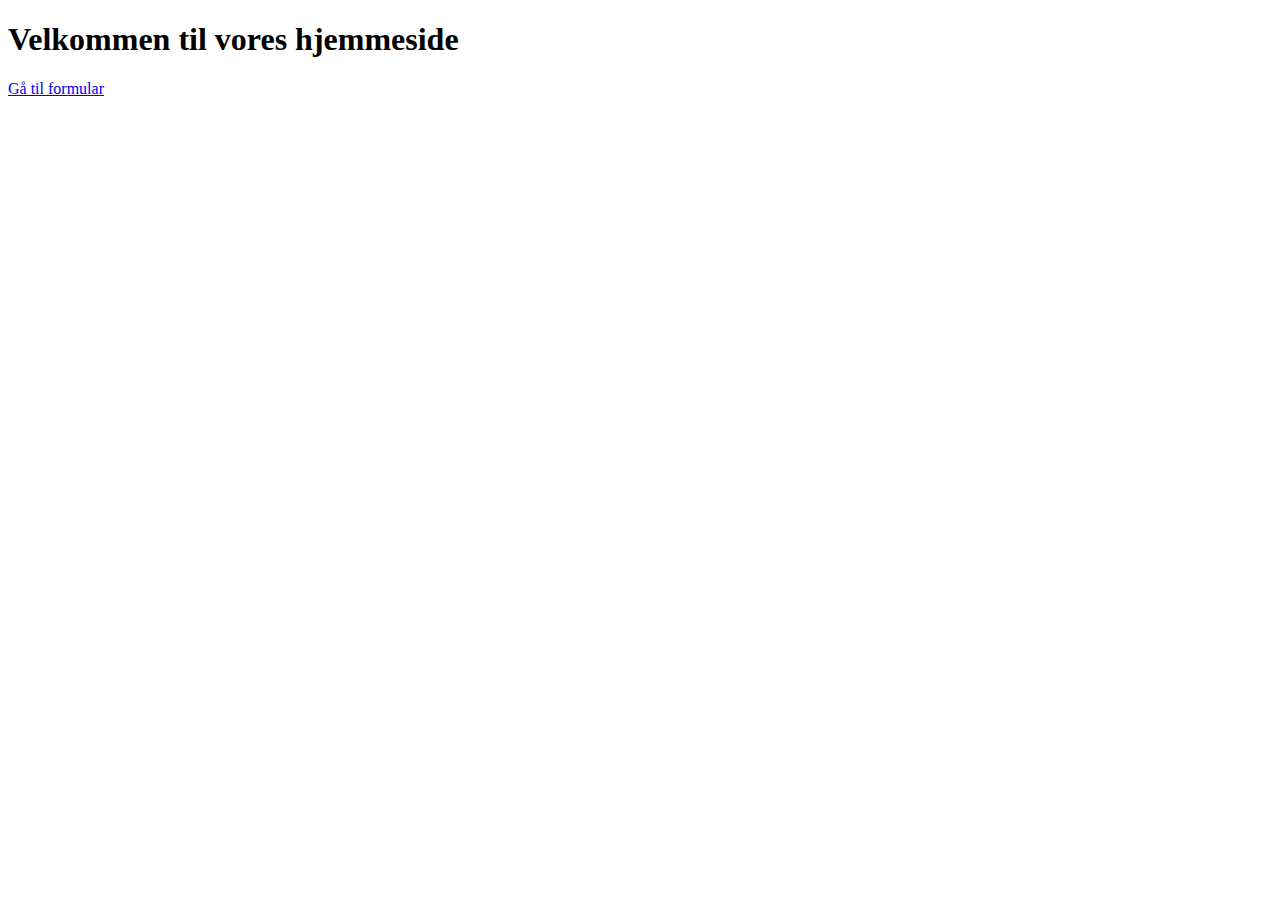
==== index.html @ d91cadf9 "../* wildcard add" ====
<!DOCTYPE html>
<html lang="da">
<head>
    <meta charset="UTF-8">
    <title>Forside</title>
</head>
<body>
    <h1>Velkommen til vores hjemmeside</h1>
    <a href="Formular.html">Gå til formular</a>
    <script src="Core.js"></script>
</body>
</html>
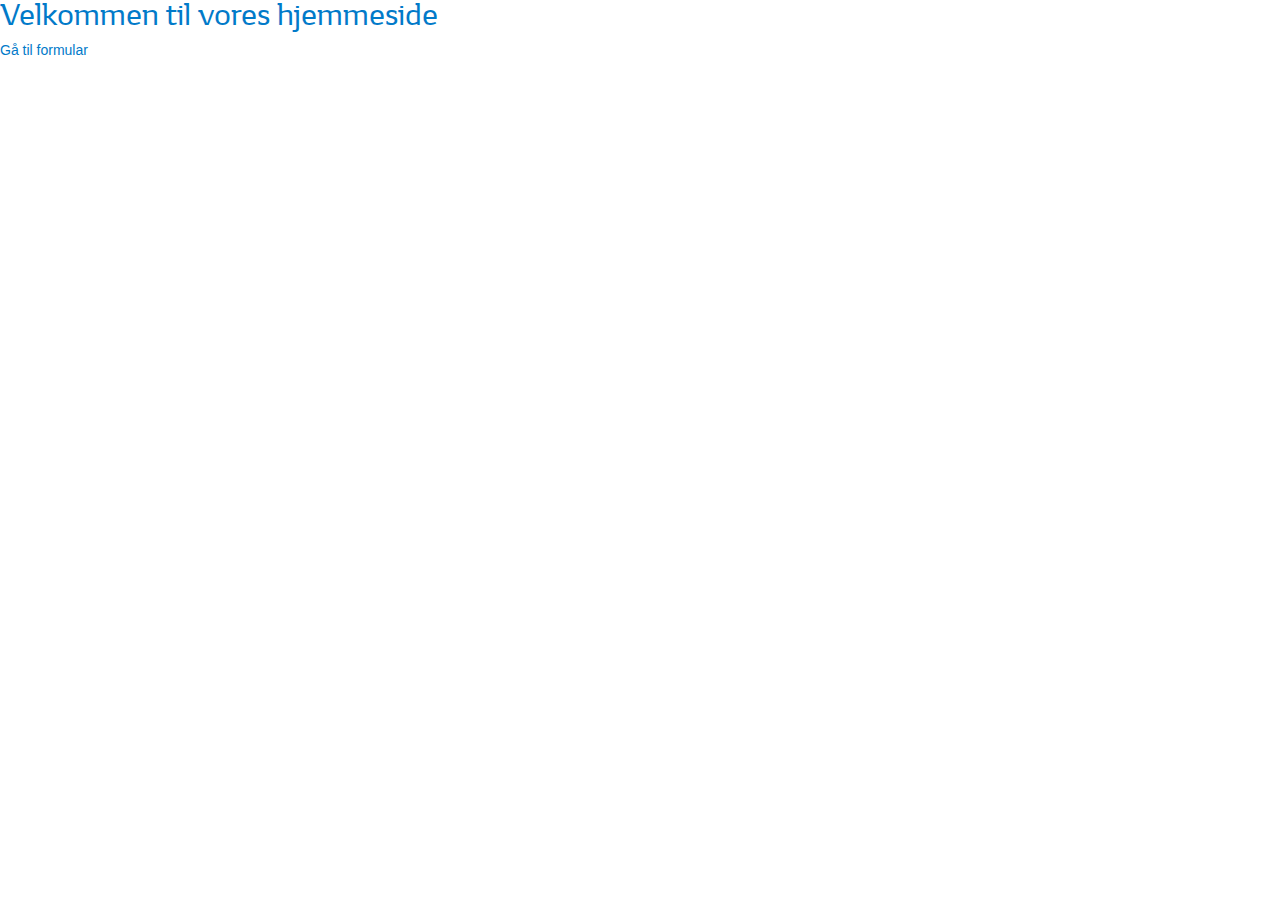
==== commit d93a91f6: "futher down the rabbit hole" ====
--- a/index.html
+++ b/index.html
@@ -3,10 +3,14 @@
 <head>
     <meta charset="UTF-8">
     <title>Forside</title>
+    <link rel="stylesheet" href="styles/core.css">
+    <link rel="stylesheet" href="styles/modules.css">
+    <link rel="stylesheet" href="styles/hr.css">
+    <link rel="stylesheet" href="styles/styles.css">
 </head>
-<body>
-    <h1>Velkommen til vores hjemmeside</h1>
-    <a href="Formular.html">Gå til formular</a>
-    <script src="Core.js"></script>
-</body>
+    <body>
+        <h1>Velkommen til vores hjemmeside</h1>
+        <a href="Formular.html">Gå til formular</a>
+        <script src="Core.js"></script>
+    </body>
 </html>--- a/styles/core.css
+++ b/styles/core.css
@@ -0,0 +1,17911 @@
+@charset "UTF-8";
+/*
+* This contains all essential styles. One StyleSheet to rule them all!!
+* It contains the foundation framework sprinkled with a bit of Sydbank design on top.
+* Modules/portals is separated into a separate generated StyleSheet
+*/
+/* A bit of Bourbon */
+/* Foundation imports */
+/* max-width 540px, mobile-only styles, use when QAing mobile issues */
+/* min-width 541px and max-width 850px, use when QAing tablet-only issues */
+/* min-width 851px and max-width 1024px, use when QAing large screen-only issues */
+/* min-width 1025px and max-width 1440px, use when QAing xlarge screen-only issues */
+meta.foundation-version {
+  font-family: "/5.2.2/";
+}
+
+meta.foundation-mq-small {
+  font-family: "/only screen/";
+  width: 0em;
+}
+
+meta.foundation-mq-medium {
+  font-family: "/only screen and (min-width:33.8125em)/";
+  width: 33.8125em;
+}
+
+meta.foundation-mq-large {
+  font-family: "/only screen and (min-width:53.1875em)/";
+  width: 53.1875em;
+}
+
+meta.foundation-mq-xlarge {
+  font-family: "/only screen and (min-width:64.063em)/";
+  width: 64.063em;
+}
+
+meta.foundation-mq-xxlarge {
+  font-family: "/only screen and (min-width:120.063em)/";
+  width: 120.063em;
+}
+
+meta.foundation-data-attribute-namespace {
+  font-family: false;
+}
+
+html, body {
+  height: 100%;
+}
+
+*,
+*:before,
+*:after {
+  -webkit-box-sizing: border-box;
+  box-sizing: border-box;
+}
+
+html,
+body {
+  font-size: 14px;
+}
+
+body {
+  background: #fff;
+  color: #515355;
+  padding: 0;
+  margin: 0;
+  font-family: "Helvetica Neue", "Helvetica", Helvetica, Arial, sans-serif;
+  font-weight: normal;
+  font-style: normal;
+  line-height: 1;
+  position: relative;
+  cursor: default;
+}
+
+a:hover {
+  cursor: pointer;
+}
+
+img {
+  max-width: 100%;
+  height: auto;
+}
+
+img {
+  -ms-interpolation-mode: bicubic;
+}
+
+#map_canvas img,
+#map_canvas embed,
+#map_canvas object,
+.map_canvas img,
+.map_canvas embed,
+.map_canvas object {
+  max-width: none !important;
+}
+
+.left {
+  float: left !important;
+}
+
+.right {
+  float: right !important;
+}
+
+.clearfix {
+  *zoom: 1;
+}
+.clearfix:before, .clearfix:after {
+  content: " ";
+  display: table;
+}
+.clearfix:after {
+  clear: both;
+}
+
+.hide {
+  display: none;
+}
+
+.antialiased {
+  -webkit-font-smoothing: antialiased;
+  -moz-osx-font-smoothing: grayscale;
+}
+
+img {
+  display: inline-block;
+  vertical-align: middle;
+}
+
+textarea {
+  height: auto;
+  min-height: 50px;
+}
+
+select {
+  width: 100%;
+}
+
+.alert-box {
+  border-style: none;
+  border-width: 0;
+  display: block;
+  font-weight: normal;
+  margin-bottom: 0;
+  position: relative;
+  padding: 1.4285714286rem 2.1428571429rem 1.4285714286rem 1.4285714286rem;
+  font-size: 0.9285714286rem;
+  -webkit-transition: opacity 300ms ease-out;
+  transition: opacity 300ms ease-out;
+  background-color: #19426f;
+  border-color: #16395f;
+  color: #fff;
+}
+.alert-box .close {
+  font-size: 2rem;
+  padding: 9px 6px 4px;
+  line-height: 0;
+  position: absolute;
+  top: 50%;
+  margin-top: -1rem;
+  right: 0.2857142857rem;
+  color: #fff;
+  opacity: 1;
+}
+.alert-box .close:hover, .alert-box .close:focus {
+  opacity: 0.5;
+}
+.alert-box.radius {
+  border-radius: 0;
+}
+.alert-box.round {
+  border-radius: 1000px;
+}
+.alert-box.success {
+  background-color: #85ca21;
+  border-color: #72ae1c;
+  color: #fff;
+}
+.alert-box.alert {
+  background-color: #a71930;
+  border-color: #901629;
+  color: #fff;
+}
+.alert-box.secondary {
+  background-color: #017ac9;
+  border-color: #0169ad;
+  color: #fff;
+}
+.alert-box.warning {
+  background-color: #a71930;
+  border-color: #901629;
+  color: #fff;
+}
+.alert-box.info {
+  background-color: #009fda;
+  border-color: #0089bb;
+  color: #fff;
+}
+.alert-box.alert-close {
+  opacity: 0;
+}
+
+.row {
+  width: 100%;
+  margin-left: auto;
+  margin-right: auto;
+  margin-top: 0;
+  margin-bottom: 0;
+  max-width: 85.7142857143rem;
+  *zoom: 1;
+}
+.row:before, .row:after {
+  content: " ";
+  display: table;
+}
+.row:after {
+  clear: both;
+}
+.row.collapse > .column,
+.row.collapse > .columns {
+  padding-left: 0;
+  padding-right: 0;
+}
+.row.collapse .row {
+  margin-left: 0;
+  margin-right: 0;
+}
+.row .row {
+  width: auto;
+  margin-left: -2.8571428571rem;
+  margin-right: -2.8571428571rem;
+  margin-top: 0;
+  margin-bottom: 0;
+  max-width: none;
+  *zoom: 1;
+}
+.row .row:before, .row .row:after {
+  content: " ";
+  display: table;
+}
+.row .row:after {
+  clear: both;
+}
+.row .row.collapse {
+  width: auto;
+  margin: 0;
+  max-width: none;
+  *zoom: 1;
+}
+.row .row.collapse:before, .row .row.collapse:after {
+  content: " ";
+  display: table;
+}
+.row .row.collapse:after {
+  clear: both;
+}
+
+.column,
+.columns {
+  padding-left: 2.8571428571rem;
+  padding-right: 2.8571428571rem;
+  width: 100%;
+  float: left;
+}
+
+@media only screen {
+  .small-push-0 {
+    position: relative;
+    left: 0%;
+    right: auto;
+  }
+
+  .small-pull-0 {
+    position: relative;
+    right: 0%;
+    left: auto;
+  }
+
+  .small-push-1 {
+    position: relative;
+    left: 8.3333333333%;
+    right: auto;
+  }
+
+  .small-pull-1 {
+    position: relative;
+    right: 8.3333333333%;
+    left: auto;
+  }
+
+  .small-push-2 {
+    position: relative;
+    left: 16.6666666667%;
+    right: auto;
+  }
+
+  .small-pull-2 {
+    position: relative;
+    right: 16.6666666667%;
+    left: auto;
+  }
+
+  .small-push-3 {
+    position: relative;
+    left: 25%;
+    right: auto;
+  }
+
+  .small-pull-3 {
+    position: relative;
+    right: 25%;
+    left: auto;
+  }
+
+  .small-push-4 {
+    position: relative;
+    left: 33.3333333333%;
+    right: auto;
+  }
+
+  .small-pull-4 {
+    position: relative;
+    right: 33.3333333333%;
+    left: auto;
+  }
+
+  .small-push-5 {
+    position: relative;
+    left: 41.6666666667%;
+    right: auto;
+  }
+
+  .small-pull-5 {
+    position: relative;
+    right: 41.6666666667%;
+    left: auto;
+  }
+
+  .small-push-6 {
+    position: relative;
+    left: 50%;
+    right: auto;
+  }
+
+  .small-pull-6 {
+    position: relative;
+    right: 50%;
+    left: auto;
+  }
+
+  .small-push-7 {
+    position: relative;
+    left: 58.3333333333%;
+    right: auto;
+  }
+
+  .small-pull-7 {
+    position: relative;
+    right: 58.3333333333%;
+    left: auto;
+  }
+
+  .small-push-8 {
+    position: relative;
+    left: 66.6666666667%;
+    right: auto;
+  }
+
+  .small-pull-8 {
+    position: relative;
+    right: 66.6666666667%;
+    left: auto;
+  }
+
+  .small-push-9 {
+    position: relative;
+    left: 75%;
+    right: auto;
+  }
+
+  .small-pull-9 {
+    position: relative;
+    right: 75%;
+    left: auto;
+  }
+
+  .small-push-10 {
+    position: relative;
+    left: 83.3333333333%;
+    right: auto;
+  }
+
+  .small-pull-10 {
+    position: relative;
+    right: 83.3333333333%;
+    left: auto;
+  }
+
+  .small-push-11 {
+    position: relative;
+    left: 91.6666666667%;
+    right: auto;
+  }
+
+  .small-pull-11 {
+    position: relative;
+    right: 91.6666666667%;
+    left: auto;
+  }
+
+  .column,
+.columns {
+    position: relative;
+    padding-left: 2.8571428571rem;
+    padding-right: 2.8571428571rem;
+    float: left;
+  }
+
+  .small-1 {
+    width: 8.3333333333%;
+  }
+
+  .small-2 {
+    width: 16.6666666667%;
+  }
+
+  .small-3 {
+    width: 25%;
+  }
+
+  .small-4 {
+    width: 33.3333333333%;
+  }
+
+  .small-5 {
+    width: 41.6666666667%;
+  }
+
+  .small-6 {
+    width: 50%;
+  }
+
+  .small-7 {
+    width: 58.3333333333%;
+  }
+
+  .small-8 {
+    width: 66.6666666667%;
+  }
+
+  .small-9 {
+    width: 75%;
+  }
+
+  .small-10 {
+    width: 83.3333333333%;
+  }
+
+  .small-11 {
+    width: 91.6666666667%;
+  }
+
+  .small-12 {
+    width: 100%;
+  }
+
+  [class*=column] + [class*=column]:last-child {
+    float: right;
+  }
+
+  [class*=column] + [class*=column].end {
+    float: left;
+  }
+
+  .small-offset-0 {
+    margin-left: 0% !important;
+  }
+
+  .small-offset-1 {
+    margin-left: 8.3333333333% !important;
+  }
+
+  .small-offset-2 {
+    margin-left: 16.6666666667% !important;
+  }
+
+  .small-offset-3 {
+    margin-left: 25% !important;
+  }
+
+  .small-offset-4 {
+    margin-left: 33.3333333333% !important;
+  }
+
+  .small-offset-5 {
+    margin-left: 41.6666666667% !important;
+  }
+
+  .small-offset-6 {
+    margin-left: 50% !important;
+  }
+
+  .small-offset-7 {
+    margin-left: 58.3333333333% !important;
+  }
+
+  .small-offset-8 {
+    margin-left: 66.6666666667% !important;
+  }
+
+  .small-offset-9 {
+    margin-left: 75% !important;
+  }
+
+  .small-offset-10 {
+    margin-left: 83.3333333333% !important;
+  }
+
+  .small-offset-11 {
+    margin-left: 91.6666666667% !important;
+  }
+
+  .small-reset-order,
+.small-reset-order {
+    margin-left: 0;
+    margin-right: 0;
+    left: auto;
+    right: auto;
+    float: left;
+  }
+
+  .column.small-centered,
+.columns.small-centered {
+    margin-left: auto;
+    margin-right: auto;
+    float: none;
+  }
+
+  .column.small-uncentered,
+.columns.small-uncentered {
+    margin-left: 0;
+    margin-right: 0;
+    float: left !important;
+  }
+
+  .column.small-uncentered.opposite,
+.columns.small-uncentered.opposite {
+    float: right;
+  }
+}
+@media only screen and (min-width:33.8125em) {
+  .medium-push-0 {
+    position: relative;
+    left: 0%;
+    right: auto;
+  }
+
+  .medium-pull-0 {
+    position: relative;
+    right: 0%;
+    left: auto;
+  }
+
+  .medium-push-1 {
+    position: relative;
+    left: 8.3333333333%;
+    right: auto;
+  }
+
+  .medium-pull-1 {
+    position: relative;
+    right: 8.3333333333%;
+    left: auto;
+  }
+
+  .medium-push-2 {
+    position: relative;
+    left: 16.6666666667%;
+    right: auto;
+  }
+
+  .medium-pull-2 {
+    position: relative;
+    right: 16.6666666667%;
+    left: auto;
+  }
+
+  .medium-push-3 {
+    position: relative;
+    left: 25%;
+    right: auto;
+  }
+
+  .medium-pull-3 {
+    position: relative;
+    right: 25%;
+    left: auto;
+  }
+
+  .medium-push-4 {
+    position: relative;
+    left: 33.3333333333%;
+    right: auto;
+  }
+
+  .medium-pull-4 {
+    position: relative;
+    right: 33.3333333333%;
+    left: auto;
+  }
+
+  .medium-push-5 {
+    position: relative;
+    left: 41.6666666667%;
+    right: auto;
+  }
+
+  .medium-pull-5 {
+    position: relative;
+    right: 41.6666666667%;
+    left: auto;
+  }
+
+  .medium-push-6 {
+    position: relative;
+    left: 50%;
+    right: auto;
+  }
+
+  .medium-pull-6 {
+    position: relative;
+    right: 50%;
+    left: auto;
+  }
+
+  .medium-push-7 {
+    position: relative;
+    left: 58.3333333333%;
+    right: auto;
+  }
+
+  .medium-pull-7 {
+    position: relative;
+    right: 58.3333333333%;
+    left: auto;
+  }
+
+  .medium-push-8 {
+    position: relative;
+    left: 66.6666666667%;
+    right: auto;
+  }
+
+  .medium-pull-8 {
+    position: relative;
+    right: 66.6666666667%;
+    left: auto;
+  }
+
+  .medium-push-9 {
+    position: relative;
+    left: 75%;
+    right: auto;
+  }
+
+  .medium-pull-9 {
+    position: relative;
+    right: 75%;
+    left: auto;
+  }
+
+  .medium-push-10 {
+    position: relative;
+    left: 83.3333333333%;
+    right: auto;
+  }
+
+  .medium-pull-10 {
+    position: relative;
+    right: 83.3333333333%;
+    left: auto;
+  }
+
+  .medium-push-11 {
+    position: relative;
+    left: 91.6666666667%;
+    right: auto;
+  }
+
+  .medium-pull-11 {
+    position: relative;
+    right: 91.6666666667%;
+    left: auto;
+  }
+
+  .column,
+.columns {
+    position: relative;
+    padding-left: 2.8571428571rem;
+    padding-right: 2.8571428571rem;
+    float: left;
+  }
+
+  .medium-1 {
+    width: 8.3333333333%;
+  }
+
+  .medium-2 {
+    width: 16.6666666667%;
+  }
+
+  .medium-3 {
+    width: 25%;
+  }
+
+  .medium-4 {
+    width: 33.3333333333%;
+  }
+
+  .medium-5 {
+    width: 41.6666666667%;
+  }
+
+  .medium-6 {
+    width: 50%;
+  }
+
+  .medium-7 {
+    width: 58.3333333333%;
+  }
+
+  .medium-8 {
+    width: 66.6666666667%;
+  }
+
+  .medium-9 {
+    width: 75%;
+  }
+
+  .medium-10 {
+    width: 83.3333333333%;
+  }
+
+  .medium-11 {
+    width: 91.6666666667%;
+  }
+
+  .medium-12 {
+    width: 100%;
+  }
+
+  [class*=column] + [class*=column]:last-child {
+    float: right;
+  }
+
+  [class*=column] + [class*=column].end {
+    float: left;
+  }
+
+  .medium-offset-0 {
+    margin-left: 0% !important;
+  }
+
+  .medium-offset-1 {
+    margin-left: 8.3333333333% !important;
+  }
+
+  .medium-offset-2 {
+    margin-left: 16.6666666667% !important;
+  }
+
+  .medium-offset-3 {
+    margin-left: 25% !important;
+  }
+
+  .medium-offset-4 {
+    margin-left: 33.3333333333% !important;
+  }
+
+  .medium-offset-5 {
+    margin-left: 41.6666666667% !important;
+  }
+
+  .medium-offset-6 {
+    margin-left: 50% !important;
+  }
+
+  .medium-offset-7 {
+    margin-left: 58.3333333333% !important;
+  }
+
+  .medium-offset-8 {
+    margin-left: 66.6666666667% !important;
+  }
+
+  .medium-offset-9 {
+    margin-left: 75% !important;
+  }
+
+  .medium-offset-10 {
+    margin-left: 83.3333333333% !important;
+  }
+
+  .medium-offset-11 {
+    margin-left: 91.6666666667% !important;
+  }
+
+  .medium-reset-order,
+.medium-reset-order {
+    margin-left: 0;
+    margin-right: 0;
+    left: auto;
+    right: auto;
+    float: left;
+  }
+
+  .column.medium-centered,
+.columns.medium-centered {
+    margin-left: auto;
+    margin-right: auto;
+    float: none;
+  }
+
+  .column.medium-uncentered,
+.columns.medium-uncentered {
+    margin-left: 0;
+    margin-right: 0;
+    float: left !important;
+  }
+
+  .column.medium-uncentered.opposite,
+.columns.medium-uncentered.opposite {
+    float: right;
+  }
+
+  .push-0 {
+    position: relative;
+    left: 0%;
+    right: auto;
+  }
+
+  .pull-0 {
+    position: relative;
+    right: 0%;
+    left: auto;
+  }
+
+  .push-1 {
+    position: relative;
+    left: 8.3333333333%;
+    right: auto;
+  }
+
+  .pull-1 {
+    position: relative;
+    right: 8.3333333333%;
+    left: auto;
+  }
+
+  .push-2 {
+    position: relative;
+    left: 16.6666666667%;
+    right: auto;
+  }
+
+  .pull-2 {
+    position: relative;
+    right: 16.6666666667%;
+    left: auto;
+  }
+
+  .push-3 {
+    position: relative;
+    left: 25%;
+    right: auto;
+  }
+
+  .pull-3 {
+    position: relative;
+    right: 25%;
+    left: auto;
+  }
+
+  .push-4 {
+    position: relative;
+    left: 33.3333333333%;
+    right: auto;
+  }
+
+  .pull-4 {
+    position: relative;
+    right: 33.3333333333%;
+    left: auto;
+  }
+
+  .push-5 {
+    position: relative;
+    left: 41.6666666667%;
+    right: auto;
+  }
+
+  .pull-5 {
+    position: relative;
+    right: 41.6666666667%;
+    left: auto;
+  }
+
+  .push-6 {
+    position: relative;
+    left: 50%;
+    right: auto;
+  }
+
+  .pull-6 {
+    position: relative;
+    right: 50%;
+    left: auto;
+  }
+
+  .push-7 {
+    position: relative;
+    left: 58.3333333333%;
+    right: auto;
+  }
+
+  .pull-7 {
+    position: relative;
+    right: 58.3333333333%;
+    left: auto;
+  }
+
+  .push-8 {
+    position: relative;
+    left: 66.6666666667%;
+    right: auto;
+  }
+
+  .pull-8 {
+    position: relative;
+    right: 66.6666666667%;
+    left: auto;
+  }
+
+  .push-9 {
+    position: relative;
+    left: 75%;
+    right: auto;
+  }
+
+  .pull-9 {
+    position: relative;
+    right: 75%;
+    left: auto;
+  }
+
+  .push-10 {
+    position: relative;
+    left: 83.3333333333%;
+    right: auto;
+  }
+
+  .pull-10 {
+    position: relative;
+    right: 83.3333333333%;
+    left: auto;
+  }
+
+  .push-11 {
+    position: relative;
+    left: 91.6666666667%;
+    right: auto;
+  }
+
+  .pull-11 {
+    position: relative;
+    right: 91.6666666667%;
+    left: auto;
+  }
+}
+@media only screen and (min-width:53.1875em) {
+  .large-push-0 {
+    position: relative;
+    left: 0%;
+    right: auto;
+  }
+
+  .large-pull-0 {
+    position: relative;
+    right: 0%;
+    left: auto;
+  }
+
+  .large-push-1 {
+    position: relative;
+    left: 8.3333333333%;
+    right: auto;
+  }
+
+  .large-pull-1 {
+    position: relative;
+    right: 8.3333333333%;
+    left: auto;
+  }
+
+  .large-push-2 {
+    position: relative;
+    left: 16.6666666667%;
+    right: auto;
+  }
+
+  .large-pull-2 {
+    position: relative;
+    right: 16.6666666667%;
+    left: auto;
+  }
+
+  .large-push-3 {
+    position: relative;
+    left: 25%;
+    right: auto;
+  }
+
+  .large-pull-3 {
+    position: relative;
+    right: 25%;
+    left: auto;
+  }
+
+  .large-push-4 {
+    position: relative;
+    left: 33.3333333333%;
+    right: auto;
+  }
+
+  .large-pull-4 {
+    position: relative;
+    right: 33.3333333333%;
+    left: auto;
+  }
+
+  .large-push-5 {
+    position: relative;
+    left: 41.6666666667%;
+    right: auto;
+  }
+
+  .large-pull-5 {
+    position: relative;
+    right: 41.6666666667%;
+    left: auto;
+  }
+
+  .large-push-6 {
+    position: relative;
+    left: 50%;
+    right: auto;
+  }
+
+  .large-pull-6 {
+    position: relative;
+    right: 50%;
+    left: auto;
+  }
+
+  .large-push-7 {
+    position: relative;
+    left: 58.3333333333%;
+    right: auto;
+  }
+
+  .large-pull-7 {
+    position: relative;
+    right: 58.3333333333%;
+    left: auto;
+  }
+
+  .large-push-8 {
+    position: relative;
+    left: 66.6666666667%;
+    right: auto;
+  }
+
+  .large-pull-8 {
+    position: relative;
+    right: 66.6666666667%;
+    left: auto;
+  }
+
+  .large-push-9 {
+    position: relative;
+    left: 75%;
+    right: auto;
+  }
+
+  .large-pull-9 {
+    position: relative;
+    right: 75%;
+    left: auto;
+  }
+
+  .large-push-10 {
+    position: relative;
+    left: 83.3333333333%;
+    right: auto;
+  }
+
+  .large-pull-10 {
+    position: relative;
+    right: 83.3333333333%;
+    left: auto;
+  }
+
+  .large-push-11 {
+    position: relative;
+    left: 91.6666666667%;
+    right: auto;
+  }
+
+  .large-pull-11 {
+    position: relative;
+    right: 91.6666666667%;
+    left: auto;
+  }
+
+  .column,
+.columns {
+    position: relative;
+    padding-left: 2.8571428571rem;
+    padding-right: 2.8571428571rem;
+    float: left;
+  }
+
+  .large-1 {
+    width: 8.3333333333%;
+  }
+
+  .large-2 {
+    width: 16.6666666667%;
+  }
+
+  .large-3 {
+    width: 25%;
+  }
+
+  .large-4 {
+    width: 33.3333333333%;
+  }
+
+  .large-5 {
+    width: 41.6666666667%;
+  }
+
+  .large-6 {
+    width: 50%;
+  }
+
+  .large-7 {
+    width: 58.3333333333%;
+  }
+
+  .large-8 {
+    width: 66.6666666667%;
+  }
+
+  .large-9 {
+    width: 75%;
+  }
+
+  .large-10 {
+    width: 83.3333333333%;
+  }
+
+  .large-11 {
+    width: 91.6666666667%;
+  }
+
+  .large-12 {
+    width: 100%;
+  }
+
+  [class*=column] + [class*=column]:last-child {
+    float: right;
+  }
+
+  [class*=column] + [class*=column].end {
+    float: left;
+  }
+
+  .large-offset-0 {
+    margin-left: 0% !important;
+  }
+
+  .large-offset-1 {
+    margin-left: 8.3333333333% !important;
+  }
+
+  .large-offset-2 {
+    margin-left: 16.6666666667% !important;
+  }
+
+  .large-offset-3 {
+    margin-left: 25% !important;
+  }
+
+  .large-offset-4 {
+    margin-left: 33.3333333333% !important;
+  }
+
+  .large-offset-5 {
+    margin-left: 41.6666666667% !important;
+  }
+
+  .large-offset-6 {
+    margin-left: 50% !important;
+  }
+
+  .large-offset-7 {
+    margin-left: 58.3333333333% !important;
+  }
+
+  .large-offset-8 {
+    margin-left: 66.6666666667% !important;
+  }
+
+  .large-offset-9 {
+    margin-left: 75% !important;
+  }
+
+  .large-offset-10 {
+    margin-left: 83.3333333333% !important;
+  }
+
+  .large-offset-11 {
+    margin-left: 91.6666666667% !important;
+  }
+
+  .large-reset-order,
+.large-reset-order {
+    margin-left: 0;
+    margin-right: 0;
+    left: auto;
+    right: auto;
+    float: left;
+  }
+
+  .column.large-centered,
+.columns.large-centered {
+    margin-left: auto;
+    margin-right: auto;
+    float: none;
+  }
+
+  .column.large-uncentered,
+.columns.large-uncentered {
+    margin-left: 0;
+    margin-right: 0;
+    float: left !important;
+  }
+
+  .column.large-uncentered.opposite,
+.columns.large-uncentered.opposite {
+    float: right;
+  }
+
+  .push-0 {
+    position: relative;
+    left: 0%;
+    right: auto;
+  }
+
+  .pull-0 {
+    position: relative;
+    right: 0%;
+    left: auto;
+  }
+
+  .push-1 {
+    position: relative;
+    left: 8.3333333333%;
+    right: auto;
+  }
+
+  .pull-1 {
+    position: relative;
+    right: 8.3333333333%;
+    left: auto;
+  }
+
+  .push-2 {
+    position: relative;
+    left: 16.6666666667%;
+    right: auto;
+  }
+
+  .pull-2 {
+    position: relative;
+    right: 16.6666666667%;
+    left: auto;
+  }
+
+  .push-3 {
+    position: relative;
+    left: 25%;
+    right: auto;
+  }
+
+  .pull-3 {
+    position: relative;
+    right: 25%;
+    left: auto;
+  }
+
+  .push-4 {
+    position: relative;
+    left: 33.3333333333%;
+    right: auto;
+  }
+
+  .pull-4 {
+    position: relative;
+    right: 33.3333333333%;
+    left: auto;
+  }
+
+  .push-5 {
+    position: relative;
+    left: 41.6666666667%;
+    right: auto;
+  }
+
+  .pull-5 {
+    position: relative;
+    right: 41.6666666667%;
+    left: auto;
+  }
+
+  .push-6 {
+    position: relative;
+    left: 50%;
+    right: auto;
+  }
+
+  .pull-6 {
+    position: relative;
+    right: 50%;
+    left: auto;
+  }
+
+  .push-7 {
+    position: relative;
+    left: 58.3333333333%;
+    right: auto;
+  }
+
+  .pull-7 {
+    position: relative;
+    right: 58.3333333333%;
+    left: auto;
+  }
+
+  .push-8 {
+    position: relative;
+    left: 66.6666666667%;
+    right: auto;
+  }
+
+  .pull-8 {
+    position: relative;
+    right: 66.6666666667%;
+    left: auto;
+  }
+
+  .push-9 {
+    position: relative;
+    left: 75%;
+    right: auto;
+  }
+
+  .pull-9 {
+    position: relative;
+    right: 75%;
+    left: auto;
+  }
+
+  .push-10 {
+    position: relative;
+    left: 83.3333333333%;
+    right: auto;
+  }
+
+  .pull-10 {
+    position: relative;
+    right: 83.3333333333%;
+    left: auto;
+  }
+
+  .push-11 {
+    position: relative;
+    left: 91.6666666667%;
+    right: auto;
+  }
+
+  .pull-11 {
+    position: relative;
+    right: 91.6666666667%;
+    left: auto;
+  }
+}
+@media only screen and (min-width:64.063em) {
+  .xlarge-push-0 {
+    position: relative;
+    left: 0%;
+    right: auto;
+  }
+
+  .xlarge-pull-0 {
+    position: relative;
+    right: 0%;
+    left: auto;
+  }
+
+  .xlarge-push-1 {
+    position: relative;
+    left: 8.3333333333%;
+    right: auto;
+  }
+
+  .xlarge-pull-1 {
+    position: relative;
+    right: 8.3333333333%;
+    left: auto;
+  }
+
+  .xlarge-push-2 {
+    position: relative;
+    left: 16.6666666667%;
+    right: auto;
+  }
+
+  .xlarge-pull-2 {
+    position: relative;
+    right: 16.6666666667%;
+    left: auto;
+  }
+
+  .xlarge-push-3 {
+    position: relative;
+    left: 25%;
+    right: auto;
+  }
+
+  .xlarge-pull-3 {
+    position: relative;
+    right: 25%;
+    left: auto;
+  }
+
+  .xlarge-push-4 {
+    position: relative;
+    left: 33.3333333333%;
+    right: auto;
+  }
+
+  .xlarge-pull-4 {
+    position: relative;
+    right: 33.3333333333%;
+    left: auto;
+  }
+
+  .xlarge-push-5 {
+    position: relative;
+    left: 41.6666666667%;
+    right: auto;
+  }
+
+  .xlarge-pull-5 {
+    position: relative;
+    right: 41.6666666667%;
+    left: auto;
+  }
+
+  .xlarge-push-6 {
+    position: relative;
+    left: 50%;
+    right: auto;
+  }
+
+  .xlarge-pull-6 {
+    position: relative;
+    right: 50%;
+    left: auto;
+  }
+
+  .xlarge-push-7 {
+    position: relative;
+    left: 58.3333333333%;
+    right: auto;
+  }
+
+  .xlarge-pull-7 {
+    position: relative;
+    right: 58.3333333333%;
+    left: auto;
+  }
+
+  .xlarge-push-8 {
+    position: relative;
+    left: 66.6666666667%;
+    right: auto;
+  }
+
+  .xlarge-pull-8 {
+    position: relative;
+    right: 66.6666666667%;
+    left: auto;
+  }
+
+  .xlarge-push-9 {
+    position: relative;
+    left: 75%;
+    right: auto;
+  }
+
+  .xlarge-pull-9 {
+    position: relative;
+    right: 75%;
+    left: auto;
+  }
+
+  .xlarge-push-10 {
+    position: relative;
+    left: 83.3333333333%;
+    right: auto;
+  }
+
+  .xlarge-pull-10 {
+    position: relative;
+    right: 83.3333333333%;
+    left: auto;
+  }
+
+  .xlarge-push-11 {
+    position: relative;
+    left: 91.6666666667%;
+    right: auto;
+  }
+
+  .xlarge-pull-11 {
+    position: relative;
+    right: 91.6666666667%;
+    left: auto;
+  }
+
+  .column,
+.columns {
+    position: relative;
+    padding-left: 2.8571428571rem;
+    padding-right: 2.8571428571rem;
+    float: left;
+  }
+
+  .xlarge-1 {
+    width: 8.3333333333%;
+  }
+
+  .xlarge-2 {
+    width: 16.6666666667%;
+  }
+
+  .xlarge-3 {
+    width: 25%;
+  }
+
+  .xlarge-4 {
+    width: 33.3333333333%;
+  }
+
+  .xlarge-5 {
+    width: 41.6666666667%;
+  }
+
+  .xlarge-6 {
+    width: 50%;
+  }
+
+  .xlarge-7 {
+    width: 58.3333333333%;
+  }
+
+  .xlarge-8 {
+    width: 66.6666666667%;
+  }
+
+  .xlarge-9 {
+    width: 75%;
+  }
+
+  .xlarge-10 {
+    width: 83.3333333333%;
+  }
+
+  .xlarge-11 {
+    width: 91.6666666667%;
+  }
+
+  .xlarge-12 {
+    width: 100%;
+  }
+
+  [class*=column] + [class*=column]:last-child {
+    float: right;
+  }
+
+  [class*=column] + [class*=column].end {
+    float: left;
+  }
+
+  .xlarge-offset-0 {
+    margin-left: 0% !important;
+  }
+
+  .xlarge-offset-1 {
+    margin-left: 8.3333333333% !important;
+  }
+
+  .xlarge-offset-2 {
+    margin-left: 16.6666666667% !important;
+  }
+
+  .xlarge-offset-3 {
+    margin-left: 25% !important;
+  }
+
+  .xlarge-offset-4 {
+    margin-left: 33.3333333333% !important;
+  }
+
+  .xlarge-offset-5 {
+    margin-left: 41.6666666667% !important;
+  }
+
+  .xlarge-offset-6 {
+    margin-left: 50% !important;
+  }
+
+  .xlarge-offset-7 {
+    margin-left: 58.3333333333% !important;
+  }
+
+  .xlarge-offset-8 {
+    margin-left: 66.6666666667% !important;
+  }
+
+  .xlarge-offset-9 {
+    margin-left: 75% !important;
+  }
+
+  .xlarge-offset-10 {
+    margin-left: 83.3333333333% !important;
+  }
+
+  .xlarge-offset-11 {
+    margin-left: 91.6666666667% !important;
+  }
+
+  .xlarge-reset-order,
+.xlarge-reset-order {
+    margin-left: 0;
+    margin-right: 0;
+    left: auto;
+    right: auto;
+    float: left;
+  }
+
+  .column.xlarge-centered,
+.columns.xlarge-centered {
+    margin-left: auto;
+    margin-right: auto;
+    float: none;
+  }
+
+  .column.xlarge-uncentered,
+.columns.xlarge-uncentered {
+    margin-left: 0;
+    margin-right: 0;
+    float: left !important;
+  }
+
+  .column.xlarge-uncentered.opposite,
+.columns.xlarge-uncentered.opposite {
+    float: right;
+  }
+}
+@media only screen and (min-width:120.063em) {
+  .xxlarge-push-0 {
+    position: relative;
+    left: 0%;
+    right: auto;
+  }
+
+  .xxlarge-pull-0 {
+    position: relative;
+    right: 0%;
+    left: auto;
+  }
+
+  .xxlarge-push-1 {
+    position: relative;
+    left: 8.3333333333%;
+    right: auto;
+  }
+
+  .xxlarge-pull-1 {
+    position: relative;
+    right: 8.3333333333%;
+    left: auto;
+  }
+
+  .xxlarge-push-2 {
+    position: relative;
+    left: 16.6666666667%;
+    right: auto;
+  }
+
+  .xxlarge-pull-2 {
+    position: relative;
+    right: 16.6666666667%;
+    left: auto;
+  }
+
+  .xxlarge-push-3 {
+    position: relative;
+    left: 25%;
+    right: auto;
+  }
+
+  .xxlarge-pull-3 {
+    position: relative;
+    right: 25%;
+    left: auto;
+  }
+
+  .xxlarge-push-4 {
+    position: relative;
+    left: 33.3333333333%;
+    right: auto;
+  }
+
+  .xxlarge-pull-4 {
+    position: relative;
+    right: 33.3333333333%;
+    left: auto;
+  }
+
+  .xxlarge-push-5 {
+    position: relative;
+    left: 41.6666666667%;
+    right: auto;
+  }
+
+  .xxlarge-pull-5 {
+    position: relative;
+    right: 41.6666666667%;
+    left: auto;
+  }
+
+  .xxlarge-push-6 {
+    position: relative;
+    left: 50%;
+    right: auto;
+  }
+
+  .xxlarge-pull-6 {
+    position: relative;
+    right: 50%;
+    left: auto;
+  }
+
+  .xxlarge-push-7 {
+    position: relative;
+    left: 58.3333333333%;
+    right: auto;
+  }
+
+  .xxlarge-pull-7 {
+    position: relative;
+    right: 58.3333333333%;
+    left: auto;
+  }
+
+  .xxlarge-push-8 {
+    position: relative;
+    left: 66.6666666667%;
+    right: auto;
+  }
+
+  .xxlarge-pull-8 {
+    position: relative;
+    right: 66.6666666667%;
+    left: auto;
+  }
+
+  .xxlarge-push-9 {
+    position: relative;
+    left: 75%;
+    right: auto;
+  }
+
+  .xxlarge-pull-9 {
+    position: relative;
+    right: 75%;
+    left: auto;
+  }
+
+  .xxlarge-push-10 {
+    position: relative;
+    left: 83.3333333333%;
+    right: auto;
+  }
+
+  .xxlarge-pull-10 {
+    position: relative;
+    right: 83.3333333333%;
+    left: auto;
+  }
+
+  .xxlarge-push-11 {
+    position: relative;
+    left: 91.6666666667%;
+    right: auto;
+  }
+
+  .xxlarge-pull-11 {
+    position: relative;
+    right: 91.6666666667%;
+    left: auto;
+  }
+
+  .column,
+.columns {
+    position: relative;
+    padding-left: 2.8571428571rem;
+    padding-right: 2.8571428571rem;
+    float: left;
+  }
+
+  .xxlarge-1 {
+    width: 8.3333333333%;
+  }
+
+  .xxlarge-2 {
+    width: 16.6666666667%;
+  }
+
+  .xxlarge-3 {
+    width: 25%;
+  }
+
+  .xxlarge-4 {
+    width: 33.3333333333%;
+  }
+
+  .xxlarge-5 {
+    width: 41.6666666667%;
+  }
+
+  .xxlarge-6 {
+    width: 50%;
+  }
+
+  .xxlarge-7 {
+    width: 58.3333333333%;
+  }
+
+  .xxlarge-8 {
+    width: 66.6666666667%;
+  }
+
+  .xxlarge-9 {
+    width: 75%;
+  }
+
+  .xxlarge-10 {
+    width: 83.3333333333%;
+  }
+
+  .xxlarge-11 {
+    width: 91.6666666667%;
+  }
+
+  .xxlarge-12 {
+    width: 100%;
+  }
+
+  [class*=column] + [class*=column]:last-child {
+    float: right;
+  }
+
+  [class*=column] + [class*=column].end {
+    float: left;
+  }
+
+  .xxlarge-offset-0 {
+    margin-left: 0% !important;
+  }
+
+  .xxlarge-offset-1 {
+    margin-left: 8.3333333333% !important;
+  }
+
+  .xxlarge-offset-2 {
+    margin-left: 16.6666666667% !important;
+  }
+
+  .xxlarge-offset-3 {
+    margin-left: 25% !important;
+  }
+
+  .xxlarge-offset-4 {
+    margin-left: 33.3333333333% !important;
+  }
+
+  .xxlarge-offset-5 {
+    margin-left: 41.6666666667% !important;
+  }
+
+  .xxlarge-offset-6 {
+    margin-left: 50% !important;
+  }
+
+  .xxlarge-offset-7 {
+    margin-left: 58.3333333333% !important;
+  }
+
+  .xxlarge-offset-8 {
+    margin-left: 66.6666666667% !important;
+  }
+
+  .xxlarge-offset-9 {
+    margin-left: 75% !important;
+  }
+
+  .xxlarge-offset-10 {
+    margin-left: 83.3333333333% !important;
+  }
+
+  .xxlarge-offset-11 {
+    margin-left: 91.6666666667% !important;
+  }
+
+  .xxlarge-reset-order,
+.xxlarge-reset-order {
+    margin-left: 0;
+    margin-right: 0;
+    left: auto;
+    right: auto;
+    float: left;
+  }
+
+  .column.xxlarge-centered,
+.columns.xxlarge-centered {
+    margin-left: auto;
+    margin-right: auto;
+    float: none;
+  }
+
+  .column.xxlarge-uncentered,
+.columns.xxlarge-uncentered {
+    margin-left: 0;
+    margin-right: 0;
+    float: left !important;
+  }
+
+  .column.xxlarge-uncentered.opposite,
+.columns.xxlarge-uncentered.opposite {
+    float: right;
+  }
+}
+.accordion {
+  *zoom: 1;
+  margin-bottom: 0;
+}
+.accordion:before, .accordion:after {
+  content: " ";
+  display: table;
+}
+.accordion:after {
+  clear: both;
+}
+.accordion dd {
+  display: block;
+  margin-bottom: 0 !important;
+}
+.accordion dd.active > a {
+  background: rgba(232, 232, 232, 0);
+}
+.accordion dd > a {
+  background: rgba(239, 239, 239, 0);
+  color: #017ac9;
+  padding: 1rem 0;
+  display: block;
+  font-family: "Helvetica Neue", "Helvetica", Helvetica, Arial, sans-serif;
+  font-size: 1.1428571429rem;
+}
+.accordion dd > a:hover {
+  background: rgba(227, 227, 227, 0);
+}
+.accordion .content {
+  display: none;
+  padding: 1rem 0;
+}
+.accordion .content.active {
+  display: block;
+  background: rgba(239, 239, 239, 0);
+}
+
+[class*=block-grid-] {
+  display: block;
+  padding: 0;
+  margin: 0 -0.7142857143rem;
+  *zoom: 1;
+}
+[class*=block-grid-]:before, [class*=block-grid-]:after {
+  content: " ";
+  display: table;
+}
+[class*=block-grid-]:after {
+  clear: both;
+}
+[class*=block-grid-] > li {
+  display: block;
+  height: auto;
+  float: left;
+  padding: 0 0.7142857143rem 1.4285714286rem;
+}
+
+@media only screen {
+  .small-block-grid-1 > li {
+    width: 100%;
+    list-style: none;
+  }
+  .small-block-grid-1 > li:nth-of-type(n) {
+    clear: none;
+  }
+  .small-block-grid-1 > li:nth-of-type(1n+1) {
+    clear: both;
+  }
+
+  .small-block-grid-2 > li {
+    width: 50%;
+    list-style: none;
+  }
+  .small-block-grid-2 > li:nth-of-type(n) {
+    clear: none;
+  }
+  .small-block-grid-2 > li:nth-of-type(2n+1) {
+    clear: both;
+  }
+
+  .small-block-grid-3 > li {
+    width: 33.3333333333%;
+    list-style: none;
+  }
+  .small-block-grid-3 > li:nth-of-type(n) {
+    clear: none;
+  }
+  .small-block-grid-3 > li:nth-of-type(3n+1) {
+    clear: both;
+  }
+
+  .small-block-grid-4 > li {
+    width: 25%;
+    list-style: none;
+  }
+  .small-block-grid-4 > li:nth-of-type(n) {
+    clear: none;
+  }
+  .small-block-grid-4 > li:nth-of-type(4n+1) {
+    clear: both;
+  }
+
+  .small-block-grid-5 > li {
+    width: 20%;
+    list-style: none;
+  }
+  .small-block-grid-5 > li:nth-of-type(n) {
+    clear: none;
+  }
+  .small-block-grid-5 > li:nth-of-type(5n+1) {
+    clear: both;
+  }
+
+  .small-block-grid-6 > li {
+    width: 16.6666666667%;
+    list-style: none;
+  }
+  .small-block-grid-6 > li:nth-of-type(n) {
+    clear: none;
+  }
+  .small-block-grid-6 > li:nth-of-type(6n+1) {
+    clear: both;
+  }
+
+  .small-block-grid-7 > li {
+    width: 14.2857142857%;
+    list-style: none;
+  }
+  .small-block-grid-7 > li:nth-of-type(n) {
+    clear: none;
+  }
+  .small-block-grid-7 > li:nth-of-type(7n+1) {
+    clear: both;
+  }
+
+  .small-block-grid-8 > li {
+    width: 12.5%;
+    list-style: none;
+  }
+  .small-block-grid-8 > li:nth-of-type(n) {
+    clear: none;
+  }
+  .small-block-grid-8 > li:nth-of-type(8n+1) {
+    clear: both;
+  }
+
+  .small-block-grid-9 > li {
+    width: 11.1111111111%;
+    list-style: none;
+  }
+  .small-block-grid-9 > li:nth-of-type(n) {
+    clear: none;
+  }
+  .small-block-grid-9 > li:nth-of-type(9n+1) {
+    clear: both;
+  }
+
+  .small-block-grid-10 > li {
+    width: 10%;
+    list-style: none;
+  }
+  .small-block-grid-10 > li:nth-of-type(n) {
+    clear: none;
+  }
+  .small-block-grid-10 > li:nth-of-type(10n+1) {
+    clear: both;
+  }
+
+  .small-block-grid-11 > li {
+    width: 9.0909090909%;
+    list-style: none;
+  }
+  .small-block-grid-11 > li:nth-of-type(n) {
+    clear: none;
+  }
+  .small-block-grid-11 > li:nth-of-type(11n+1) {
+    clear: both;
+  }
+
+  .small-block-grid-12 > li {
+    width: 8.3333333333%;
+    list-style: none;
+  }
+  .small-block-grid-12 > li:nth-of-type(n) {
+    clear: none;
+  }
+  .small-block-grid-12 > li:nth-of-type(12n+1) {
+    clear: both;
+  }
+}
+@media only screen and (min-width:33.8125em) {
+  .medium-block-grid-1 > li {
+    width: 100%;
+    list-style: none;
+  }
+  .medium-block-grid-1 > li:nth-of-type(n) {
+    clear: none;
+  }
+  .medium-block-grid-1 > li:nth-of-type(1n+1) {
+    clear: both;
+  }
+
+  .medium-block-grid-2 > li {
+    width: 50%;
+    list-style: none;
+  }
+  .medium-block-grid-2 > li:nth-of-type(n) {
+    clear: none;
+  }
+  .medium-block-grid-2 > li:nth-of-type(2n+1) {
+    clear: both;
+  }
+
+  .medium-block-grid-3 > li {
+    width: 33.3333333333%;
+    list-style: none;
+  }
+  .medium-block-grid-3 > li:nth-of-type(n) {
+    clear: none;
+  }
+  .medium-block-grid-3 > li:nth-of-type(3n+1) {
+    clear: both;
+  }
+
+  .medium-block-grid-4 > li {
+    width: 25%;
+    list-style: none;
+  }
+  .medium-block-grid-4 > li:nth-of-type(n) {
+    clear: none;
+  }
+  .medium-block-grid-4 > li:nth-of-type(4n+1) {
+    clear: both;
+  }
+
+  .medium-block-grid-5 > li {
+    width: 20%;
+    list-style: none;
+  }
+  .medium-block-grid-5 > li:nth-of-type(n) {
+    clear: none;
+  }
+  .medium-block-grid-5 > li:nth-of-type(5n+1) {
+    clear: both;
+  }
+
+  .medium-block-grid-6 > li {
+    width: 16.6666666667%;
+    list-style: none;
+  }
+  .medium-block-grid-6 > li:nth-of-type(n) {
+    clear: none;
+  }
+  .medium-block-grid-6 > li:nth-of-type(6n+1) {
+    clear: both;
+  }
+
+  .medium-block-grid-7 > li {
+    width: 14.2857142857%;
+    list-style: none;
+  }
+  .medium-block-grid-7 > li:nth-of-type(n) {
+    clear: none;
+  }
+  .medium-block-grid-7 > li:nth-of-type(7n+1) {
+    clear: both;
+  }
+
+  .medium-block-grid-8 > li {
+    width: 12.5%;
+    list-style: none;
+  }
+  .medium-block-grid-8 > li:nth-of-type(n) {
+    clear: none;
+  }
+  .medium-block-grid-8 > li:nth-of-type(8n+1) {
+    clear: both;
+  }
+
+  .medium-block-grid-9 > li {
+    width: 11.1111111111%;
+    list-style: none;
+  }
+  .medium-block-grid-9 > li:nth-of-type(n) {
+    clear: none;
+  }
+  .medium-block-grid-9 > li:nth-of-type(9n+1) {
+    clear: both;
+  }
+
+  .medium-block-grid-10 > li {
+    width: 10%;
+    list-style: none;
+  }
+  .medium-block-grid-10 > li:nth-of-type(n) {
+    clear: none;
+  }
+  .medium-block-grid-10 > li:nth-of-type(10n+1) {
+    clear: both;
+  }
+
+  .medium-block-grid-11 > li {
+    width: 9.0909090909%;
+    list-style: none;
+  }
+  .medium-block-grid-11 > li:nth-of-type(n) {
+    clear: none;
+  }
+  .medium-block-grid-11 > li:nth-of-type(11n+1) {
+    clear: both;
+  }
+
+  .medium-block-grid-12 > li {
+    width: 8.3333333333%;
+    list-style: none;
+  }
+  .medium-block-grid-12 > li:nth-of-type(n) {
+    clear: none;
+  }
+  .medium-block-grid-12 > li:nth-of-type(12n+1) {
+    clear: both;
+  }
+}
+@media only screen and (min-width:53.1875em) {
+  .large-block-grid-1 > li {
+    width: 100%;
+    list-style: none;
+  }
+  .large-block-grid-1 > li:nth-of-type(n) {
+    clear: none;
+  }
+  .large-block-grid-1 > li:nth-of-type(1n+1) {
+    clear: both;
+  }
+
+  .large-block-grid-2 > li {
+    width: 50%;
+    list-style: none;
+  }
+  .large-block-grid-2 > li:nth-of-type(n) {
+    clear: none;
+  }
+  .large-block-grid-2 > li:nth-of-type(2n+1) {
+    clear: both;
+  }
+
+  .large-block-grid-3 > li {
+    width: 33.3333333333%;
+    list-style: none;
+  }
+  .large-block-grid-3 > li:nth-of-type(n) {
+    clear: none;
+  }
+  .large-block-grid-3 > li:nth-of-type(3n+1) {
+    clear: both;
+  }
+
+  .large-block-grid-4 > li {
+    width: 25%;
+    list-style: none;
+  }
+  .large-block-grid-4 > li:nth-of-type(n) {
+    clear: none;
+  }
+  .large-block-grid-4 > li:nth-of-type(4n+1) {
+    clear: both;
+  }
+
+  .large-block-grid-5 > li {
+    width: 20%;
+    list-style: none;
+  }
+  .large-block-grid-5 > li:nth-of-type(n) {
+    clear: none;
+  }
+  .large-block-grid-5 > li:nth-of-type(5n+1) {
+    clear: both;
+  }
+
+  .large-block-grid-6 > li {
+    width: 16.6666666667%;
+    list-style: none;
+  }
+  .large-block-grid-6 > li:nth-of-type(n) {
+    clear: none;
+  }
+  .large-block-grid-6 > li:nth-of-type(6n+1) {
+    clear: both;
+  }
+
+  .large-block-grid-7 > li {
+    width: 14.2857142857%;
+    list-style: none;
+  }
+  .large-block-grid-7 > li:nth-of-type(n) {
+    clear: none;
+  }
+  .large-block-grid-7 > li:nth-of-type(7n+1) {
+    clear: both;
+  }
+
+  .large-block-grid-8 > li {
+    width: 12.5%;
+    list-style: none;
+  }
+  .large-block-grid-8 > li:nth-of-type(n) {
+    clear: none;
+  }
+  .large-block-grid-8 > li:nth-of-type(8n+1) {
+    clear: both;
+  }
+
+  .large-block-grid-9 > li {
+    width: 11.1111111111%;
+    list-style: none;
+  }
+  .large-block-grid-9 > li:nth-of-type(n) {
+    clear: none;
+  }
+  .large-block-grid-9 > li:nth-of-type(9n+1) {
+    clear: both;
+  }
+
+  .large-block-grid-10 > li {
+    width: 10%;
+    list-style: none;
+  }
+  .large-block-grid-10 > li:nth-of-type(n) {
+    clear: none;
+  }
+  .large-block-grid-10 > li:nth-of-type(10n+1) {
+    clear: both;
+  }
+
+  .large-block-grid-11 > li {
+    width: 9.0909090909%;
+    list-style: none;
+  }
+  .large-block-grid-11 > li:nth-of-type(n) {
+    clear: none;
+  }
+  .large-block-grid-11 > li:nth-of-type(11n+1) {
+    clear: both;
+  }
+
+  .large-block-grid-12 > li {
+    width: 8.3333333333%;
+    list-style: none;
+  }
+  .large-block-grid-12 > li:nth-of-type(n) {
+    clear: none;
+  }
+  .large-block-grid-12 > li:nth-of-type(12n+1) {
+    clear: both;
+  }
+}
+button, .button {
+  border-style: solid;
+  border-width: 0px;
+  cursor: pointer;
+  font-family: "Helvetica Neue", "Helvetica", Helvetica, Arial, sans-serif;
+  font-weight: normal;
+  line-height: normal;
+  margin: 0 0 1.4285714286rem;
+  position: relative;
+  text-decoration: none;
+  text-align: center;
+  -webkit-appearance: none;
+  -webkit-border-radius: 0;
+  display: inline-block;
+  padding-top: 0.6428571429rem;
+  padding-right: 1.2857142857rem;
+  padding-bottom: 0.7142857143rem;
+  padding-left: 1.2857142857rem;
+  font-size: 1.1428571429rem;
+  background-color: #19426f;
+  border-color: #143559;
+  color: #fff;
+  -webkit-transition: background-color 300ms ease-out;
+  transition: background-color 300ms ease-out;
+}
+button:hover, button:focus, .button:hover, .button:focus {
+  background-color: #143559;
+}
+button:hover, button:focus, .button:hover, .button:focus {
+  color: #fff;
+}
+button.secondary, .button.secondary {
+  background-color: #017ac9;
+  border-color: #0162a1;
+  color: #fff;
+}
+button.secondary:hover, button.secondary:focus, .button.secondary:hover, .button.secondary:focus {
+  background-color: #0162a1;
+}
+button.secondary:hover, button.secondary:focus, .button.secondary:hover, .button.secondary:focus {
+  color: #fff;
+}
+button.success, .button.success {
+  background-color: #85ca21;
+  border-color: #6aa21a;
+  color: #fff;
+}
+button.success:hover, button.success:focus, .button.success:hover, .button.success:focus {
+  background-color: #6aa21a;
+}
+button.success:hover, button.success:focus, .button.success:hover, .button.success:focus {
+  color: #fff;
+}
+button.alert, .button.alert {
+  background-color: #a71930;
+  border-color: #861426;
+  color: #fff;
+}
+button.alert:hover, button.alert:focus, .button.alert:hover, .button.alert:focus {
+  background-color: #861426;
+}
+button.alert:hover, button.alert:focus, .button.alert:hover, .button.alert:focus {
+  color: #fff;
+}
+button.large, .button.large {
+  padding-top: 1rem;
+  padding-right: 2rem;
+  padding-bottom: 1.0714285714rem;
+  padding-left: 2rem;
+  font-size: 1.4285714286rem;
+}
+button.small, .button.small {
+  padding-top: 0.5rem;
+  padding-right: 1rem;
+  padding-bottom: 0.5714285714rem;
+  padding-left: 1rem;
+  font-size: 0.9285714286rem;
+}
+button.tiny, .button.tiny {
+  padding-top: 0.7142857143rem;
+  padding-right: 1.4285714286rem;
+  padding-bottom: 0.7857142857rem;
+  padding-left: 1.4285714286rem;
+  font-size: 0.7857142857rem;
+}
+button.expand, .button.expand {
+  padding-right: 0;
+  padding-left: 0;
+  width: 100%;
+}
+button.left-align, .button.left-align {
+  text-align: left;
+  text-indent: 0.8571428571rem;
+}
+button.right-align, .button.right-align {
+  text-align: right;
+  padding-right: 0.8571428571rem;
+}
+button.radius, .button.radius {
+  border-radius: 2px;
+}
+button.round, .button.round {
+  border-radius: 1000px;
+}
+button.disabled, button[disabled], .button.disabled, .button[disabled] {
+  background-color: #19426f;
+  border-color: #143559;
+  color: #fff;
+  cursor: default;
+  opacity: 0.5;
+  -webkit-box-shadow: none;
+          box-shadow: none;
+}
+button.disabled:hover, button.disabled:focus, button[disabled]:hover, button[disabled]:focus, .button.disabled:hover, .button.disabled:focus, .button[disabled]:hover, .button[disabled]:focus {
+  background-color: #143559;
+}
+button.disabled:hover, button.disabled:focus, button[disabled]:hover, button[disabled]:focus, .button.disabled:hover, .button.disabled:focus, .button[disabled]:hover, .button[disabled]:focus {
+  color: #fff;
+}
+button.disabled:hover, button.disabled:focus, button[disabled]:hover, button[disabled]:focus, .button.disabled:hover, .button.disabled:focus, .button[disabled]:hover, .button[disabled]:focus {
+  background-color: #19426f;
+}
+button.disabled.secondary, button[disabled].secondary, .button.disabled.secondary, .button[disabled].secondary {
+  background-color: #017ac9;
+  border-color: #0162a1;
+  color: #fff;
+  cursor: default;
+  opacity: 0.5;
+  -webkit-box-shadow: none;
+          box-shadow: none;
+}
+button.disabled.secondary:hover, button.disabled.secondary:focus, button[disabled].secondary:hover, button[disabled].secondary:focus, .button.disabled.secondary:hover, .button.disabled.secondary:focus, .button[disabled].secondary:hover, .button[disabled].secondary:focus {
+  background-color: #0162a1;
+}
+button.disabled.secondary:hover, button.disabled.secondary:focus, button[disabled].secondary:hover, button[disabled].secondary:focus, .button.disabled.secondary:hover, .button.disabled.secondary:focus, .button[disabled].secondary:hover, .button[disabled].secondary:focus {
+  color: #fff;
+}
+button.disabled.secondary:hover, button.disabled.secondary:focus, button[disabled].secondary:hover, button[disabled].secondary:focus, .button.disabled.secondary:hover, .button.disabled.secondary:focus, .button[disabled].secondary:hover, .button[disabled].secondary:focus {
+  background-color: #017ac9;
+}
+button.disabled.success, button[disabled].success, .button.disabled.success, .button[disabled].success {
+  background-color: #85ca21;
+  border-color: #6aa21a;
+  color: #fff;
+  cursor: default;
+  opacity: 0.5;
+  -webkit-box-shadow: none;
+          box-shadow: none;
+}
+button.disabled.success:hover, button.disabled.success:focus, button[disabled].success:hover, button[disabled].success:focus, .button.disabled.success:hover, .button.disabled.success:focus, .button[disabled].success:hover, .button[disabled].success:focus {
+  background-color: #6aa21a;
+}
+button.disabled.success:hover, button.disabled.success:focus, button[disabled].success:hover, button[disabled].success:focus, .button.disabled.success:hover, .button.disabled.success:focus, .button[disabled].success:hover, .button[disabled].success:focus {
+  color: #fff;
+}
+button.disabled.success:hover, button.disabled.success:focus, button[disabled].success:hover, button[disabled].success:focus, .button.disabled.success:hover, .button.disabled.success:focus, .button[disabled].success:hover, .button[disabled].success:focus {
+  background-color: #85ca21;
+}
+button.disabled.alert, button[disabled].alert, .button.disabled.alert, .button[disabled].alert {
+  background-color: #a71930;
+  border-color: #861426;
+  color: #fff;
+  cursor: default;
+  opacity: 0.5;
+  -webkit-box-shadow: none;
+          box-shadow: none;
+}
+button.disabled.alert:hover, button.disabled.alert:focus, button[disabled].alert:hover, button[disabled].alert:focus, .button.disabled.alert:hover, .button.disabled.alert:focus, .button[disabled].alert:hover, .button[disabled].alert:focus {
+  background-color: #861426;
+}
+button.disabled.alert:hover, button.disabled.alert:focus, button[disabled].alert:hover, button[disabled].alert:focus, .button.disabled.alert:hover, .button.disabled.alert:focus, .button[disabled].alert:hover, .button[disabled].alert:focus {
+  color: #fff;
+}
+button.disabled.alert:hover, button.disabled.alert:focus, button[disabled].alert:hover, button[disabled].alert:focus, .button.disabled.alert:hover, .button.disabled.alert:focus, .button[disabled].alert:hover, .button[disabled].alert:focus {
+  background-color: #a71930;
+}
+
+@media only screen and (min-width:33.8125em) {
+  button, .button {
+    display: inline-block;
+  }
+}
+.button-group {
+  list-style: none;
+  margin: 0;
+  left: 0;
+  *zoom: 1;
+}
+.button-group:before, .button-group:after {
+  content: " ";
+  display: table;
+}
+.button-group:after {
+  clear: both;
+}
+.button-group li {
+  margin: 0;
+  float: left;
+}
+.button-group li > button, .button-group li .button {
+  border-left: 1px solid;
+  border-color: rgba(255, 255, 255, 0.5);
+}
+.button-group li:first-child button, .button-group li:first-child .button {
+  border-left: 0;
+}
+.button-group li:first-child {
+  margin-left: 0;
+}
+.button-group.radius > * > button, .button-group.radius > * .button {
+  border-left: 1px solid;
+  border-color: rgba(255, 255, 255, 0.5);
+}
+.button-group.radius > *:first-child button, .button-group.radius > *:first-child .button {
+  border-left: 0;
+}
+.button-group.radius > *:first-child, .button-group.radius > *:first-child > a, .button-group.radius > *:first-child > button, .button-group.radius > *:first-child > .button {
+  border-bottom-left-radius: 2px;
+  border-top-left-radius: 2px;
+}
+.button-group.radius > *:last-child, .button-group.radius > *:last-child > a, .button-group.radius > *:last-child > button, .button-group.radius > *:last-child > .button {
+  border-bottom-right-radius: 2px;
+  border-top-right-radius: 2px;
+}
+.button-group.round > * > button, .button-group.round > * .button {
+  border-left: 1px solid;
+  border-color: rgba(255, 255, 255, 0.5);
+}
+.button-group.round > *:first-child button, .button-group.round > *:first-child .button {
+  border-left: 0;
+}
+.button-group.round > *:first-child, .button-group.round > *:first-child > a, .button-group.round > *:first-child > button, .button-group.round > *:first-child > .button {
+  border-bottom-left-radius: 1000px;
+  border-top-left-radius: 1000px;
+}
+.button-group.round > *:last-child, .button-group.round > *:last-child > a, .button-group.round > *:last-child > button, .button-group.round > *:last-child > .button {
+  border-bottom-right-radius: 1000px;
+  border-top-right-radius: 1000px;
+}
+.button-group.even-2 li {
+  width: 50%;
+}
+.button-group.even-2 li > button, .button-group.even-2 li .button {
+  border-left: 1px solid;
+  border-color: rgba(255, 255, 255, 0.5);
+}
+.button-group.even-2 li:first-child button, .button-group.even-2 li:first-child .button {
+  border-left: 0;
+}
+.button-group.even-2 li button, .button-group.even-2 li .button {
+  width: 100%;
+}
+.button-group.even-3 li {
+  width: 33.3333333333%;
+}
+.button-group.even-3 li > button, .button-group.even-3 li .button {
+  border-left: 1px solid;
+  border-color: rgba(255, 255, 255, 0.5);
+}
+.button-group.even-3 li:first-child button, .button-group.even-3 li:first-child .button {
+  border-left: 0;
+}
+.button-group.even-3 li button, .button-group.even-3 li .button {
+  width: 100%;
+}
+.button-group.even-4 li {
+  width: 25%;
+}
+.button-group.even-4 li > button, .button-group.even-4 li .button {
+  border-left: 1px solid;
+  border-color: rgba(255, 255, 255, 0.5);
+}
+.button-group.even-4 li:first-child button, .button-group.even-4 li:first-child .button {
+  border-left: 0;
+}
+.button-group.even-4 li button, .button-group.even-4 li .button {
+  width: 100%;
+}
+.button-group.even-5 li {
+  width: 20%;
+}
+.button-group.even-5 li > button, .button-group.even-5 li .button {
+  border-left: 1px solid;
+  border-color: rgba(255, 255, 255, 0.5);
+}
+.button-group.even-5 li:first-child button, .button-group.even-5 li:first-child .button {
+  border-left: 0;
+}
+.button-group.even-5 li button, .button-group.even-5 li .button {
+  width: 100%;
+}
+.button-group.even-6 li {
+  width: 16.6666666667%;
+}
+.button-group.even-6 li > button, .button-group.even-6 li .button {
+  border-left: 1px solid;
+  border-color: rgba(255, 255, 255, 0.5);
+}
+.button-group.even-6 li:first-child button, .button-group.even-6 li:first-child .button {
+  border-left: 0;
+}
+.button-group.even-6 li button, .button-group.even-6 li .button {
+  width: 100%;
+}
+.button-group.even-7 li {
+  width: 14.2857142857%;
+}
+.button-group.even-7 li > button, .button-group.even-7 li .button {
+  border-left: 1px solid;
+  border-color: rgba(255, 255, 255, 0.5);
+}
+.button-group.even-7 li:first-child button, .button-group.even-7 li:first-child .button {
+  border-left: 0;
+}
+.button-group.even-7 li button, .button-group.even-7 li .button {
+  width: 100%;
+}
+.button-group.even-8 li {
+  width: 12.5%;
+}
+.button-group.even-8 li > button, .button-group.even-8 li .button {
+  border-left: 1px solid;
+  border-color: rgba(255, 255, 255, 0.5);
+}
+.button-group.even-8 li:first-child button, .button-group.even-8 li:first-child .button {
+  border-left: 0;
+}
+.button-group.even-8 li button, .button-group.even-8 li .button {
+  width: 100%;
+}
+
+.button-bar {
+  *zoom: 1;
+}
+.button-bar:before, .button-bar:after {
+  content: " ";
+  display: table;
+}
+.button-bar:after {
+  clear: both;
+}
+.button-bar .button-group {
+  float: left;
+  margin-right: 0.7142857143rem;
+}
+.button-bar .button-group div {
+  overflow: hidden;
+}
+
+/* Standard Forms */
+form {
+  margin: 0 0 1.4285714286rem;
+}
+
+/* Using forms within rows, we need to set some defaults */
+form .row .row {
+  margin: 0 -0.7142857143rem;
+}
+form .row .row .column,
+form .row .row .columns {
+  padding: 0 0.7142857143rem;
+}
+form .row .row.collapse {
+  margin: 0;
+}
+form .row .row.collapse .column,
+form .row .row.collapse .columns {
+  padding: 0;
+}
+form .row .row.collapse input {
+  border-bottom-right-radius: 0;
+  border-top-right-radius: 0;
+}
+form .row input.column,
+form .row input.columns,
+form .row textarea.column,
+form .row textarea.columns {
+  padding-left: 0.7142857143rem;
+}
+
+/* Label Styles */
+label {
+  font-size: 1rem;
+  color: #515355;
+  cursor: pointer;
+  display: block;
+  font-weight: normal;
+  line-height: 1.5;
+  margin-bottom: 0;
+  /* Styles for required inputs */
+}
+label.right {
+  float: none;
+  text-align: right;
+}
+label.inline {
+  margin: 0 0 1.4285714286rem 0;
+  padding: 0.7857142857rem 0;
+}
+label small {
+  text-transform: capitalize;
+  color: #6a6d6f;
+}
+
+select::-ms-expand {
+  display: none;
+}
+
+@-moz-document url-prefix() {
+  select {
+    background: #fafafa;
+  }
+
+  select:hover {
+    background: #f3f3f3;
+  }
+}
+/* Attach elements to the beginning or end of an input */
+.prefix,
+.postfix {
+  display: block;
+  position: relative;
+  z-index: 2;
+  text-align: center;
+  width: 100%;
+  padding-top: 0;
+  padding-bottom: 0;
+  border-style: solid;
+  border-width: 1px;
+  overflow: hidden;
+  font-size: 1rem;
+  height: 3.0714285714rem;
+  line-height: 3.0714285714rem;
+}
+
+/* Adjust padding, alignment and radius if pre/post element is a button */
+.postfix.button {
+  padding-left: 0;
+  padding-right: 0;
+  padding-top: 0;
+  padding-bottom: 0;
+  text-align: center;
+  line-height: 2.4285714286rem;
+  border: none;
+}
+
+.prefix.button {
+  padding-left: 0;
+  padding-right: 0;
+  padding-top: 0;
+  padding-bottom: 0;
+  text-align: center;
+  line-height: 2.4285714286rem;
+  border: none;
+}
+
+.prefix.button.radius {
+  border-radius: 0;
+  border-bottom-left-radius: 2px;
+  border-top-left-radius: 2px;
+}
+
+.postfix.button.radius {
+  border-radius: 0;
+  border-bottom-right-radius: 2px;
+  border-top-right-radius: 2px;
+}
+
+.prefix.button.round {
+  border-radius: 0;
+  border-bottom-left-radius: 1000px;
+  border-top-left-radius: 1000px;
+}
+
+.postfix.button.round {
+  border-radius: 0;
+  border-bottom-right-radius: 1000px;
+  border-top-right-radius: 1000px;
+}
+
+/* Separate prefix and postfix styles when on span or label so buttons keep their own */
+span.prefix, label.prefix {
+  background: #f2f2f2;
+  border-right: none;
+  color: #333;
+  border-color: #cccccc;
+}
+span.prefix.radius, label.prefix.radius {
+  border-radius: 0;
+  border-bottom-left-radius: 2px;
+  border-top-left-radius: 2px;
+}
+
+span.postfix, label.postfix {
+  background: #f2f2f2;
+  border-left: none;
+  color: #333;
+  border-color: #cccccc;
+}
+span.postfix.radius, label.postfix.radius {
+  border-radius: 0;
+  border-bottom-right-radius: 2px;
+  border-top-right-radius: 2px;
+}
+
+/* We use this to get basic styling on all basic form elements */
+input[type=text],
+input[type=password],
+input[type=date],
+input[type=datetime],
+input[type=datetime-local],
+input[type=month],
+input[type=week],
+input[type=email],
+input[type=number],
+input[type=search],
+input[type=tel],
+input[type=time],
+input[type=url],
+textarea {
+  -webkit-appearance: none;
+  background-color: #fff;
+  font-family: inherit;
+  border: 1px solid #c7c6c2;
+  -webkit-box-shadow: none;
+          box-shadow: none;
+  color: #017ac9;
+  display: block;
+  font-size: 1rem;
+  margin: 0 0 1.4285714286rem 0;
+  padding: 0.7142857143rem;
+  height: 3.0714285714rem;
+  width: 100%;
+  -webkit-box-sizing: border-box;
+  box-sizing: border-box;
+  -webkit-transition: all 0.15s linear;
+  transition: all 0.15s linear;
+}
+input[type=text]:focus,
+input[type=password]:focus,
+input[type=date]:focus,
+input[type=datetime]:focus,
+input[type=datetime-local]:focus,
+input[type=month]:focus,
+input[type=week]:focus,
+input[type=email]:focus,
+input[type=number]:focus,
+input[type=search]:focus,
+input[type=tel]:focus,
+input[type=time]:focus,
+input[type=url]:focus,
+textarea:focus {
+  background: #f2f8fc;
+  border-color: #80bce4;
+  outline: none;
+}
+input[type=text][disabled], fieldset[disabled] input[type=text],
+input[type=password][disabled],
+fieldset[disabled] input[type=password],
+input[type=date][disabled],
+fieldset[disabled] input[type=date],
+input[type=datetime][disabled],
+fieldset[disabled] input[type=datetime],
+input[type=datetime-local][disabled],
+fieldset[disabled] input[type=datetime-local],
+input[type=month][disabled],
+fieldset[disabled] input[type=month],
+input[type=week][disabled],
+fieldset[disabled] input[type=week],
+input[type=email][disabled],
+fieldset[disabled] input[type=email],
+input[type=number][disabled],
+fieldset[disabled] input[type=number],
+input[type=search][disabled],
+fieldset[disabled] input[type=search],
+input[type=tel][disabled],
+fieldset[disabled] input[type=tel],
+input[type=time][disabled],
+fieldset[disabled] input[type=time],
+input[type=url][disabled],
+fieldset[disabled] input[type=url],
+textarea[disabled],
+fieldset[disabled] textarea {
+  background-color: #ddd;
+}
+input[type=text].radius,
+input[type=password].radius,
+input[type=date].radius,
+input[type=datetime].radius,
+input[type=datetime-local].radius,
+input[type=month].radius,
+input[type=week].radius,
+input[type=email].radius,
+input[type=number].radius,
+input[type=search].radius,
+input[type=tel].radius,
+input[type=time].radius,
+input[type=url].radius,
+textarea.radius {
+  border-radius: 0;
+}
+
+input[type=submit] {
+  -webkit-appearance: none;
+}
+
+/* Respect enforced amount of rows for textarea */
+textarea[rows] {
+  height: auto;
+}
+
+/* Add height value for select elements to match text input height */
+select {
+  -webkit-appearance: none !important;
+  background-color: #fafafa;
+  background-image: url("data:image/svg+xml;base64, [base64]");
+  background-repeat: no-repeat;
+  background-position: 97% center;
+  border: 1px solid #c7c6c2;
+  padding: 0.7142857143rem;
+  font-size: 1rem;
+  border-radius: 0;
+  height: 3.0714285714rem;
+}
+select.radius {
+  border-radius: 2px;
+}
+select:hover {
+  background-color: #f3f3f3;
+  border-color: #80bce4;
+}
+
+/* Adjust margin for form elements below */
+input[type=file],
+input[type=checkbox],
+input[type=radio],
+select {
+  margin: 0 0 1.4285714286rem 0;
+}
+
+input[type=checkbox] + label,
+input[type=radio] + label {
+  display: inline-block;
+  margin-left: 0.7142857143rem;
+  margin-right: 1.4285714286rem;
+  margin-bottom: 0;
+  vertical-align: baseline;
+}
+
+/* Normalize file input width */
+input[type=file] {
+  width: 100%;
+}
+
+/* We add basic fieldset styling */
+fieldset {
+  border: 0 solid #ddd;
+  padding: 0;
+  margin: 1.4285714286rem 0;
+}
+fieldset legend {
+  font-weight: bold;
+  background: #fff;
+  padding: 0 0.2142857143rem;
+  margin: 0;
+  margin-left: -0.2142857143rem;
+}
+
+/* Error Handling */
+[data-abide] .error small.error, [data-abide] span.error, [data-abide] small.error {
+  display: block;
+  padding: 0.4285714286rem 0.6428571429rem 0.4285714286rem;
+  margin-top: -1px;
+  margin-bottom: 1.4285714286rem;
+  font-size: 0.8571428571rem;
+  font-weight: normal;
+  font-style: italic;
+  background: #a71930;
+  color: #fff;
+}
+[data-abide] span.error, [data-abide] small.error {
+  display: none;
+}
+
+span.error, small.error {
+  display: block;
+  padding: 0.4285714286rem 0.6428571429rem 0.4285714286rem;
+  margin-top: -1px;
+  margin-bottom: 1.4285714286rem;
+  font-size: 0.8571428571rem;
+  font-weight: normal;
+  font-style: italic;
+  background: #a71930;
+  color: #fff;
+}
+
+.error input,
+.error textarea,
+.error select {
+  margin-bottom: 0;
+}
+.error input[type=checkbox],
+.error input[type=radio] {
+  margin-bottom: 1.4285714286rem;
+}
+.error label,
+.error label.error {
+  color: #a71930;
+}
+.error small.error {
+  display: block;
+  padding: 0.4285714286rem 0.6428571429rem 0.4285714286rem;
+  margin-top: -1px;
+  margin-bottom: 1.4285714286rem;
+  font-size: 0.8571428571rem;
+  font-weight: normal;
+  font-style: italic;
+  background: #a71930;
+  color: #fff;
+}
+.error > label > small {
+  color: #6a6d6f;
+  background: transparent;
+  padding: 0;
+  text-transform: capitalize;
+  font-style: normal;
+  font-size: 60%;
+  margin: 0;
+  display: inline;
+}
+.error span.error-message {
+  display: block;
+}
+
+input.error,
+textarea.error {
+  margin-bottom: 0;
+}
+
+label.error {
+  color: #a71930;
+}
+
+.inline-list {
+  margin: 0 auto 1.2142857143rem auto;
+  margin-left: -1.5714285714rem;
+  margin-right: 0;
+  padding: 0;
+  list-style: none;
+  overflow: hidden;
+}
+.inline-list > li {
+  list-style: none;
+  float: left;
+  margin-left: 1.5714285714rem;
+  display: block;
+}
+.inline-list > li > * {
+  display: inline;
+}
+
+.label {
+  font-weight: normal;
+  font-family: "Helvetica Neue", "Helvetica", Helvetica, Arial, sans-serif;
+  text-align: center;
+  text-decoration: none;
+  line-height: 1;
+  white-space: nowrap;
+  display: inline-block;
+  position: relative;
+  margin-bottom: inherit;
+  padding: 0.2857142857rem 0.5714285714rem 0.4285714286rem;
+  font-size: 0.7857142857rem;
+  background-color: #19426f;
+  color: #fff;
+}
+.label.radius {
+  border-radius: 2px;
+}
+.label.round {
+  border-radius: 1000px;
+}
+.label.alert {
+  background-color: #a71930;
+  color: #fff;
+}
+.label.success {
+  background-color: #85ca21;
+  color: #fff;
+}
+.label.secondary {
+  background-color: #017ac9;
+  color: #fff;
+}
+
+/* Panels */
+.panel {
+  border-style: solid;
+  border-width: 0.2142857143rem;
+  border-color: #e7edf4;
+  margin-bottom: 1.4285714286rem;
+  padding: 1.4285714286rem 1rem;
+  background: #e7edf4;
+}
+.panel > :first-child {
+  margin-top: 0;
+}
+.panel > :last-child {
+  margin-bottom: 0;
+}
+.panel.callout {
+  border-style: solid;
+  border-width: 0.2142857143rem;
+  border-color: #edf3fb;
+  margin-bottom: 1.4285714286rem;
+  padding: 1.4285714286rem 1rem;
+  background: #edf3fb;
+}
+.panel.callout > :first-child {
+  margin-top: 0;
+}
+.panel.callout > :last-child {
+  margin-bottom: 0;
+}
+.panel.callout a:not(.button) {
+  color: #19426f;
+}
+.panel.radius {
+  border-radius: 2px;
+}
+
+.range-slider {
+  display: block;
+  position: relative;
+  width: 100%;
+  height: 0.5714285714rem;
+  border: 1px solid #ddd;
+  margin: 1.4285714286rem 0;
+  -ms-touch-action: none;
+  touch-action: none;
+  background: #fafafa;
+}
+.range-slider.vertical-range {
+  display: block;
+  position: relative;
+  width: 100%;
+  height: 0.5714285714rem;
+  border: 1px solid #ddd;
+  margin: 1.4285714286rem 0;
+  -ms-touch-action: none;
+  touch-action: none;
+  display: inline-block;
+  width: 1.1428571429rem;
+  height: 14.2857142857rem;
+}
+.range-slider.vertical-range .range-slider-handle {
+  margin-top: 0;
+  margin-left: -0.4642857143rem;
+  position: absolute;
+  bottom: -12.4285714286rem;
+}
+.range-slider.vertical-range .range-slider-active-segment {
+  width: 0.4285714286rem;
+  height: auto;
+  bottom: 0;
+}
+.range-slider.radius {
+  background: #fafafa;
+  border-radius: 2px;
+}
+.range-slider.radius .range-slider-handle {
+  background: #19426f;
+  border-radius: 2px;
+}
+.range-slider.radius .range-slider-handle:hover {
+  background: #163a62;
+}
+.range-slider.round {
+  background: #fafafa;
+  border-radius: 1000px;
+}
+.range-slider.round .range-slider-handle {
+  background: #19426f;
+  border-radius: 1000px;
+}
+.range-slider.round .range-slider-handle:hover {
+  background: #163a62;
+}
+
+.range-slider-active-segment {
+  display: inline-block;
+  position: absolute;
+  height: 0.4285714286rem;
+  background: #0179c7;
+}
+
+.range-slider-handle {
+  display: inline-block;
+  position: absolute;
+  z-index: 1;
+  top: -0.7142857143rem;
+  width: 1.8571428571rem;
+  height: 1.8571428571rem;
+  border: 0 solid transparent;
+  cursor: pointer;
+  background: #19426f;
+}
+.range-slider-handle:hover {
+  background: #163a62;
+}
+
+.reveal-modal-bg {
+  position: fixed;
+  height: 100%;
+  width: 100%;
+  background: #000;
+  background: rgba(0, 0, 0, 0.7);
+  z-index: 99;
+  display: none;
+  top: 0;
+  left: 0;
+}
+
+dialog, .reveal-modal {
+  visibility: hidden;
+  display: none;
+  position: absolute;
+  z-index: 100;
+  width: 100vw;
+  top: 0;
+  left: 0;
+  background-color: #fff;
+  padding: 2.8571428571rem;
+  border: solid 0 #666;
+  -webkit-box-shadow: 0 0 10px rgba(0, 0, 0, 0.4);
+          box-shadow: 0 0 10px rgba(0, 0, 0, 0.4);
+}
+@media only screen and (max-width: 33.75em) {
+  dialog, .reveal-modal {
+    min-height: 100vh;
+  }
+}
+@media only screen and (min-width:33.8125em) {
+  dialog, .reveal-modal {
+    left: 50%;
+  }
+}
+dialog .column,
+dialog .columns, .reveal-modal .column,
+.reveal-modal .columns {
+  min-width: 0;
+}
+dialog > :first-child, .reveal-modal > :first-child {
+  margin-top: 0;
+}
+dialog > :last-child, .reveal-modal > :last-child {
+  margin-bottom: 0;
+}
+@media only screen and (min-width:33.8125em) {
+  dialog, .reveal-modal {
+    margin-left: -45%;
+    width: 90%;
+  }
+}
+@media only screen and (min-width:33.8125em) {
+  dialog, .reveal-modal {
+    top: 0;
+  }
+}
+dialog .reveal-modal__close, .reveal-modal .reveal-modal__close {
+  font-size: 3.2857142857rem;
+  line-height: 1;
+  position: absolute;
+  top: 0.7142857143rem;
+  right: 0.7142857143rem;
+  color: #017ac9;
+  font-weight: 300;
+  cursor: pointer;
+}
+
+dialog[open] {
+  display: block;
+  visibility: visible;
+}
+
+@media only screen and (min-width:33.8125em) {
+  dialog, .reveal-modal {
+    padding: 4.2857142857rem;
+  }
+  dialog.radius, .reveal-modal.radius {
+    border-radius: 2px;
+  }
+  dialog.round, .reveal-modal.round {
+    border-radius: 1000px;
+  }
+  dialog.collapse, .reveal-modal.collapse {
+    padding: 0;
+  }
+}
+@media only screen and (min-width:33.8125em) and (min-width:33.8125em) {
+  dialog.tiny, .reveal-modal.tiny {
+    margin-left: -15%;
+    width: 30%;
+  }
+}
+@media only screen and (min-width:33.8125em) and (min-width:33.8125em) {
+  dialog.small, .reveal-modal.small {
+    margin-left: -20%;
+    width: 40%;
+  }
+}
+@media only screen and (min-width:33.8125em) and (min-width:33.8125em) {
+  dialog.medium, .reveal-modal.medium {
+    margin-left: -30%;
+    width: 60%;
+  }
+}
+@media only screen and (min-width:33.8125em) and (min-width:33.8125em) {
+  dialog.large, .reveal-modal.large {
+    margin-left: -35%;
+    width: 70%;
+  }
+}
+@media only screen and (min-width:33.8125em) and (min-width:33.8125em) {
+  dialog.xlarge, .reveal-modal.xlarge {
+    margin-left: -47.5%;
+    width: 95%;
+  }
+}
+@media only screen and (min-width:33.8125em) {
+  dialog.full, .reveal-modal.full {
+    top: 0;
+    left: 0;
+    height: 100vh;
+    min-height: 100vh;
+    margin-left: 0 !important;
+  }
+}
+@media only screen and (min-width:33.8125em) and (min-width:33.8125em) {
+  dialog.full, .reveal-modal.full {
+    margin-left: -50vw;
+    width: 100vw;
+  }
+}
+@media print {
+  dialog, .reveal-modal {
+    background: #fff !important;
+  }
+}
+.side-nav {
+  display: block;
+  margin: 0;
+  padding: 1rem 0;
+  list-style-type: none;
+  list-style-position: inside;
+  font-family: "Helvetica Neue", "Helvetica", Helvetica, Arial, sans-serif;
+}
+.side-nav li {
+  margin: 0 0 0.5rem 0;
+  font-size: 1rem;
+}
+.side-nav li a:not(.button) {
+  display: block;
+  color: #19426f;
+}
+.side-nav li a:not(.button):hover, .side-nav li a:not(.button):focus {
+  color: #2e78cb;
+}
+.side-nav li.active > a:first-child:not(.button) {
+  color: #2e78cb;
+  font-weight: normal;
+  font-family: "Helvetica Neue", "Helvetica", Helvetica, Arial, sans-serif;
+}
+.side-nav li.divider {
+  border-top: 1px solid;
+  height: 0;
+  padding: 0;
+  list-style: none;
+  border-top-color: white;
+}
+
+.dropdown.button, button.dropdown {
+  position: relative;
+  padding-right: 4.0714285714rem;
+}
+.dropdown.button:before, button.dropdown:before {
+  position: absolute;
+  content: "";
+  width: 0;
+  height: 0;
+  display: block;
+  border-style: solid;
+  border-color: #fff transparent transparent transparent;
+  top: 50%;
+}
+.dropdown.button:before, button.dropdown:before {
+  border-width: 0.4285714286rem;
+  right: 1.6071428571rem;
+  margin-top: -0.1785714286rem;
+}
+.dropdown.button:before, button.dropdown:before {
+  border-color: #fff transparent transparent transparent;
+}
+.dropdown.button.tiny, button.dropdown.tiny {
+  padding-right: 3rem;
+}
+.dropdown.button.tiny:before, button.dropdown.tiny:before {
+  border-width: 0.4285714286rem;
+  right: 1.2857142857rem;
+  margin-top: -0.1428571429rem;
+}
+.dropdown.button.tiny:before, button.dropdown.tiny:before {
+  border-color: #fff transparent transparent transparent;
+}
+.dropdown.button.small, button.dropdown.small {
+  padding-right: 3.5rem;
+}
+.dropdown.button.small:before, button.dropdown.small:before {
+  border-width: 0.5rem;
+  right: 1.5rem;
+  margin-top: -0.1785714286rem;
+}
+.dropdown.button.small:before, button.dropdown.small:before {
+  border-color: #fff transparent transparent transparent;
+}
+.dropdown.button.large, button.dropdown.large {
+  padding-right: 4.1428571429rem;
+}
+.dropdown.button.large:before, button.dropdown.large:before {
+  border-width: 0.3571428571rem;
+  right: 1.9642857143rem;
+  margin-top: -0.1785714286rem;
+}
+.dropdown.button.large:before, button.dropdown.large:before {
+  border-color: #fff transparent transparent transparent;
+}
+.dropdown.button.secondary:before, button.dropdown.secondary:before {
+  border-color: #333 transparent transparent transparent;
+}
+
+.split.button {
+  position: relative;
+  padding-right: 5.7857142857rem;
+}
+.split.button span {
+  display: block;
+  height: 100%;
+  position: absolute;
+  right: 0;
+  top: 0;
+  border-left: solid 1px;
+}
+.split.button span:before {
+  position: absolute;
+  content: "";
+  width: 0;
+  height: 0;
+  display: block;
+  border-style: inset;
+  top: 50%;
+  left: 50%;
+}
+.split.button span:active {
+  background-color: rgba(0, 0, 0, 0.1);
+}
+.split.button span {
+  border-left-color: rgba(255, 255, 255, 0.5);
+}
+.split.button span {
+  width: 3.5357142857rem;
+}
+.split.button span:before {
+  border-top-style: solid;
+  border-width: 0.4285714286rem;
+  top: 48%;
+  margin-left: -0.4285714286rem;
+}
+.split.button span:before {
+  border-color: #fff transparent transparent transparent;
+}
+.split.button.secondary span {
+  border-left-color: rgba(255, 255, 255, 0.5);
+}
+.split.button.secondary span:before {
+  border-color: #fff transparent transparent transparent;
+}
+.split.button.alert span {
+  border-left-color: rgba(255, 255, 255, 0.5);
+}
+.split.button.success span {
+  border-left-color: rgba(255, 255, 255, 0.5);
+}
+.split.button.tiny {
+  padding-right: 4.2857142857rem;
+}
+.split.button.tiny span {
+  width: 2.5714285714rem;
+}
+.split.button.tiny span:before {
+  border-top-style: solid;
+  border-width: 0.4285714286rem;
+  top: 48%;
+  margin-left: -0.4285714286rem;
+}
+.split.button.small {
+  padding-right: 5rem;
+}
+.split.button.small span {
+  width: 3rem;
+}
+.split.button.small span:before {
+  border-top-style: solid;
+  border-width: 0.5rem;
+  top: 48%;
+  margin-left: -0.4285714286rem;
+}
+.split.button.large {
+  padding-right: 6.2857142857rem;
+}
+.split.button.large span {
+  width: 3.9285714286rem;
+}
+.split.button.large span:before {
+  border-top-style: solid;
+  border-width: 0.3571428571rem;
+  top: 48%;
+  margin-left: -0.4285714286rem;
+}
+.split.button.expand {
+  padding-left: 2rem;
+}
+.split.button.secondary span:before {
+  border-color: #333 transparent transparent transparent;
+}
+.split.button.radius span {
+  border-bottom-right-radius: 2px;
+  border-top-right-radius: 2px;
+}
+.split.button.round span {
+  border-bottom-right-radius: 1000px;
+  border-top-right-radius: 1000px;
+}
+
+.sub-nav {
+  display: block;
+  width: auto;
+  overflow: hidden;
+  margin: -0.2857142857rem 0 1.2857142857rem;
+  padding-top: 0.2857142857rem;
+  margin-right: 0;
+  margin-left: -0.8571428571rem;
+}
+.sub-nav dt {
+  text-transform: uppercase;
+}
+.sub-nav dt,
+.sub-nav dd,
+.sub-nav li {
+  float: left;
+  display: inline;
+  margin-left: 1.1428571429rem;
+  margin-bottom: 0.7142857143rem;
+  font-family: "Helvetica Neue", "Helvetica", Helvetica, Arial, sans-serif;
+  font-weight: normal;
+  font-size: 1rem;
+  color: #999;
+}
+.sub-nav dt a,
+.sub-nav dd a,
+.sub-nav li a {
+  text-decoration: none;
+  color: #999;
+  padding: 0.2142857143rem 1.1428571429rem;
+}
+.sub-nav dt a:hover,
+.sub-nav dd a:hover,
+.sub-nav li a:hover {
+  color: #737373;
+}
+.sub-nav dt.active a,
+.sub-nav dd.active a,
+.sub-nav li.active a {
+  border-radius: 3px;
+  font-weight: normal;
+  background: #19426f;
+  padding: 0.2142857143rem 1.1428571429rem;
+  cursor: default;
+  color: #fff;
+}
+.sub-nav dt.active a:hover,
+.sub-nav dd.active a:hover,
+.sub-nav li.active a:hover {
+  background: #16395f;
+}
+
+table {
+  background: #fff;
+  margin-bottom: 1.4285714286rem;
+  border: solid 0 #e7edf4;
+}
+table thead,
+table tfoot {
+  background: #e7edf4;
+}
+table thead tr th,
+table thead tr td,
+table tfoot tr th,
+table tfoot tr td {
+  padding: 0.5714285714rem 1rem;
+  font-size: 0.8571428571rem;
+  font-weight: bold;
+  color: #222;
+  text-align: left;
+}
+table tr th,
+table tr td {
+  padding: 0.5714285714rem 1rem;
+  font-size: 0.8571428571rem;
+  color: #616365;
+}
+table tr.even, table tr.alt, table tr:nth-of-type(even) {
+  background: #f5f8fb;
+}
+table thead tr th,
+table tfoot tr th,
+table tbody tr td,
+table tr td,
+table tfoot tr td {
+  display: table-cell;
+  line-height: 1.2857142857rem;
+}
+
+/* Tooltips */
+.has-tip {
+  border-bottom: dotted 1px #ccc;
+  cursor: help;
+  font-weight: bold;
+  color: #333;
+}
+.has-tip:hover, .has-tip:focus {
+  border-bottom: dotted 1px #0b1e32;
+  color: #19426f;
+}
+.has-tip.tip-left, .has-tip.tip-right {
+  float: none !important;
+}
+
+.tooltip {
+  display: none;
+  position: absolute;
+  z-index: 999;
+  font-weight: normal;
+  font-size: 0.9285714286rem;
+  line-height: 1.3;
+  padding: 0.8571428571rem;
+  max-width: 85%;
+  left: 50%;
+  width: 100%;
+  color: #fff;
+  background: rgba(97, 99, 101, 0.9);
+}
+.tooltip > .nub {
+  display: block;
+  left: 5px;
+  position: absolute;
+  width: 0;
+  height: 0;
+  border: solid 5px;
+  border-color: transparent transparent rgba(97, 99, 101, 0.9) transparent;
+  top: -10px;
+}
+.tooltip > .nub.rtl {
+  left: auto;
+  right: 5px;
+}
+.tooltip.radius {
+  border-radius: 2px;
+}
+.tooltip.round {
+  border-radius: 1000px;
+}
+.tooltip.round > .nub {
+  left: 2rem;
+}
+.tooltip.opened {
+  color: #19426f !important;
+  border-bottom: dotted 1px #0b1e32 !important;
+}
+
+.tap-to-close {
+  display: block;
+  font-size: 0.7142857143rem;
+  color: #777;
+  font-weight: normal;
+}
+
+@media only screen and (min-width:33.8125em) {
+  .tooltip > .nub {
+    border-color: transparent transparent rgba(97, 99, 101, 0.9) transparent;
+    top: -10px;
+  }
+  .tooltip.tip-top > .nub {
+    border-color: rgba(97, 99, 101, 0.9) transparent transparent transparent;
+    top: auto;
+    bottom: -10px;
+  }
+  .tooltip.tip-left, .tooltip.tip-right {
+    float: none !important;
+  }
+  .tooltip.tip-left > .nub {
+    border-color: transparent transparent transparent rgba(97, 99, 101, 0.9);
+    right: -10px;
+    left: auto;
+    top: 50%;
+    margin-top: -5px;
+  }
+  .tooltip.tip-right > .nub {
+    border-color: transparent rgba(97, 99, 101, 0.9) transparent transparent;
+    right: auto;
+    left: -10px;
+    top: 50%;
+    margin-top: -5px;
+  }
+}
+meta.foundation-mq-topbar {
+  font-family: "/only screen and (min-width:33.8125em)/";
+  width: 33.8125em;
+}
+
+/* Wrapped around .top-bar to contain to grid width */
+.contain-to-grid {
+  width: 100%;
+  background: #fff;
+}
+.contain-to-grid .top-bar {
+  margin-bottom: 0;
+}
+
+.fixed {
+  width: 100%;
+  left: 0;
+  position: fixed;
+  top: 0;
+  z-index: 99;
+}
+.fixed.expanded:not(.top-bar) {
+  overflow-y: auto;
+  height: auto;
+  width: 100%;
+  max-height: 100%;
+}
+.fixed.expanded:not(.top-bar) .title-area {
+  position: fixed;
+  width: 100%;
+  z-index: 99;
+}
+.fixed.expanded:not(.top-bar) .top-bar-section {
+  z-index: 98;
+  margin-top: 44px;
+}
+
+.top-bar {
+  overflow: hidden;
+  height: 44px;
+  line-height: 44px;
+  position: relative;
+  background: #fff;
+  margin-bottom: 0;
+}
+.top-bar ul {
+  margin-bottom: 0;
+  list-style: none;
+}
+.top-bar .row {
+  max-width: none;
+}
+.top-bar form,
+.top-bar input {
+  margin-bottom: 0;
+}
+.top-bar input {
+  height: auto;
+  padding-top: 0.35rem;
+  padding-bottom: 0.35rem;
+  font-size: 0.75rem;
+}
+.top-bar .button, .top-bar button {
+  padding-top: 0.45rem;
+  padding-bottom: 0.35rem;
+  margin-bottom: 0;
+  font-size: 0.75rem;
+}
+.top-bar .title-area {
+  position: relative;
+  margin: 0;
+}
+.top-bar .name {
+  height: 44px;
+  margin: 0;
+  font-size: 14px;
+}
+.top-bar .name h1 {
+  line-height: 44px;
+  font-size: 3.1428571429rem;
+  margin: 0;
+}
+.top-bar .name h1 a {
+  font-weight: normal;
+  color: #19426f;
+  width: 75%;
+  display: block;
+  padding: 0 14.6666666667px;
+}
+.top-bar .toggle-topbar {
+  position: absolute;
+  right: 0;
+  top: 0;
+}
+.top-bar .toggle-topbar a {
+  color: #19426f;
+  text-transform: uppercase;
+  font-size: 1.1428571429rem;
+  font-weight: bold;
+  position: relative;
+  display: block;
+  padding: 0 14.6666666667px;
+  height: 44px;
+  line-height: 44px;
+}
+.top-bar .toggle-topbar.menu-icon {
+  right: 14.6666666667px;
+  top: 50%;
+  margin-top: -16px;
+  padding-left: 40px;
+}
+.top-bar .toggle-topbar.menu-icon a {
+  height: 34px;
+  line-height: 33px;
+  padding: 0;
+  padding-right: 25px;
+  color: #fff;
+  position: relative;
+}
+.top-bar .toggle-topbar.menu-icon a::after {
+  content: "";
+  position: absolute;
+  right: 0;
+  display: block;
+  width: 16px;
+  top: 0;
+  height: 0;
+  -webkit-box-shadow: 0 10px 0 1px #fff, 0 16px 0 1px #fff, 0 22px 0 1px #fff;
+          box-shadow: 0 10px 0 1px #fff, 0 16px 0 1px #fff, 0 22px 0 1px #fff;
+}
+.top-bar.expanded {
+  height: auto;
+  background: transparent;
+}
+.top-bar.expanded .title-area {
+  background: #fff;
+}
+.top-bar.expanded .toggle-topbar a {
+  color: #888;
+}
+.top-bar.expanded .toggle-topbar a::after {
+  -webkit-box-shadow: 0 10px 0 1px #888, 0 16px 0 1px #888, 0 22px 0 1px #888;
+          box-shadow: 0 10px 0 1px #888, 0 16px 0 1px #888, 0 22px 0 1px #888;
+}
+
+.top-bar-section {
+  left: 0;
+  position: relative;
+  width: auto;
+  -webkit-transition: left 300ms ease-out;
+  transition: left 300ms ease-out;
+}
+.top-bar-section ul {
+  width: 100%;
+  height: auto;
+  display: block;
+  background: #fff;
+  font-size: 14px;
+  margin: 0;
+}
+.top-bar-section .divider,
+.top-bar-section [role=separator] {
+  border-top: solid 1px gray;
+  clear: both;
+  height: 1px;
+  width: 100%;
+}
+.top-bar-section ul li > a {
+  display: block;
+  width: 100%;
+  color: #19426f;
+  padding: 12px 0 12px 0;
+  padding-left: 14.6666666667px;
+  font-family: "Helvetica Neue", "Helvetica", Helvetica, Arial, sans-serif;
+  font-size: 1.2857142857rem;
+  font-weight: normal;
+  text-transform: none;
+  background: #fff;
+}
+.top-bar-section ul li > a.button {
+  font-size: 1.2857142857rem;
+  padding-right: 14.6666666667px;
+  padding-left: 14.6666666667px;
+  background-color: #19426f;
+  border-color: #143559;
+  color: #fff;
+}
+.top-bar-section ul li > a.button:hover, .top-bar-section ul li > a.button:focus {
+  background-color: #143559;
+}
+.top-bar-section ul li > a.button:hover, .top-bar-section ul li > a.button:focus {
+  color: #fff;
+}
+.top-bar-section ul li > a.button.secondary {
+  background-color: #017ac9;
+  border-color: #0162a1;
+  color: #fff;
+}
+.top-bar-section ul li > a.button.secondary:hover, .top-bar-section ul li > a.button.secondary:focus {
+  background-color: #0162a1;
+}
+.top-bar-section ul li > a.button.secondary:hover, .top-bar-section ul li > a.button.secondary:focus {
+  color: #fff;
+}
+.top-bar-section ul li > a.button.success {
+  background-color: #85ca21;
+  border-color: #6aa21a;
+  color: #fff;
+}
+.top-bar-section ul li > a.button.success:hover, .top-bar-section ul li > a.button.success:focus {
+  background-color: #6aa21a;
+}
+.top-bar-section ul li > a.button.success:hover, .top-bar-section ul li > a.button.success:focus {
+  color: #fff;
+}
+.top-bar-section ul li > a.button.alert {
+  background-color: #a71930;
+  border-color: #861426;
+  color: #fff;
+}
+.top-bar-section ul li > a.button.alert:hover, .top-bar-section ul li > a.button.alert:focus {
+  background-color: #861426;
+}
+.top-bar-section ul li > a.button.alert:hover, .top-bar-section ul li > a.button.alert:focus {
+  color: #fff;
+}
+.top-bar-section ul li > button {
+  font-size: 1.2857142857rem;
+  padding-right: 14.6666666667px;
+  padding-left: 14.6666666667px;
+  background-color: #19426f;
+  border-color: #143559;
+  color: #fff;
+}
+.top-bar-section ul li > button:hover, .top-bar-section ul li > button:focus {
+  background-color: #143559;
+}
+.top-bar-section ul li > button:hover, .top-bar-section ul li > button:focus {
+  color: #fff;
+}
+.top-bar-section ul li > button.secondary {
+  background-color: #017ac9;
+  border-color: #0162a1;
+  color: #fff;
+}
+.top-bar-section ul li > button.secondary:hover, .top-bar-section ul li > button.secondary:focus {
+  background-color: #0162a1;
+}
+.top-bar-section ul li > button.secondary:hover, .top-bar-section ul li > button.secondary:focus {
+  color: #fff;
+}
+.top-bar-section ul li > button.success {
+  background-color: #85ca21;
+  border-color: #6aa21a;
+  color: #fff;
+}
+.top-bar-section ul li > button.success:hover, .top-bar-section ul li > button.success:focus {
+  background-color: #6aa21a;
+}
+.top-bar-section ul li > button.success:hover, .top-bar-section ul li > button.success:focus {
+  color: #fff;
+}
+.top-bar-section ul li > button.alert {
+  background-color: #a71930;
+  border-color: #861426;
+  color: #fff;
+}
+.top-bar-section ul li > button.alert:hover, .top-bar-section ul li > button.alert:focus {
+  background-color: #861426;
+}
+.top-bar-section ul li > button.alert:hover, .top-bar-section ul li > button.alert:focus {
+  color: #fff;
+}
+.top-bar-section ul li:hover:not(.has-form) > a {
+  background: #fff;
+  color: #19426f;
+}
+.top-bar-section ul li.active > a {
+  background: #fff;
+  color: #19426f;
+}
+.top-bar-section ul li.active > a:hover {
+  background: #fff;
+  color: #19426f;
+}
+.top-bar-section .has-form {
+  padding: 14.6666666667px;
+}
+.top-bar-section .has-dropdown {
+  position: relative;
+}
+.top-bar-section .has-dropdown > a:after {
+  margin-right: 14.6666666667px;
+  margin-top: -4.5px;
+  position: absolute;
+  top: 50%;
+  right: 0;
+}
+.top-bar-section .has-dropdown.moved {
+  position: static;
+}
+.top-bar-section .has-dropdown.moved > .dropdown {
+  display: block;
+  position: static !important;
+  height: auto;
+  width: auto;
+  overflow: visible;
+  clip: auto;
+  position: absolute !important;
+  width: 100%;
+}
+.top-bar-section .has-dropdown.moved > a:after {
+  display: none;
+}
+.top-bar-section .dropdown {
+  position: absolute;
+  left: 100%;
+  top: 0;
+  z-index: 99;
+  display: block;
+  position: absolute !important;
+  height: 1px;
+  width: 1px;
+  overflow: hidden;
+  clip: rect(1px, 1px, 1px, 1px);
+}
+.top-bar-section .dropdown li {
+  width: 100%;
+  height: auto;
+}
+.top-bar-section .dropdown li a {
+  font-weight: normal;
+  padding: 8px 14.6666666667px;
+}
+.top-bar-section .dropdown li a.parent-link {
+  font-weight: normal;
+}
+.top-bar-section .dropdown li.title h5 {
+  margin-bottom: 0;
+}
+.top-bar-section .dropdown li.title h5 a {
+  color: #19426f;
+  line-height: 22px;
+  display: block;
+}
+.top-bar-section .dropdown li.has-form {
+  padding: 8px 14.6666666667px;
+}
+.top-bar-section .dropdown li .button, .top-bar-section .dropdown li button {
+  top: auto;
+}
+.top-bar-section .dropdown label {
+  padding: 8px 14.6666666667px 2px;
+  margin-bottom: 0;
+  text-transform: uppercase;
+  color: #777;
+  font-weight: bold;
+  font-size: 0.7142857143rem;
+}
+
+.js-generated {
+  display: block;
+}
+
+@media only screen and (min-width:33.8125em) {
+  .top-bar {
+    background: #fff;
+    *zoom: 1;
+    overflow: visible;
+  }
+  .top-bar:before, .top-bar:after {
+    content: " ";
+    display: table;
+  }
+  .top-bar:after {
+    clear: both;
+  }
+  .top-bar .toggle-topbar {
+    display: none;
+  }
+  .top-bar .title-area {
+    float: left;
+  }
+  .top-bar .name h1 a {
+    width: auto;
+  }
+  .top-bar input,
+.top-bar .button,
+.top-bar button {
+    font-size: 1rem;
+    position: relative;
+    top: 7px;
+  }
+  .top-bar.expanded {
+    background: #fff;
+  }
+
+  .contain-to-grid .top-bar {
+    max-width: 85.7142857143rem;
+    margin: 0 auto;
+    margin-bottom: 0;
+  }
+
+  .top-bar-section {
+    -webkit-transition: none 0 0;
+    transition: none 0 0;
+    left: 0 !important;
+  }
+  .top-bar-section ul {
+    width: auto;
+    height: auto !important;
+    display: inline;
+  }
+  .top-bar-section ul li {
+    float: left;
+  }
+  .top-bar-section ul li .js-generated {
+    display: none;
+  }
+  .top-bar-section li.hover > a:not(.button) {
+    background: #fff;
+    color: #19426f;
+  }
+  .top-bar-section li:not(.has-form) a:not(.button) {
+    padding: 0 14.6666666667px;
+    line-height: 44px;
+    background: #fff;
+  }
+  .top-bar-section li:not(.has-form) a:not(.button):hover {
+    background: #fff;
+  }
+  .top-bar-section li.active:not(.has-form) a:not(.button) {
+    padding: 0 14.6666666667px;
+    line-height: 44px;
+    color: #19426f;
+    background: #fff;
+  }
+  .top-bar-section li.active:not(.has-form) a:not(.button):hover {
+    background: #fff;
+  }
+  .top-bar-section .has-dropdown.moved {
+    position: relative;
+  }
+  .top-bar-section .has-dropdown.moved > .dropdown {
+    display: block;
+    position: absolute !important;
+    height: 1px;
+    width: 1px;
+    overflow: hidden;
+    clip: rect(1px, 1px, 1px, 1px);
+  }
+  .top-bar-section .has-dropdown.hover > .dropdown, .top-bar-section .has-dropdown.not-click:hover > .dropdown {
+    display: block;
+    position: static !important;
+    height: auto;
+    width: auto;
+    overflow: visible;
+    clip: auto;
+    position: absolute !important;
+  }
+  .top-bar-section .has-dropdown .dropdown li.has-dropdown > a:after {
+    border: none;
+    content: "»";
+    top: 1rem;
+    margin-top: -1px;
+    right: 5px;
+    line-height: 1.2;
+  }
+  .top-bar-section .dropdown {
+    left: 0;
+    top: auto;
+    background: transparent;
+    min-width: 100%;
+  }
+  .top-bar-section .dropdown li a {
+    color: #017ac9;
+    line-height: 1;
+    white-space: nowrap;
+    padding: 12px 14.6666666667px;
+    background: #fff;
+  }
+  .top-bar-section .dropdown li:not(.has-form) a:not(.button) {
+    color: #017ac9;
+    background: #fff;
+  }
+  .top-bar-section .dropdown li:not(.has-form):hover > a:not(.button) {
+    color: #19426f;
+    background: #fff;
+  }
+  .top-bar-section .dropdown li label {
+    white-space: nowrap;
+    background: #333;
+  }
+  .top-bar-section .dropdown li .dropdown {
+    left: 100%;
+    top: 0;
+  }
+  .top-bar-section > ul > .divider, .top-bar-section > ul > [role=separator] {
+    border-bottom: none;
+    border-top: none;
+    border-right: solid 1px rgba(0, 0, 0, 0.1);
+    clear: none;
+    height: 44px;
+    width: 0;
+  }
+  .top-bar-section .has-form {
+    background: #fff;
+    padding: 0 14.6666666667px;
+    height: 44px;
+  }
+  .top-bar-section .right li .dropdown {
+    left: auto;
+    right: 0;
+  }
+  .top-bar-section .right li .dropdown li .dropdown {
+    right: 100%;
+  }
+  .top-bar-section .left li .dropdown {
+    right: auto;
+    left: 0;
+  }
+  .top-bar-section .left li .dropdown li .dropdown {
+    left: 100%;
+  }
+
+  .no-js .top-bar-section ul li:hover > a {
+    background: #fff;
+    color: #19426f;
+  }
+  .no-js .top-bar-section ul li:active > a {
+    background: #fff;
+    color: #19426f;
+  }
+  .no-js .top-bar-section .has-dropdown:hover > .dropdown {
+    display: block;
+    position: static !important;
+    height: auto;
+    width: auto;
+    overflow: visible;
+    clip: auto;
+    position: absolute !important;
+  }
+}
+.text-left {
+  text-align: left !important;
+}
+
+.text-right {
+  text-align: right !important;
+}
+
+.text-center {
+  text-align: center !important;
+}
+
+.text-justify {
+  text-align: justify !important;
+}
+
+@media only screen and (max-width: 33.75em) {
+  .small-only-text-left {
+    text-align: left !important;
+  }
+
+  .small-only-text-right {
+    text-align: right !important;
+  }
+
+  .small-only-text-center {
+    text-align: center !important;
+  }
+
+  .small-only-text-justify {
+    text-align: justify !important;
+  }
+}
+@media only screen {
+  .small-text-left {
+    text-align: left !important;
+  }
+
+  .small-text-right {
+    text-align: right !important;
+  }
+
+  .small-text-center {
+    text-align: center !important;
+  }
+
+  .small-text-justify {
+    text-align: justify !important;
+  }
+}
+@media only screen and (min-width:33.8125em) and (max-width:53.125em) {
+  .medium-only-text-left {
+    text-align: left !important;
+  }
+
+  .medium-only-text-right {
+    text-align: right !important;
+  }
+
+  .medium-only-text-center {
+    text-align: center !important;
+  }
+
+  .medium-only-text-justify {
+    text-align: justify !important;
+  }
+}
+@media only screen and (min-width:33.8125em) {
+  .medium-text-left {
+    text-align: left !important;
+  }
+
+  .medium-text-right {
+    text-align: right !important;
+  }
+
+  .medium-text-center {
+    text-align: center !important;
+  }
+
+  .medium-text-justify {
+    text-align: justify !important;
+  }
+}
+@media only screen and (min-width:53.1875em) and (max-width:64em) {
+  .large-only-text-left {
+    text-align: left !important;
+  }
+
+  .large-only-text-right {
+    text-align: right !important;
+  }
+
+  .large-only-text-center {
+    text-align: center !important;
+  }
+
+  .large-only-text-justify {
+    text-align: justify !important;
+  }
+}
+@media only screen and (min-width:53.1875em) {
+  .large-text-left {
+    text-align: left !important;
+  }
+
+  .large-text-right {
+    text-align: right !important;
+  }
+
+  .large-text-center {
+    text-align: center !important;
+  }
+
+  .large-text-justify {
+    text-align: justify !important;
+  }
+}
+@media only screen and (min-width:64.063em) and (max-width:90em) {
+  .xlarge-only-text-left {
+    text-align: left !important;
+  }
+
+  .xlarge-only-text-right {
+    text-align: right !important;
+  }
+
+  .xlarge-only-text-center {
+    text-align: center !important;
+  }
+
+  .xlarge-only-text-justify {
+    text-align: justify !important;
+  }
+}
+@media only screen and (min-width:64.063em) {
+  .xlarge-text-left {
+    text-align: left !important;
+  }
+
+  .xlarge-text-right {
+    text-align: right !important;
+  }
+
+  .xlarge-text-center {
+    text-align: center !important;
+  }
+
+  .xlarge-text-justify {
+    text-align: justify !important;
+  }
+}
+@media only screen and (min-width:120.063em) and (max-width:99999999em) {
+  .xxlarge-only-text-left {
+    text-align: left !important;
+  }
+
+  .xxlarge-only-text-right {
+    text-align: right !important;
+  }
+
+  .xxlarge-only-text-center {
+    text-align: center !important;
+  }
+
+  .xxlarge-only-text-justify {
+    text-align: justify !important;
+  }
+}
+@media only screen and (min-width:120.063em) {
+  .xxlarge-text-left {
+    text-align: left !important;
+  }
+
+  .xxlarge-text-right {
+    text-align: right !important;
+  }
+
+  .xxlarge-text-center {
+    text-align: center !important;
+  }
+
+  .xxlarge-text-justify {
+    text-align: justify !important;
+  }
+}
+/* Typography resets */
+div,
+dl,
+dt,
+dd,
+ul,
+ol,
+li,
+h1,
+h2,
+h3,
+h4,
+h5,
+h6,
+pre,
+form,
+p,
+blockquote,
+th,
+td {
+  margin: 0;
+  padding: 0;
+}
+
+/* Default Link Styles */
+a {
+  color: #017ac9;
+  text-decoration: none;
+  line-height: inherit;
+}
+a:hover, a:focus {
+  color: #0169ad;
+}
+a img {
+  border: none;
+}
+
+/* Default paragraph styles */
+p {
+  font-family: inherit;
+  font-weight: normal;
+  font-size: 1rem;
+  line-height: 1.6;
+  margin-bottom: 1.4285714286rem;
+  text-rendering: optimizeLegibility;
+}
+p.lead {
+  font-size: 1.25rem;
+  line-height: 1.6;
+}
+p aside {
+  font-size: 1rem;
+  line-height: 1.35;
+  font-style: italic;
+}
+
+/* Default header styles */
+h1, h2, h3, h4, h5, h6 {
+  font-family: "sydbank", sans-serif;
+  font-weight: 400;
+  font-style: normal;
+  color: #017ac9;
+  text-rendering: optimizeLegibility;
+  margin-top: 0;
+  margin-bottom: 0.5rem;
+  line-height: 1.2;
+}
+h1 small, h2 small, h3 small, h4 small, h5 small, h6 small {
+  font-size: 80%;
+  color: #38b0fe;
+  line-height: 0;
+}
+
+h1 {
+  font-size: 1.4285714286rem;
+}
+
+h2 {
+  font-size: 0.8571428571rem;
+}
+
+h3 {
+  font-size: 0.9285714286rem;
+}
+
+h4 {
+  font-size: 0.7857142857rem;
+}
+
+h5 {
+  font-size: 1rem;
+}
+
+h6 {
+  font-size: 1rem;
+}
+
+.subheader {
+  line-height: 1.4;
+  color: #38b0fe;
+  font-weight: normal;
+  margin-top: 0.2rem;
+  margin-bottom: 0.5rem;
+}
+
+hr {
+  border: solid #fff;
+  border-width: 1px 0 0;
+  clear: both;
+  margin: 2rem 0 1.9285714286rem;
+  height: 0;
+}
+
+/* Helpful Typography Defaults */
+em,
+i {
+  font-style: italic;
+  line-height: inherit;
+}
+
+strong,
+b {
+  font-weight: bold;
+  line-height: inherit;
+}
+
+small {
+  font-size: 80%;
+  line-height: inherit;
+}
+
+code {
+  font-family: Consolas, "Liberation Mono", Courier, monospace;
+  font-weight: bold;
+  color: #7a1223;
+}
+
+/* Lists */
+ul,
+ol,
+dl {
+  font-size: 1rem;
+  line-height: 1.6;
+  margin-bottom: 1.4285714286rem;
+  list-style-position: outside;
+  font-family: inherit;
+}
+
+ul {
+  margin-left: 1.1rem;
+}
+ul.no-bullet {
+  margin-left: 0;
+}
+ul.no-bullet li ul,
+ul.no-bullet li ol {
+  margin-left: 1.4285714286rem;
+  margin-bottom: 0;
+  list-style: none;
+}
+
+/* Unordered Lists */
+ul li ul,
+ul li ol {
+  margin-left: 1.4285714286rem;
+  margin-bottom: 0;
+}
+ul.square li ul, ul.circle li ul, ul.disc li ul {
+  list-style: inherit;
+}
+ul.square {
+  list-style-type: square;
+  margin-left: 1.1rem;
+}
+ul.circle {
+  list-style-type: circle;
+  margin-left: 1.1rem;
+}
+ul.disc {
+  list-style-type: disc;
+  margin-left: 1.1rem;
+}
+ul.no-bullet {
+  list-style: none;
+}
+
+/* Ordered Lists */
+ol {
+  margin-left: 1.4rem;
+}
+ol li ul,
+ol li ol {
+  margin-left: 1.4285714286rem;
+  margin-bottom: 0;
+}
+
+/* Definition Lists */
+dl dt {
+  margin-bottom: 0.3rem;
+  font-weight: bold;
+}
+dl dd {
+  margin-bottom: 0.8571428571rem;
+}
+
+/* Abbreviations */
+abbr,
+acronym {
+  text-transform: uppercase;
+  font-size: 90%;
+  color: #515355;
+  border-bottom: 1px dotted #ddd;
+  cursor: help;
+}
+
+abbr {
+  text-transform: none;
+}
+
+/* Blockquotes */
+blockquote {
+  margin: 0 0 1.4285714286rem;
+  padding: 0.6428571429rem 1.4285714286rem 0 1.3571428571rem;
+  border-left: 1px solid #ddd;
+}
+blockquote cite {
+  display: block;
+  font-size: 0.9285714286rem;
+  color: #13a1fe;
+}
+blockquote cite:before {
+  content: "— ";
+}
+blockquote cite a,
+blockquote cite a:visited {
+  color: #13a1fe;
+}
+
+blockquote,
+blockquote p {
+  line-height: 1.6;
+  color: #38b0fe;
+}
+
+/* Microformats */
+.vcard {
+  display: inline-block;
+  margin: 0 0 1.4285714286rem 0;
+  border: 1px solid #ddd;
+  padding: 0.7142857143rem 0.8571428571rem;
+}
+.vcard li {
+  margin: 0;
+  display: block;
+}
+.vcard .fn {
+  font-weight: bold;
+  font-size: 1.0714285714rem;
+}
+
+.vevent .summary {
+  font-weight: bold;
+}
+.vevent abbr {
+  cursor: default;
+  text-decoration: none;
+  font-weight: bold;
+  border: none;
+  padding: 0 0.0714285714rem;
+}
+
+@media only screen and (min-width:33.8125em) {
+  h1, h2, h3, h4, h5, h6 {
+    line-height: 1.2;
+  }
+
+  h1 {
+    font-size: 2.1428571429rem;
+  }
+
+  h2 {
+    font-size: 1.5714285714rem;
+  }
+
+  h3 {
+    font-size: 1.2857142857rem;
+  }
+
+  h4 {
+    font-size: 1.1428571429rem;
+  }
+}
+/*
+ * Print styles.
+ *
+ * Inlined to avoid required HTTP connection: www.phpied.com/delay-loading-your-print-css/
+ * Credit to Paul Irish and HTML5 Boilerplate (html5boilerplate.com)
+*/
+.print-only {
+  display: none !important;
+}
+
+@media print {
+  * {
+    background: transparent !important;
+    color: #000 !important;
+    /* Black prints faster: h5bp.com/s */
+    -webkit-box-shadow: none !important;
+            box-shadow: none !important;
+    text-shadow: none !important;
+  }
+
+  a,
+a:visited {
+    text-decoration: underline;
+  }
+
+  a[href]:after {
+    content: " (" attr(href) ")";
+  }
+
+  abbr[title]:after {
+    content: " (" attr(title) ")";
+  }
+
+  .ir a:after,
+a[href^="javascript:"]:after,
+a[href^="#"]:after {
+    content: "";
+  }
+
+  pre,
+blockquote {
+    border: 1px solid #999;
+    page-break-inside: avoid;
+  }
+
+  thead {
+    display: table-header-group;
+    /* h5bp.com/t */
+  }
+
+  tr,
+img {
+    page-break-inside: avoid;
+  }
+
+  img {
+    max-width: 100% !important;
+  }
+
+  @page {
+    margin: 0.5cm;
+  }
+  p,
+h2,
+h3 {
+    orphans: 3;
+    widows: 3;
+  }
+
+  h2,
+h3 {
+    page-break-after: avoid;
+  }
+
+  .hide-on-print {
+    display: none !important;
+  }
+
+  .print-only {
+    display: block !important;
+  }
+
+  .hide-for-print {
+    display: none !important;
+  }
+
+  .show-for-print {
+    display: inherit !important;
+  }
+}
+.off-canvas-wrap {
+  -webkit-backface-visibility: hidden;
+  position: relative;
+  width: 100%;
+  overflow: hidden;
+}
+.off-canvas-wrap.move-right, .off-canvas-wrap.move-left {
+  min-height: 100%;
+  -webkit-overflow-scrolling: touch;
+}
+
+.inner-wrap {
+  -webkit-backface-visibility: hidden;
+  position: relative;
+  width: 100%;
+  *zoom: 1;
+  -webkit-transition: -webkit-transform 500ms ease;
+  transition: -webkit-transform 500ms ease;
+  transition: transform 500ms ease;
+  transition: transform 500ms ease, -webkit-transform 500ms ease;
+}
+.inner-wrap:before, .inner-wrap:after {
+  content: " ";
+  display: table;
+}
+.inner-wrap:after {
+  clear: both;
+}
+
+.tab-bar {
+  -webkit-backface-visibility: hidden;
+  background: #fff;
+  color: #19426f;
+  height: 3.2142857143rem;
+  line-height: 3.2142857143rem;
+  position: relative;
+}
+.tab-bar h1, .tab-bar h2, .tab-bar h3, .tab-bar h4, .tab-bar h5, .tab-bar h6 {
+  color: #19426f;
+  font-weight: normal;
+  line-height: 3.2142857143rem;
+  margin: 0;
+}
+.tab-bar h1, .tab-bar h2, .tab-bar h3, .tab-bar h4 {
+  font-size: 1rem;
+}
+
+.left-small {
+  width: 3.2142857143rem;
+  height: 3.2142857143rem;
+  position: absolute;
+  top: 0;
+  border-right: none;
+  left: 0;
+}
+
+.right-small {
+  width: 3.2142857143rem;
+  height: 3.2142857143rem;
+  position: absolute;
+  top: 0;
+  border-left: none;
+  right: 0;
+}
+
+.tab-bar-section {
+  padding: 0 0.7142857143rem;
+  position: absolute;
+  text-align: center;
+  height: 3.2142857143rem;
+  top: 0;
+}
+@media only screen and (min-width:33.8125em) {
+  .tab-bar-section {
+    text-align: left;
+  }
+}
+.tab-bar-section.left {
+  left: 0;
+  right: 3.2142857143rem;
+}
+.tab-bar-section.right {
+  left: 3.2142857143rem;
+  right: 0;
+}
+.tab-bar-section.middle {
+  left: 3.2142857143rem;
+  right: 3.2142857143rem;
+}
+
+.tab-bar .menu-icon {
+  text-indent: 2.5rem;
+  width: 3.2142857143rem;
+  height: 3.2142857143rem;
+  display: block;
+  line-height: 2.3571428571rem;
+  padding: 0;
+  color: #fff;
+  position: relative;
+  -ms-transform: translate(0, 0);
+  -webkit-transform: translate3d(0, 0, 0);
+  -ms-transform: translate3d(0, 0, 0);
+  transform: translate3d(0, 0, 0);
+}
+.tab-bar .menu-icon span {
+  position: absolute;
+  display: block;
+  height: 1px;
+  width: 1.1428571429rem;
+  line-height: 1;
+  background-color: #19426f;
+  top: 1.1071428571rem;
+  left: 1.5rem;
+  -webkit-box-shadow: 0 0px 0 1px #19426f, 0 6px 0 1px #19426f, 0 12px 0 1px #19426f;
+          box-shadow: 0 0px 0 1px #19426f, 0 6px 0 1px #19426f, 0 12px 0 1px #19426f;
+}
+.tab-bar .menu-icon:hover span {
+  -webkit-box-shadow: 0 0px 0 1px #122e4e, 0 6px 0 1px #122e4e, 0 12px 0 1px #122e4e;
+          box-shadow: 0 0px 0 1px #122e4e, 0 6px 0 1px #122e4e, 0 12px 0 1px #122e4e;
+  background-color: #122e4e;
+}
+
+.left-off-canvas-menu {
+  -webkit-backface-visibility: hidden;
+  width: 17.8571428571rem;
+  top: 0;
+  bottom: 0;
+  position: absolute;
+  overflow-y: auto;
+  background: #fff;
+  z-index: 1001;
+  -webkit-box-sizing: content-box;
+          box-sizing: content-box;
+  -webkit-overflow-scrolling: touch;
+  -ms-transform: translate(-100%, 0);
+  -webkit-transform: translate3d(-100%, 0, 0);
+  -ms-transform: translate3d(-100%, 0, 0);
+  transform: translate3d(-100%, 0, 0);
+  left: 0;
+}
+.left-off-canvas-menu * {
+  -webkit-backface-visibility: hidden;
+}
+
+.right-off-canvas-menu {
+  -webkit-backface-visibility: hidden;
+  width: 17.8571428571rem;
+  top: 0;
+  bottom: 0;
+  position: absolute;
+  overflow-y: auto;
+  background: #fff;
+  z-index: 1001;
+  -webkit-box-sizing: content-box;
+          box-sizing: content-box;
+  -webkit-overflow-scrolling: touch;
+  -ms-transform: translate(100%, 0);
+  -webkit-transform: translate3d(100%, 0, 0);
+  -ms-transform: translate3d(100%, 0, 0);
+  transform: translate3d(100%, 0, 0);
+  right: 0;
+}
+.right-off-canvas-menu * {
+  -webkit-backface-visibility: hidden;
+}
+
+ul.off-canvas-list {
+  list-style-type: none;
+  padding: 0;
+  margin: 0;
+}
+ul.off-canvas-list li label {
+  padding: 1rem;
+  color: #fff;
+  text-transform: none;
+  font-weight: normal;
+  background: #19426f;
+  border-top: 1px solid #235b9a;
+  border-bottom: none;
+  margin: 0;
+}
+ul.off-canvas-list li a {
+  display: block;
+  padding: 0.75rem 1rem;
+  color: #017ac9;
+  border-bottom: 1px solid #bfbfbf;
+  -webkit-transition: background 300ms ease;
+  transition: background 300ms ease;
+}
+ul.off-canvas-list li a:hover {
+  background: #b3b3b3;
+}
+
+.move-right > .inner-wrap {
+  -ms-transform: translate(17.8571428571rem, 0);
+  -webkit-transform: translate3d(17.8571428571rem, 0, 0);
+  -ms-transform: translate3d(17.8571428571rem, 0, 0);
+  transform: translate3d(17.8571428571rem, 0, 0);
+}
+.move-right .exit-off-canvas {
+  -webkit-backface-visibility: hidden;
+  -webkit-transition: background 300ms ease;
+  transition: background 300ms ease;
+  cursor: pointer;
+  -webkit-box-shadow: -4px 0 4px rgba(0, 0, 0, 0.5), 4px 0 4px rgba(0, 0, 0, 0.5);
+          box-shadow: -4px 0 4px rgba(0, 0, 0, 0.5), 4px 0 4px rgba(0, 0, 0, 0.5);
+  display: block;
+  position: absolute;
+  background: rgba(255, 255, 255, 0.2);
+  top: 0;
+  bottom: 0;
+  left: 0;
+  right: 0;
+  z-index: 1002;
+  -webkit-tap-highlight-color: rgba(0, 0, 0, 0);
+}
+@media only screen and (min-width:33.8125em) {
+  .move-right .exit-off-canvas:hover {
+    background: rgba(255, 255, 255, 0.05);
+  }
+}
+
+.move-left > .inner-wrap {
+  -ms-transform: translate(-17.8571428571rem, 0);
+  -webkit-transform: translate3d(-17.8571428571rem, 0, 0);
+  -ms-transform: translate3d(-17.8571428571rem, 0, 0);
+  transform: translate3d(-17.8571428571rem, 0, 0);
+}
+.move-left .exit-off-canvas {
+  -webkit-backface-visibility: hidden;
+  -webkit-transition: background 300ms ease;
+  transition: background 300ms ease;
+  cursor: pointer;
+  -webkit-box-shadow: -4px 0 4px rgba(0, 0, 0, 0.5), 4px 0 4px rgba(0, 0, 0, 0.5);
+          box-shadow: -4px 0 4px rgba(0, 0, 0, 0.5), 4px 0 4px rgba(0, 0, 0, 0.5);
+  display: block;
+  position: absolute;
+  background: rgba(255, 255, 255, 0.2);
+  top: 0;
+  bottom: 0;
+  left: 0;
+  right: 0;
+  z-index: 1002;
+  -webkit-tap-highlight-color: rgba(0, 0, 0, 0);
+}
+@media only screen and (min-width:33.8125em) {
+  .move-left .exit-off-canvas:hover {
+    background: rgba(255, 255, 255, 0.05);
+  }
+}
+
+.no-csstransforms .left-off-canvas-menu {
+  left: -17.8571428571rem;
+}
+.no-csstransforms .right-off-canvas-menu {
+  right: -17.8571428571rem;
+}
+.no-csstransforms .move-left > .inner-wrap {
+  right: 17.8571428571rem;
+}
+.no-csstransforms .move-right > .inner-wrap {
+  left: 17.8571428571rem;
+}
+
+/* Helpers */
+/********** Colors **********/
+/*$gainsboro 		: scale-color( $grey, $lightness: 80%)*/
+/********** Font variables **********/
+/********** Icons **********/
+/**
+ * Find item in array
+*/
+/*	POWER
+	Numerators x(2n+1) and x(2n) require an exponentiation operator */
+/*	FACTORIAL
+	Denominators (2n+1)! and (2n)! require us to implement a factorial function*/
+/*	SINES, COSINES AND TANGENTS */
+/* This will add classes for changing background or text color. ex. .bg-color .bg-color--primary or .color--red */
+.bg-color--primary {
+  background-color: #19426f;
+}
+.bg-color--primary.bg-color--opaque {
+  background-color: rgba(25, 66, 111, 0.9);
+}
+
+.color--primary {
+  color: #19426f;
+}
+
+.bg-color--secondary {
+  background-color: #017ac9;
+}
+.bg-color--secondary.bg-color--opaque {
+  background-color: rgba(1, 122, 201, 0.9);
+}
+
+.color--secondary {
+  color: #017ac9;
+}
+
+.bg-color--blue {
+  background-color: #19426f;
+}
+.bg-color--blue.bg-color--opaque {
+  background-color: rgba(25, 66, 111, 0.9);
+}
+
+.color--blue {
+  color: #19426f;
+}
+
+.bg-color--lightblue {
+  background-color: #017ac9;
+}
+.bg-color--lightblue.bg-color--opaque {
+  background-color: rgba(1, 122, 201, 0.9);
+}
+
+.color--lightblue {
+  color: #017ac9;
+}
+
+.bg-color--red {
+  background-color: #b82c3e;
+}
+.bg-color--red.bg-color--opaque {
+  background-color: rgba(184, 44, 62, 0.9);
+}
+
+.color--red {
+  color: #b82c3e;
+}
+
+.bg-color--purple {
+  background-color: #552372;
+}
+.bg-color--purple.bg-color--opaque {
+  background-color: rgba(85, 35, 114, 0.9);
+}
+
+.color--purple {
+  color: #552372;
+}
+
+.bg-color--cyan {
+  background-color: #009fda;
+}
+.bg-color--cyan.bg-color--opaque {
+  background-color: rgba(0, 159, 218, 0.9);
+}
+
+.color--cyan {
+  color: #009fda;
+}
+
+.bg-color--magenta {
+  background-color: #dc2887;
+}
+.bg-color--magenta.bg-color--opaque {
+  background-color: rgba(220, 40, 135, 0.9);
+}
+
+.color--magenta {
+  color: #dc2887;
+}
+
+.bg-color--purple-alt {
+  background-color: #911758;
+}
+.bg-color--purple-alt.bg-color--opaque {
+  background-color: rgba(145, 23, 88, 0.9);
+}
+
+.color--purple-alt {
+  color: #911758;
+}
+
+.bg-color--green {
+  background-color: #85ca21;
+}
+.bg-color--green.bg-color--opaque {
+  background-color: rgba(133, 202, 33, 0.9);
+}
+
+.color--green {
+  color: #85ca21;
+}
+
+.bg-color--orange {
+  background-color: #f58220;
+}
+.bg-color--orange.bg-color--opaque {
+  background-color: rgba(245, 130, 32, 0.9);
+}
+
+.color--orange {
+  color: #f58220;
+}
+
+.bg-color--grey {
+  background-color: #616365;
+}
+.bg-color--grey.bg-color--opaque {
+  background-color: rgba(97, 99, 101, 0.9);
+}
+
+.color--grey {
+  color: #616365;
+}
+
+.bg-color--gold {
+  background-color: #a39161;
+}
+.bg-color--gold.bg-color--opaque {
+  background-color: rgba(163, 145, 97, 0.9);
+}
+
+.color--gold {
+  color: #a39161;
+}
+
+.bg-color--skyblue {
+  background-color: #e7edf4;
+}
+.bg-color--skyblue.bg-color--opaque {
+  background-color: rgba(231, 237, 244, 0.9);
+}
+
+.color--skyblue {
+  color: #e7edf4;
+}
+
+.bg-color--lightgrey {
+  background-color: #f8fcff;
+}
+.bg-color--lightgrey.bg-color--opaque {
+  background-color: rgba(248, 252, 255, 0.9);
+}
+
+.color--lightgrey {
+  color: #f8fcff;
+}
+
+.bg-color--white {
+  background-color: #fff;
+}
+.bg-color--white.bg-color--opaque {
+  background-color: rgba(255, 255, 255, 0.9);
+}
+
+.color--white {
+  color: #fff;
+}
+
+.bg-color .line:before {
+  background-color: #fff;
+}
+.bg-color * {
+  color: #fff;
+}
+
+/* Base */
+.legacy .off-canvas-wrap {
+  overflow: visible;
+}
+.legacy .page--wrapper {
+  min-width: 980px !important;
+  max-width: 85.7142857143rem !important;
+  overflow: hidden !important;
+}
+.legacy .f-topbar-fixed .nav--primary {
+  min-width: 980px !important;
+}
+
+html {
+  overflow-y: scroll;
+  -webkit-text-size-adjust: 100%;
+  /* Prevent font scaling in landscape */
+}
+
+body {
+  -webkit-font-smoothing: antialiased;
+}
+body:after {
+  content: '{ "primaryColor": "#19426f", "secondaryColor": "#017ac9" }';
+  display: none;
+}
+
+.page--wrapper {
+  background-color: #fff;
+  width: 100%;
+  margin-left: auto;
+  margin-right: auto;
+  margin-top: 0;
+  margin-bottom: 0;
+  max-width: 85.7142857143rem;
+  *zoom: 1;
+}
+.page--wrapper:before, .page--wrapper:after {
+  content: " ";
+  display: table;
+}
+.page--wrapper:after {
+  clear: both;
+}
+
+.hidden {
+  display: none;
+}
+
+.row--alt {
+  background-color: #e7edf4;
+}
+
+.row--spacing {
+  padding-top: 2.5rem;
+  padding-bottom: 2.5rem;
+}
+
+.row--double-spacing {
+  padding-top: 5rem;
+  padding-bottom: 5rem;
+}
+
+.row--top-spacing {
+  padding-top: 2.5rem;
+}
+
+.column, .columns {
+  padding-left: 1.4285714286rem;
+  padding-right: 1.4285714286rem;
+}
+@media only screen and (min-width:64.063em) {
+  .column, .columns {
+    padding-left: 2.8571428571rem;
+    padding-right: 2.8571428571rem;
+  }
+}
+.column.collapse, .columns.collapse {
+  padding-left: 0;
+  padding-right: 0;
+}
+
+.collapse--top-bottom .column,
+.collapse--top-bottom .columns {
+  padding-top: 0;
+  padding-bottom: 0;
+}
+
+main {
+  position: relative;
+  padding: 2.5rem 0;
+  display: block;
+}
+main.alt {
+  background-color: #e7edf4;
+}
+main.main--collapse {
+  padding-top: 0;
+  padding-bottom: 0;
+}
+main article > h1, main article > h2, main article > h3, main article > h4, main article > h5, main article > h6 {
+  padding: 0rem 1.4285714286rem 1rem;
+}
+@media only screen and (min-width:64.063em) {
+  main article > h1, main article > h2, main article > h3, main article > h4, main article > h5, main article > h6 {
+    padding: 0rem 2.8571428571rem 1rem;
+  }
+}
+@media only screen and (min-width:53.1875em) {
+  main article > h1, main article > h2, main article > h3, main article > h4, main article > h5, main article > h6 {
+    width: 50%;
+    clear: both;
+  }
+}
+
+.main--rte header + .row {
+  padding-top: 0.3571428571rem;
+}
+
+@media only screen and (min-width:53.1875em) {
+  .flip > section:last-of-type, .flip > .columns:last-of-type {
+    float: left;
+  }
+  .flip > section:first-of-type, .flip > .columns:first-of-type {
+    float: right;
+  }
+}
+
+.hr--invert {
+  border-color: #dfe0e0;
+}
+
+.hr--hidden {
+  visibility: hidden;
+}
+
+.hr--collapse {
+  margin: 0;
+}
+
+@media only screen and (min-width:53.1875em) {
+  .css-columns {
+    -webkit-column-count: 2;
+       -moz-column-count: 2;
+            column-count: 2;
+    -webkit-column-gap: 5.7142857143rem;
+       -moz-column-gap: 5.7142857143rem;
+            column-gap: 5.7142857143rem;
+  }
+  .no-csscolumns .css-columns {
+    width: 75%;
+  }
+}
+
+@media only screen and (min-width:33.8125em) {
+  .show-for-small-only {
+    display: none;
+  }
+}
+
+@media only screen and (max-width: 33.75em) {
+  .show-for-medium-up {
+    display: none;
+  }
+}
+
+.sr-only {
+  position: absolute;
+  width: 1px;
+  height: 1px;
+  padding: 0;
+  overflow: hidden;
+  clip: rect(0, 0, 0, 0);
+  white-space: nowrap;
+  border: 0;
+}
+
+/* Sydbank Font Light */
+@font-face {
+  font-family: "sydbank";
+  src: url("/wps/contenthandler/!ut/p/digest!dWYvvbhKekcZQKtCvzyVng/dav/fs-type1/themes/sydb-assets/core/fonts/sydbank-light.woff") format("woff");
+  font-weight: 300;
+  font-style: normal;
+  font-display: swap;
+  text-rendering: optimizeLegibility;
+}
+/* Sydbank Font Regular */
+@font-face {
+  font-family: "sydbank";
+  src: url("[data-uri]") format("woff");
+  font-weight: 400;
+  font-style: normal;
+  font-display: swap;
+  text-rendering: optimizeLegibility;
+}
+/* Sydbank Font Bold */
+@font-face {
+  font-family: "sydbank";
+  src: url("/wps/contenthandler/!ut/p/digest!dWYvvbhKekcZQKtCvzyVng/dav/fs-type1/themes/sydb-assets/core/fonts/sydbank-bold.woff2") format("woff2"), url("/wps/contenthandler/!ut/p/digest!dWYvvbhKekcZQKtCvzyVng/dav/fs-type1/themes/sydb-assets/core/fonts/sydbank-bold.woff") format("woff");
+  font-weight: 700;
+  font-style: normal;
+  font-display: swap;
+  text-rendering: optimizeLegibility;
+}
+/* Foundation sets different font-size for headings on mobile */
+@media only screen and (max-width: 33.75em) {
+  h1,
+.heading--h1 {
+    font-size: 1.8571428571rem;
+  }
+
+  h2 {
+    font-size: 1.4285714286rem;
+  }
+
+  h3 {
+    font-size: 1.1428571429rem;
+  }
+
+  h4 {
+    font-size: 1.1428571429rem;
+  }
+
+  h5 {
+    font-size: 1rem;
+  }
+
+  h6 {
+    font-size: 1rem;
+  }
+}
+.heading--large {
+  font-size: 2.1428571429rem;
+}
+
+.heading--xlarge {
+  font-size: 2.4285714286rem;
+}
+
+.heading--huge {
+  font-size: 3rem;
+}
+
+@media only screen and (min-width:33.8125em) {
+  .heading--h1 {
+    font-size: 2.1428571429rem;
+  }
+
+  .heading--large {
+    font-size: 2.5714285714rem;
+  }
+
+  .heading--xlarge {
+    font-size: 3.1428571429rem;
+  }
+
+  .heading--huge {
+    font-size: 4.2857142857rem;
+  }
+}
+h1,
+h2,
+h3,
+h4,
+h5,
+h6,
+p {
+  -webkit-hyphens: manual;
+      -ms-hyphens: manual;
+          hyphens: manual;
+}
+
+.copy {
+  font-size: 1.125rem;
+  line-height: 1.4;
+}
+.copy--large {
+  font-size: 1.4285714286rem;
+}
+
+.small--block {
+  display: block;
+  color: currentColor;
+  line-height: inherit;
+}
+
+.heading--collapse {
+  margin: 0;
+}
+
+.heading--spacing {
+  margin-bottom: 2.5rem;
+}
+
+.heading--center {
+  margin-left: auto;
+  margin-right: auto;
+  text-align: center;
+}
+
+.page-title {
+  background: #e0e8f1;
+  /*	background: -moz-linear-gradient(-45deg, $skyblue 0%, darken($skyblue,2%) 100%);
+  	background: -webkit-linear-gradient(-45deg, $skyblue 0%,darken($skyblue,2%) 100%);
+  	background: linear-gradient(135deg, $skyblue 0%,darken($skyblue,2%) 100%);
+  	filter: progid:DXImageTransform.Microsoft.gradient( startColorstr='$skyblue', endColorstr='darken($skyblue,2%)',GradientType=1 );*/
+}
+.page-title .heading {
+  padding: 2.5rem 1.4285714286rem;
+  font-size: 3.1428571429rem;
+}
+@media only screen and (min-width:64.063em) {
+  .page-title .heading {
+    padding: 2.5rem 2.8571428571rem;
+  }
+}
+.page-title small {
+  display: block;
+  font-size: 1.5714285714rem;
+  line-height: normal;
+  color: currentColor;
+}
+
+@font-face {
+  font-family: "sydb-icons";
+  src: url("/wps/contenthandler/!ut/p/digest!dWYvvbhKekcZQKtCvzyVng/dav/fs-type1/themes/sydb-assets/core/fonts/sydb-icons.ttf?kl4601") format("truetype"), url("/wps/contenthandler/!ut/p/digest!dWYvvbhKekcZQKtCvzyVng/dav/fs-type1/themes/sydb-assets/core/fonts/sydb-icons.woff?kl4601") format("woff"), url("/wps/contenthandler/!ut/p/digest!dWYvvbhKekcZQKtCvzyVng/dav/fs-type1/themes/sydb-assets/core/fonts/sydb-icons.svg?kl4601#sydb-icons") format("svg");
+  font-weight: normal;
+  font-style: normal;
+  font-display: block;
+  text-rendering: optimizeLegibility;
+  /* Better Font Rendering =========== */
+  -webkit-font-smoothing: antialiased;
+  -moz-osx-font-smoothing: grayscale;
+}
+.icon--advise-desktop:before {
+  content: "";
+}
+
+.icon--advise-hours:before {
+  content: "";
+}
+
+.icon--advise-mobile:before {
+  content: "";
+}
+
+.icon--agriculture:before {
+  content: "";
+}
+
+.icon--alarm:before {
+  content: "";
+}
+
+.icon--arrow-down:before {
+  content: "";
+}
+
+.icon--arrow-left:before {
+  content: "";
+}
+
+.icon--arrow-left-right:before {
+  content: "";
+}
+
+.icon--arrow-right:before {
+  content: "";
+}
+
+.icon--arrow-right-slim:before {
+  content: "";
+}
+
+.icon--arrow-up:before {
+  content: "";
+}
+
+.icon--arrow-up-down:before {
+  content: "";
+}
+
+.icon--atm:before {
+  content: "";
+}
+
+.icon--atm2:before {
+  content: "";
+}
+
+.icon--birds-nest:before {
+  content: "";
+}
+
+.icon--breifcase:before {
+  content: "";
+}
+
+.icon--brochure:before {
+  content: "";
+}
+
+.icon--browse-back:before {
+  content: "";
+}
+
+.icon--building:before {
+  content: "";
+}
+
+.icon--building-coins:before {
+  content: "";
+}
+
+.icon--calendar:before {
+  content: "";
+}
+
+.icon--calendar-add:before {
+  content: "";
+}
+
+.icon--calendar-delete:before {
+  content: "";
+}
+
+.icon--camera:before {
+  content: "";
+}
+
+.icon--card-and-cash:before {
+  content: "";
+}
+
+.icon--card-open:before {
+  content: "";
+}
+
+.icon--car-loan:before {
+  content: "";
+}
+
+.icon--cash:before {
+  content: "";
+}
+
+.icon--checklist:before {
+  content: "";
+}
+
+.icon--checkmark:before {
+  content: "";
+}
+
+.icon--checkmark-circle:before {
+  content: "";
+}
+
+.icon--checkmark-circle-filled:before {
+  content: "";
+}
+
+.icon--close:before {
+  content: "";
+}
+
+.icon--close-outline:before {
+  content: "";
+}
+
+.icon--coins:before {
+  content: "";
+}
+
+.icon--coins-key:before {
+  content: "";
+}
+
+.icon--compas:before {
+  content: "";
+}
+
+.icon--compas-nv:before {
+  content: "";
+}
+
+.icon--compas-se:before {
+  content: "";
+}
+
+.icon--compas-sv:before {
+  content: "";
+}
+
+.icon--contactless:before {
+  content: "";
+}
+
+.icon--cooperation:before {
+  content: "";
+}
+
+.icon--credit-card:before {
+  content: "";
+}
+
+.icon--credit-card-activate:before {
+  content: "";
+}
+
+.icon--credit-card-cancel:before {
+  content: "";
+}
+
+.icon--credit-card-cancel-all:before {
+  content: "";
+}
+
+.icon--credit-card-design:before {
+  content: "";
+}
+
+.icon--credit-card-discount:before {
+  content: "";
+}
+
+.icon--credit-card-insurance:before {
+  content: "";
+}
+
+.icon--credit-card-insurance-discount:before {
+  content: "";
+}
+
+.icon--currency:before {
+  content: "";
+}
+
+.icon--currency-exchange:before {
+  content: "";
+}
+
+.icon--desktop-smartphone:before {
+  content: "";
+}
+
+.icon--discount:before {
+  content: "";
+}
+
+.icon--document:before {
+  content: "";
+}
+
+.icon--document-cross-coins:before {
+  content: "";
+}
+
+.icon--document-cross-question:before {
+  content: "";
+}
+
+.icon--document-investment:before {
+  content: "";
+}
+
+.icon--document-list:before {
+  content: "";
+}
+
+.icon--download-app:before {
+  content: "";
+}
+
+.icon--download-documents:before {
+  content: "";
+}
+
+.icon--euro:before {
+  content: "";
+}
+
+.icon--factory:before {
+  content: "";
+}
+
+.icon--factory-coins:before {
+  content: "";
+}
+
+.icon--factory-meeting:before {
+  content: "";
+}
+
+.icon--globe:before {
+  content: "";
+}
+
+.icon--graph-barchart:before {
+  content: "";
+}
+
+.icon--graph-barchart-alt:before {
+  content: "";
+}
+
+.icon--graph-money:before {
+  content: "";
+}
+
+.icon--graph-search:before {
+  content: "";
+}
+
+.icon--hand-key:before {
+  content: "";
+}
+
+.icon--heart:before {
+  content: "";
+}
+
+.icon--heart-broken:before {
+  content: "";
+}
+
+.icon--house:before {
+  content: "";
+}
+
+.icon--house-discount:before {
+  content: "";
+}
+
+.icon--info:before {
+  content: "";
+}
+
+.icon--leasing-car:before {
+  content: "";
+}
+
+.icon--leasing-car-new:before {
+  content: "";
+}
+
+.icon--leasing-fleet:before {
+  content: "";
+}
+
+.icon--leasing-machines:before {
+  content: "";
+}
+
+.icon--leasing-tractor:before {
+  content: "";
+}
+
+.icon--leasing-truck:before {
+  content: "";
+}
+
+.icon--leasing-van:before {
+  content: "";
+}
+
+.icon--lifesaver:before {
+  content: "";
+}
+
+.icon--link:before {
+  content: "";
+}
+
+.icon--link-video:before {
+  content: "";
+}
+
+.icon--lock:before {
+  content: "";
+}
+
+.icon--magnifier:before {
+  content: "";
+}
+
+.icon--mail:before {
+  content: "";
+}
+
+.icon--mail-subscribe:before {
+  content: "";
+}
+
+.icon--map-dk-de:before {
+  content: "";
+}
+
+.icon--mask:before {
+  content: "";
+}
+
+.icon--minus:before {
+  content: "";
+}
+
+.icon--netmeeting:before {
+  content: "";
+}
+
+.icon--nightsafe:before {
+  content: "";
+}
+
+.icon--no-cash:before {
+  content: "";
+}
+
+.icon--no-dogs:before {
+  content: "";
+}
+
+.icon--no-helmet:before {
+  content: "";
+}
+
+.icon--payment-pause:before {
+  content: "";
+}
+
+.icon--pdf-button:before {
+  content: "";
+}
+
+.icon--pdf-document:before {
+  content: "";
+}
+
+.icon--piggy-bank:before {
+  content: "";
+}
+
+.icon--piggy-bank-pension:before {
+  content: "";
+}
+
+.icon--plus:before {
+  content: "";
+}
+
+.icon--pointer:before {
+  content: "";
+}
+
+.icon--pointer-alt:before {
+  content: "";
+}
+
+.icon--power:before {
+  content: "";
+}
+
+.icon--pram:before {
+  content: "";
+}
+
+.icon--present:before {
+  content: "";
+}
+
+.icon--question:before {
+  content: "";
+}
+
+.icon--refresh:before {
+  content: "";
+}
+
+.icon--ribbon:before {
+  content: "";
+}
+
+.icon--rollercoaster:before {
+  content: "";
+}
+
+.icon--screen-linechart:before {
+  content: "";
+}
+
+.icon--shopping-cart:before {
+  content: "";
+}
+
+.icon--shopping-cart-add:before {
+  content: "";
+}
+
+.icon--smartphone:before {
+  content: "";
+}
+
+.icon--social-facebook:before {
+  content: "";
+}
+
+.icon--social-google:before {
+  content: "";
+}
+
+.icon--social-instagram:before {
+  content: "";
+}
+
+.icon--social-linkedin:before {
+  content: "";
+}
+
+.icon--social-twitter:before {
+  content: "";
+}
+
+.icon--social-youtube:before {
+  content: "";
+}
+
+.icon--speech-quote:before {
+  content: "";
+}
+
+.icon--speech-warning:before {
+  content: "";
+}
+
+.icon--star:before {
+  content: "";
+}
+
+.icon--star-outline:before {
+  content: "";
+}
+
+.icon--terminal-check:before {
+  content: "";
+}
+
+.icon--terminal-credit-card:before {
+  content: "";
+}
+
+.icon--timelock:before {
+  content: "";
+}
+
+.icon--user:before {
+  content: "";
+}
+
+.icon--users:before {
+  content: "";
+}
+
+.icon--users2:before {
+  content: "";
+}
+
+.icon--users-coins:before {
+  content: "";
+}
+
+.icon--users-tie:before {
+  content: "";
+}
+
+.icon--user-tie:before {
+  content: "";
+}
+
+.icon--vault:before {
+  content: "";
+}
+
+.icon--vcard:before {
+  content: "";
+}
+
+.icon--video-pause:before {
+  content: "";
+}
+
+.icon--video-play:before {
+  content: "";
+}
+
+.icon--visit-us:before {
+  content: "";
+}
+
+.icon--warning:before {
+  content: "";
+}
+
+.icon--young-logo:before {
+  content: "";
+}
+
+.icon--medium {
+  line-height: 1.7142857143rem;
+}
+.icon--medium:before {
+  font-size: 1.7142857143rem;
+}
+
+.icon--large {
+  line-height: 2.2857142857rem;
+}
+.icon--large:before {
+  font-size: 2.2857142857rem;
+}
+
+.icon--xlarge {
+  line-height: 3.4285714286rem;
+}
+.icon--xlarge:before {
+  font-size: 3.4285714286rem;
+}
+
+.icon--xxlarge {
+  line-height: 4.4285714286rem;
+}
+.icon--xxlarge:before {
+  font-size: 4.4285714286rem;
+}
+
+.icon--xxxlarge {
+  line-height: 6.5714285714rem;
+}
+.icon--xxxlarge:before {
+  font-size: 6.5714285714rem;
+}
+
+.icon {
+  position: relative;
+  padding-left: 3rem;
+}
+.icon:before {
+  font-family: "sydb-icons";
+  font-style: normal;
+  font-variant: normal;
+  font-weight: normal;
+  speak: none;
+  text-transform: none;
+  -webkit-font-smoothing: antialiased;
+  -moz-osx-font-smoothing: grayscale;
+  text-shadow: 1px 1px rgba(255, 255, 255, 0), -1px -1px rgba(255, 255, 255, 0);
+  position: absolute;
+  left: 0;
+}
+
+i.icon {
+  padding-left: 0;
+  display: block;
+  font-style: normal;
+  text-align: center;
+}
+i.icon:before {
+  position: relative;
+  display: block;
+}
+
+i.icon--circle {
+  display: block;
+  height: 3.4285714286rem;
+  width: 3.4285714286rem;
+  padding: 0.8571428571rem;
+  margin-left: auto;
+  margin-right: auto;
+  background-color: #017ac9;
+  border-radius: 50%;
+  color: #fff;
+}
+
+/* Animation */
+.expand--opened .expand--close {
+  -webkit-animation: scaleUp 0.3s 0.4s ease-in-out both;
+          animation: scaleUp 0.3s 0.4s ease-in-out both;
+}
+
+.expand--closed .expand--close {
+  -webkit-animation: scaleDown 0.3s ease-in-out both;
+          animation: scaleDown 0.3s ease-in-out both;
+}
+
+/*-*-*-*-*-*-*-*-*-*-*-*-*-*-*-*-*-*-*-*-*-*-*-*-*-*-*-*-*-*-*
+ *	Animation classes
+ */
+/* scale */
+[data-animation=scaleUp] {
+  -webkit-animation: scaleUp 0.4s 0.35s ease-in-out both;
+          animation: scaleUp 0.4s 0.35s ease-in-out both;
+}
+
+[data-animation=scaleDown] {
+  -webkit-animation: scaleDown 0.4s 0.35s ease-in-out both;
+          animation: scaleDown 0.4s 0.35s ease-in-out both;
+}
+
+/* move */
+[data-animation=moveFromTop] {
+  -webkit-animation: moveFromTop 0.35s 0.35s ease-in-out both;
+          animation: moveFromTop 0.35s 0.35s ease-in-out both;
+}
+
+[data-animation=moveFromLeft] {
+  -webkit-animation: moveFromLeft 0.35s 0.35s ease-in-out both;
+          animation: moveFromLeft 0.35s 0.35s ease-in-out both;
+}
+
+[data-animation=moveFromRight] {
+  -webkit-animation: moveFromRight 0.35s 0.35s ease-in-out both;
+          animation: moveFromRight 0.35s 0.35s ease-in-out both;
+}
+
+[data-animation=moveToRight] {
+  -webkit-animation: moveToRight 0.35s 0.35s ease-in-out both;
+          animation: moveToRight 0.35s 0.35s ease-in-out both;
+}
+
+/* flip */
+[data-animation=flipInX] {
+  -webkit-animation: flipInX 0.5s 0.35s ease-in-out both;
+          animation: flipInX 0.5s 0.35s ease-in-out both;
+}
+
+/*-*-*-*-*-*-*-*-*-*-*-*-*-*-*-*-*-*-*-*-*-*-*-*-*-*-*-*-*-*-*
+ *	Keyframes
+ */
+/* Fade in */
+@-webkit-keyframes FadeIn {
+  from {
+    opacity: 0;
+  }
+  to {
+    opacity: 1;
+  }
+}
+@keyframes FadeIn {
+  from {
+    opacity: 0;
+  }
+  to {
+    opacity: 1;
+  }
+}
+/* Bubble Up */
+@-webkit-keyframes BubbleUp {
+  from {
+    opacity: 0;
+    border-radius: 100%;
+    -webkit-transform: scale(0);
+            transform: scale(0);
+  }
+  to {
+    opacity: 1;
+    border-radius: 0;
+    -webkit-transform: scale(1);
+            transform: scale(1);
+  }
+}
+@keyframes BubbleUp {
+  from {
+    opacity: 0;
+    border-radius: 100%;
+    -webkit-transform: scale(0);
+            transform: scale(0);
+  }
+  to {
+    opacity: 1;
+    border-radius: 0;
+    -webkit-transform: scale(1);
+            transform: scale(1);
+  }
+}
+/* Pulse */
+@-webkit-keyframes pulse {
+  0% {
+    -webkit-transform: scale(1);
+            transform: scale(1);
+  }
+  50% {
+    -webkit-transform: scale(1.2);
+            transform: scale(1.2);
+  }
+  25% {
+    -webkit-transform: scale(0.7);
+            transform: scale(0.7);
+  }
+  100% {
+    -webkit-transform: scale(1);
+            transform: scale(1);
+  }
+}
+@keyframes pulse {
+  0% {
+    -webkit-transform: scale(1);
+            transform: scale(1);
+  }
+  50% {
+    -webkit-transform: scale(1.2);
+            transform: scale(1.2);
+  }
+  25% {
+    -webkit-transform: scale(0.7);
+            transform: scale(0.7);
+  }
+  100% {
+    -webkit-transform: scale(1);
+            transform: scale(1);
+  }
+}
+/* Pulse */
+@-webkit-keyframes pulse-alt {
+  from {
+    -webkit-transform: scale(1);
+            transform: scale(1);
+    z-index: 2;
+  }
+  50% {
+    -webkit-transform: scale(1.1);
+            transform: scale(1.1);
+  }
+  100% {
+    -webkit-transform: scale(1);
+            transform: scale(1);
+    z-index: 1;
+  }
+}
+@keyframes pulse-alt {
+  from {
+    -webkit-transform: scale(1);
+            transform: scale(1);
+    z-index: 2;
+  }
+  50% {
+    -webkit-transform: scale(1.1);
+            transform: scale(1.1);
+  }
+  100% {
+    -webkit-transform: scale(1);
+            transform: scale(1);
+    z-index: 1;
+  }
+}
+/* Scale Up */
+@-webkit-keyframes scaleUp {
+  from {
+    opacity: 0;
+    -webkit-transform: scale(0.5);
+            transform: scale(0.5);
+  }
+  to {
+    opacity: 1;
+    -webkit-transform: scale(1);
+            transform: scale(1);
+  }
+}
+@keyframes scaleUp {
+  from {
+    opacity: 0;
+    -webkit-transform: scale(0.5);
+            transform: scale(0.5);
+  }
+  to {
+    opacity: 1;
+    -webkit-transform: scale(1);
+            transform: scale(1);
+  }
+}
+/* Scale Up Center */
+@-webkit-keyframes scaleUpCenter {
+  from {
+    opacity: 0;
+    -webkit-transform: scale(0.5) translate(-50%, -50%);
+            transform: scale(0.5) translate(-50%, -50%);
+  }
+  to {
+    opacity: 1;
+    -webkit-transform: scale(1) translate(-50%, -50%);
+            transform: scale(1) translate(-50%, -50%);
+  }
+}
+@keyframes scaleUpCenter {
+  from {
+    opacity: 0;
+    -webkit-transform: scale(0.5) translate(-50%, -50%);
+            transform: scale(0.5) translate(-50%, -50%);
+  }
+  to {
+    opacity: 1;
+    -webkit-transform: scale(1) translate(-50%, -50%);
+            transform: scale(1) translate(-50%, -50%);
+  }
+}
+/* Scale Down */
+@-webkit-keyframes scaleDown {
+  from {
+    opacity: 1;
+    -webkit-transform: scale(1);
+            transform: scale(1);
+  }
+  to {
+    opacity: 0;
+    -webkit-transform: scale(0);
+            transform: scale(0);
+  }
+}
+@keyframes scaleDown {
+  from {
+    opacity: 1;
+    -webkit-transform: scale(1);
+            transform: scale(1);
+  }
+  to {
+    opacity: 0;
+    -webkit-transform: scale(0);
+            transform: scale(0);
+  }
+}
+/* Move from top */
+@-webkit-keyframes moveFromTop {
+  from {
+    opacity: 0;
+    -webkit-transform: translateY(-100%);
+            transform: translateY(-100%);
+  }
+  to {
+    opacity: 1;
+    -webkit-transform: translateY(0);
+            transform: translateY(0);
+  }
+}
+@keyframes moveFromTop {
+  from {
+    opacity: 0;
+    -webkit-transform: translateY(-100%);
+            transform: translateY(-100%);
+  }
+  to {
+    opacity: 1;
+    -webkit-transform: translateY(0);
+            transform: translateY(0);
+  }
+}
+/* Move to top */
+@-webkit-keyframes moveToTop {
+  from {
+    opacity: 1;
+    -webkit-transform: translateY(0);
+            transform: translateY(0);
+  }
+  to {
+    opacity: 0;
+    -webkit-transform: translateY(-100%);
+            transform: translateY(-100%);
+  }
+}
+@keyframes moveToTop {
+  from {
+    opacity: 1;
+    -webkit-transform: translateY(0);
+            transform: translateY(0);
+  }
+  to {
+    opacity: 0;
+    -webkit-transform: translateY(-100%);
+            transform: translateY(-100%);
+  }
+}
+/* Move from right */
+@-webkit-keyframes moveFromRight {
+  from {
+    opacity: 0;
+    -webkit-transform: translateX(100%);
+            transform: translateX(100%);
+  }
+  to {
+    opacity: 1;
+    -webkit-transform: translateX(0);
+            transform: translateX(0);
+  }
+}
+@keyframes moveFromRight {
+  from {
+    opacity: 0;
+    -webkit-transform: translateX(100%);
+            transform: translateX(100%);
+  }
+  to {
+    opacity: 1;
+    -webkit-transform: translateX(0);
+            transform: translateX(0);
+  }
+}
+/* Move to right */
+@-webkit-keyframes moveToRight {
+  from {
+    opacity: 1;
+    -webkit-transform: translateX(0);
+            transform: translateX(0);
+  }
+  to {
+    opacity: 0;
+    -webkit-transform: translateX(100%);
+            transform: translateX(100%);
+  }
+}
+@keyframes moveToRight {
+  from {
+    opacity: 1;
+    -webkit-transform: translateX(0);
+            transform: translateX(0);
+  }
+  to {
+    opacity: 0;
+    -webkit-transform: translateX(100%);
+            transform: translateX(100%);
+  }
+}
+/* Move from left */
+@-webkit-keyframes moveFromLeft {
+  from {
+    opacity: 0;
+    -webkit-transform: translateX(-100%);
+            transform: translateX(-100%);
+  }
+  to {
+    opacity: 1;
+    -webkit-transform: translateX(0);
+            transform: translateX(0);
+  }
+}
+@keyframes moveFromLeft {
+  from {
+    opacity: 0;
+    -webkit-transform: translateX(-100%);
+            transform: translateX(-100%);
+  }
+  to {
+    opacity: 1;
+    -webkit-transform: translateX(0);
+            transform: translateX(0);
+  }
+}
+/* Move to left */
+@-webkit-keyframes moveToLeft {
+  from {
+    opacity: 1;
+    -webkit-transform: translateX(0);
+            transform: translateX(0);
+  }
+  to {
+    opacity: 0;
+    -webkit-transform: translateX(-100%);
+            transform: translateX(-100%);
+  }
+}
+@keyframes moveToLeft {
+  from {
+    opacity: 1;
+    -webkit-transform: translateX(0);
+            transform: translateX(0);
+  }
+  to {
+    opacity: 0;
+    -webkit-transform: translateX(-100%);
+            transform: translateX(-100%);
+  }
+}
+@-webkit-keyframes rotateCube {
+  from {
+    -webkit-transform: perspective(400px) rotate3d(0, 0, 1, 0deg) scale(0.5);
+            transform: perspective(400px) rotate3d(0, 0, 1, 0deg) scale(0.5);
+  }
+  75% {
+    -webkit-transform: perspective(400px) rotate3d(0, 0, 1, 360deg) scale(1);
+            transform: perspective(400px) rotate3d(0, 0, 1, 360deg) scale(1);
+  }
+  to {
+    -webkit-transform: perspective(400px) rotate3d(0, 0, 1, 360deg) scale(0.5);
+            transform: perspective(400px) rotate3d(0, 0, 1, 360deg) scale(0.5);
+    -webkit-transition-timing-function: ease-in;
+            transition-timing-function: ease-in;
+  }
+}
+@keyframes rotateCube {
+  from {
+    -webkit-transform: perspective(400px) rotate3d(0, 0, 1, 0deg) scale(0.5);
+            transform: perspective(400px) rotate3d(0, 0, 1, 0deg) scale(0.5);
+  }
+  75% {
+    -webkit-transform: perspective(400px) rotate3d(0, 0, 1, 360deg) scale(1);
+            transform: perspective(400px) rotate3d(0, 0, 1, 360deg) scale(1);
+  }
+  to {
+    -webkit-transform: perspective(400px) rotate3d(0, 0, 1, 360deg) scale(0.5);
+            transform: perspective(400px) rotate3d(0, 0, 1, 360deg) scale(0.5);
+    -webkit-transition-timing-function: ease-in;
+            transition-timing-function: ease-in;
+  }
+}
+/* Flip In X */
+@-webkit-keyframes flipInX {
+  0% {
+    -webkit-transform: perspective(400px) rotate3d(1, 0, 0, 90deg);
+            transform: perspective(400px) rotate3d(1, 0, 0, 90deg);
+    -webkit-transition-timing-function: ease-in;
+            transition-timing-function: ease-in;
+    opacity: 0;
+  }
+  40% {
+    -webkit-transform: perspective(400px) rotate3d(1, 0, 0, -20deg);
+            transform: perspective(400px) rotate3d(1, 0, 0, -20deg);
+    -webkit-transition-timing-function: ease-in;
+            transition-timing-function: ease-in;
+  }
+  60% {
+    -webkit-transform: perspective(400px) rotate3d(1, 0, 0, 10deg);
+            transform: perspective(400px) rotate3d(1, 0, 0, 10deg);
+    opacity: 1;
+  }
+  80% {
+    -webkit-transform: perspective(400px) rotate3d(1, 0, 0, -5deg);
+            transform: perspective(400px) rotate3d(1, 0, 0, -5deg);
+  }
+  100% {
+    -webkit-transform: perspective(400px);
+            transform: perspective(400px);
+  }
+}
+@keyframes flipInX {
+  0% {
+    -webkit-transform: perspective(400px) rotate3d(1, 0, 0, 90deg);
+            transform: perspective(400px) rotate3d(1, 0, 0, 90deg);
+    -webkit-transition-timing-function: ease-in;
+            transition-timing-function: ease-in;
+    opacity: 0;
+  }
+  40% {
+    -webkit-transform: perspective(400px) rotate3d(1, 0, 0, -20deg);
+            transform: perspective(400px) rotate3d(1, 0, 0, -20deg);
+    -webkit-transition-timing-function: ease-in;
+            transition-timing-function: ease-in;
+  }
+  60% {
+    -webkit-transform: perspective(400px) rotate3d(1, 0, 0, 10deg);
+            transform: perspective(400px) rotate3d(1, 0, 0, 10deg);
+    opacity: 1;
+  }
+  80% {
+    -webkit-transform: perspective(400px) rotate3d(1, 0, 0, -5deg);
+            transform: perspective(400px) rotate3d(1, 0, 0, -5deg);
+  }
+  100% {
+    -webkit-transform: perspective(400px);
+            transform: perspective(400px);
+  }
+}
+@-webkit-keyframes flipOutX {
+  from {
+    -webkit-transform: perspective(400px);
+            transform: perspective(400px);
+  }
+  30% {
+    -webkit-transform: perspective(400px) rotate3d(1, 0, 0, -20deg);
+            transform: perspective(400px) rotate3d(1, 0, 0, -20deg);
+    opacity: 1;
+  }
+  to {
+    -webkit-transform: perspective(400px) rotate3d(1, 0, 0, 90deg);
+            transform: perspective(400px) rotate3d(1, 0, 0, 90deg);
+    opacity: 0;
+  }
+}
+@keyframes flipOutX {
+  from {
+    -webkit-transform: perspective(400px);
+            transform: perspective(400px);
+  }
+  30% {
+    -webkit-transform: perspective(400px) rotate3d(1, 0, 0, -20deg);
+            transform: perspective(400px) rotate3d(1, 0, 0, -20deg);
+    opacity: 1;
+  }
+  to {
+    -webkit-transform: perspective(400px) rotate3d(1, 0, 0, 90deg);
+            transform: perspective(400px) rotate3d(1, 0, 0, 90deg);
+    opacity: 0;
+  }
+}
+@-webkit-keyframes flipOverX {
+  0% {
+    -webkit-transform: perspective(400px) rotate3d(1, 0, 0, 90deg);
+            transform: perspective(400px) rotate3d(1, 0, 0, 90deg);
+    -webkit-transition-timing-function: ease-in;
+            transition-timing-function: ease-in;
+    opacity: 0;
+  }
+  40% {
+    -webkit-transform: perspective(400px) rotate3d(1, 0, 0, -90deg);
+            transform: perspective(400px) rotate3d(1, 0, 0, -90deg);
+    -webkit-transition-timing-function: ease-in;
+            transition-timing-function: ease-in;
+  }
+  60% {
+    -webkit-transform: perspective(400px) rotate3d(1, 0, 0, 10deg);
+            transform: perspective(400px) rotate3d(1, 0, 0, 10deg);
+    opacity: 1;
+  }
+  80% {
+    -webkit-transform: perspective(400px) rotate3d(1, 0, 0, -5deg);
+            transform: perspective(400px) rotate3d(1, 0, 0, -5deg);
+  }
+  100% {
+    -webkit-transform: perspective(400px);
+            transform: perspective(400px);
+  }
+}
+@keyframes flipOverX {
+  0% {
+    -webkit-transform: perspective(400px) rotate3d(1, 0, 0, 90deg);
+            transform: perspective(400px) rotate3d(1, 0, 0, 90deg);
+    -webkit-transition-timing-function: ease-in;
+            transition-timing-function: ease-in;
+    opacity: 0;
+  }
+  40% {
+    -webkit-transform: perspective(400px) rotate3d(1, 0, 0, -90deg);
+            transform: perspective(400px) rotate3d(1, 0, 0, -90deg);
+    -webkit-transition-timing-function: ease-in;
+            transition-timing-function: ease-in;
+  }
+  60% {
+    -webkit-transform: perspective(400px) rotate3d(1, 0, 0, 10deg);
+            transform: perspective(400px) rotate3d(1, 0, 0, 10deg);
+    opacity: 1;
+  }
+  80% {
+    -webkit-transform: perspective(400px) rotate3d(1, 0, 0, -5deg);
+            transform: perspective(400px) rotate3d(1, 0, 0, -5deg);
+  }
+  100% {
+    -webkit-transform: perspective(400px);
+            transform: perspective(400px);
+  }
+}
+/* Layout */
+.page-navigation {
+  *zoom: 1;
+  padding: 2.5rem 1.4285714286rem 0rem;
+}
+.page-navigation:before, .page-navigation:after {
+  content: " ";
+  display: table;
+}
+.page-navigation:after {
+  clear: both;
+}
+@media only screen and (min-width:64.063em) {
+  .page-navigation {
+    padding: 2.5rem 2.8571428571rem 0rem;
+  }
+}
+.page-navigation:before {
+  content: "";
+  display: block;
+  border-top: 0.0714285714rem solid #dfe0e0;
+  padding-bottom: 2.1428571429rem;
+}
+.page-navigation .button,
+.page-navigation button {
+  margin-bottom: 0;
+}
+@media only screen and (max-width: 33.75em) {
+  .page-navigation .button,
+.page-navigation button {
+    min-width: 0;
+  }
+}
+.page-navigation [rel=prev] {
+  float: left;
+}
+.page-navigation [rel=next] {
+  float: right;
+}
+
+.page-navigation--no-border:before {
+  display: none;
+}
+
+.page-navigation--collapse {
+  padding: 0;
+}
+.page-navigation--collapse:before {
+  padding-bottom: 1.4285714286rem;
+}
+
+.mobile-logout {
+  background-color: #017ac9;
+  *zoom: 1;
+}
+.mobile-logout:before, .mobile-logout:after {
+  content: " ";
+  display: table;
+}
+.mobile-logout:after {
+  clear: both;
+}
+@media only screen and (min-width:33.8125em) {
+  .mobile-logout {
+    display: none;
+  }
+}
+.mobile-logout .mobile-logout__link {
+  float: right;
+  padding-top: 0.8571428571rem;
+  padding-bottom: 0.7142857143rem;
+  margin-bottom: 0;
+  text-align: left;
+}
+
+.fix-fixed .nav--primary.nav--fixed {
+  position: absolute;
+}
+
+.f-topbar-fixed .inner-wrap {
+  padding-top: 3.1428571429rem;
+}
+
+.nav--primary {
+  display: block;
+  position: static;
+  background-color: #fff;
+}
+.nav--primary.nav--fixed {
+  width: 100%;
+  position: fixed;
+  top: 0;
+  z-index: 99999;
+}
+.nav--primary.nav--animate {
+  -webkit-transform: translate3D(0, 0, 0);
+      -ms-transform: translate3D(0, 0, 0);
+          transform: translate3D(0, 0, 0);
+  -webkit-animation: moveFromTop 0.3s 0.5s ease-in-out both;
+          animation: moveFromTop 0.3s 0.5s ease-in-out both;
+}
+.nav--primary .title-area {
+  float: left;
+  padding-left: 1.4285714286rem;
+}
+@media only screen and (min-width:53.1875em) {
+  .nav--primary .title-area {
+    padding-left: 0;
+  }
+}
+.nav--primary .title-area .name a {
+  display: block;
+  margin-top: 0.5714285714rem;
+  background-image: url([data-uri]);
+  background-repeat: no-repeat;
+  background-position: 0 0;
+  height: 2.1428571429rem;
+  width: 9.5714285714rem;
+  font: 0/0 a;
+  text-shadow: none;
+  color: transparent;
+}
+.nav--primary .toolbar {
+  height: auto;
+  border-bottom: 1px solid #dfe0e0;
+}
+.nav--primary .toolbar::after {
+  border-bottom: 1px solid #dfe0e0;
+  content: "";
+  position: absolute;
+  width: 150vw;
+  left: -50vw;
+  height: calc(100% + 1px);
+  top: 0;
+  z-index: -1;
+}
+.nav--primary .toolbar .top-bar-section {
+  float: right;
+}
+@media only screen and (min-width:53.1875em) {
+  .nav--primary .toolbar .top-bar-section {
+    padding-right: 2rem;
+  }
+}
+.nav--primary .toolbar ul > li {
+  position: relative;
+  display: inline-block;
+  vertical-align: middle;
+}
+.nav--primary .toolbar ul > li a {
+  color: #999;
+  font-size: 0.8571428571rem;
+  line-height: 44px;
+  padding: 0 1rem;
+}
+.nav--primary .toolbar .links {
+  display: none;
+  float: left;
+  padding: 0rem 1.4285714286rem;
+}
+@media only screen and (min-width:64.063em) {
+  .nav--primary .toolbar .links {
+    padding: 0rem 2.8571428571rem;
+  }
+}
+.nav--primary .toolbar .links li:before {
+  content: "|";
+  position: absolute;
+  left: 0;
+  top: 0;
+  line-height: 2.6;
+  color: #dfe0e0;
+}
+@media only screen and (min-width:53.1875em) {
+  .nav--primary .toolbar .links li a {
+    line-height: 2.8571428571rem !important;
+  }
+}
+.nav--primary .toolbar .links li:first-child:before {
+  content: "";
+}
+.nav--primary .toolbar .links li:first-child > a {
+  padding-left: 0;
+}
+.nav--primary .toolbar .divider {
+  margin: 0 2rem;
+}
+.nav--primary .toolbar .tools {
+  float: right;
+}
+.nav--primary .toolbar .tools .menu-icon {
+  text-indent: 2.5rem;
+  width: 4.1428571429rem;
+  height: 3.1428571429rem;
+  line-height: 2.3571428571rem;
+  padding: 0;
+  position: relative;
+  -webkit-transform: translate3d(0, 0, 0);
+          transform: translate3d(0, 0, 0);
+}
+.nav--primary .toolbar .tools .menu-icon span {
+  position: absolute;
+  display: block;
+  height: 1px;
+  width: 1.1428571429rem;
+  line-height: 1;
+  background-color: #19426f;
+  top: 1.1071428571rem;
+  left: 1.5rem;
+  -webkit-box-shadow: 0 0px 0 1px #19426f, 0 6px 0 1px #19426f, 0 12px 0 1px #19426f;
+          box-shadow: 0 0px 0 1px #19426f, 0 6px 0 1px #19426f, 0 12px 0 1px #19426f;
+}
+.nav--primary .toolbar .tools .menu-icon:hover span {
+  -webkit-box-shadow: 0 0px 0 1px #122e4e, 0 6px 0 1px #122e4e, 0 12px 0 1px #122e4e;
+          box-shadow: 0 0px 0 1px #122e4e, 0 6px 0 1px #122e4e, 0 12px 0 1px #122e4e;
+  background-color: #122e4e;
+}
+.nav--primary .toolbar .tools .tools__action {
+  font-family: "sydbank", sans-serif;
+  color: #19426f;
+  border-left: 1px solid #dfe0e0;
+}
+.nav--primary .toolbar .tools .tools__action:first-child {
+  border: none;
+}
+@media only screen and (max-width: 33.75em) {
+  .nav--primary .toolbar .tools .tools__action a {
+    padding: 0;
+  }
+}
+@media only screen and (min-width:53.1875em) {
+  .nav--primary .toolbar .tools .tools__action a {
+    line-height: 2.8571428571rem;
+  }
+}
+.nav--primary .toolbar .tools .tools__action a:after, .nav--primary .toolbar .tools .tools__action a:before {
+  position: relative;
+  display: inline-block;
+  padding: 0 0.75rem 0 0.0714285714rem;
+  line-height: 1;
+  vertical-align: text-bottom;
+  font-size: 1.1428571429rem;
+}
+@media only screen and (max-width:53.125em) {
+  .nav--primary .toolbar .tools .tools__action a:before {
+    font-size: 1.2857142857rem;
+    text-align: center;
+    position: relative;
+    display: inline-block;
+    vertical-align: text-bottom;
+    line-height: 1;
+  }
+}
+@media only screen and (max-width: 33.75em) {
+  .nav--primary .toolbar .tools .tools__action a:before {
+    width: 3.1428571429rem;
+    padding: 0;
+  }
+}
+.nav--primary .toolbar .tools .tools__action a span {
+  display: none;
+  vertical-align: top;
+}
+@media only screen and (min-width:33.8125em) {
+  .nav--primary .toolbar .tools .tools__action a span {
+    display: inline-block;
+  }
+}
+.nav--primary .toolbar .tools .tools__action--logout {
+  display: none;
+}
+@media only screen and (min-width:33.8125em) {
+  .nav--primary .toolbar .tools .tools__action--logout {
+    display: block;
+  }
+}
+@media only screen and (max-width: 33.75em) {
+  .nav--primary .toolbar .tools .tools_action--search {
+    border-left: none;
+  }
+}
+.nav--primary .toolbar .tools .tools__action--login {
+  display: none;
+}
+@media only screen and (min-width:33.8125em) {
+  .nav--primary .toolbar .tools .tools__action--login {
+    display: block;
+  }
+}
+.nav--primary .toolbar .tools .tools__action--login > a {
+  border-right: 1px solid #dfe0e0;
+}
+@media only screen and (min-width:33.8125em) and (max-width:53.125em) {
+  .nav--primary .toolbar .tools .tools__action--login > a {
+    width: auto;
+    margin-right: 0;
+  }
+}
+@media only screen and (min-width:33.8125em) {
+  .nav--primary .toolbar .tools .tools__action--login > a {
+    background-color: #19426f;
+    color: #fff;
+    padding-right: 1.4285714286rem;
+  }
+  .nav--primary .toolbar .tools .tools__action--login > a:after {
+    content: "";
+    font-family: "sydb-icons";
+    font-style: normal;
+    font-variant: normal;
+    font-weight: normal;
+    speak: none;
+    text-transform: none;
+    -webkit-font-smoothing: antialiased;
+    -moz-osx-font-smoothing: grayscale;
+    text-shadow: 1px 1px rgba(255, 255, 255, 0), -1px -1px rgba(255, 255, 255, 0);
+    position: relative;
+  }
+}
+@media only screen and (min-width:53.1875em) {
+  .nav--primary .toolbar .tools .tools__action--login > a {
+    border-right: none;
+  }
+}
+@media only screen and (min-width:64.063em) and (max-width:90em) {
+  .nav--primary .toolbar .tools .tools__action--login > a {
+    padding-right: 2.8571428571rem;
+  }
+}
+.nav--primary .toolbar .tools .tools__action--login > a:after {
+  padding-right: 0;
+  padding-left: 0.2857142857rem;
+  margin: 0;
+  vertical-align: middle;
+}
+.nav--primary .toolbar .tools .tools__action--login > a:before {
+  padding-left: 0;
+}
+.nav--primary .toolbar .tools .tools__action--login > a span {
+  padding-right: 1rem;
+}
+.nav--primary .toolbar .tools .tools__action--login > a:hover {
+  background-color: #19426f;
+}
+.nav--primary .toolbar .tools .tools__action--login.hover > a {
+  background-color: #19426f;
+  color: #fff;
+}
+@media only screen and (min-width:33.8125em) {
+  .nav--primary .toolbar .tools .tools__action--login.hover > a:after {
+    content: "";
+  }
+}
+.nav--primary .toolbar .tools .tools__action--login .dropdown {
+  left: inherit;
+  right: 0;
+  min-width: 16.0714285714rem;
+  color: #19426f;
+  border: 1px solid #dfe0e0;
+}
+@media only screen and (max-width:53.125em) {
+  .nav--primary .toolbar .tools .tools__action--login .dropdown {
+    border-top: none;
+  }
+}
+.nav--primary .toolbar .tools .tools__action--login .dropdown li a {
+  color: #19426f;
+}
+.nav--primary .toolbar .tools .tools__action--login .dropdown li a:hover {
+  background: #e7edf4;
+}
+.nav--primary .toolbar .global-search {
+  position: relative;
+  width: 100%;
+  margin-left: auto;
+  margin-right: auto;
+  margin-top: 0;
+  margin-bottom: 0;
+  max-width: 85.7142857143rem;
+  *zoom: 1;
+  overflow: hidden;
+  background-color: #e7edf4;
+  height: 0;
+  -webkit-backface-visibility: visible;
+          backface-visibility: visible;
+  -webkit-transform: translate3d(0, 0, 0);
+          transform: translate3d(0, 0, 0);
+  -webkit-transition: height 0.5s ease-in-out;
+  transition: height 0.5s ease-in-out;
+}
+.nav--primary .toolbar .global-search:before, .nav--primary .toolbar .global-search:after {
+  content: " ";
+  display: table;
+}
+.nav--primary .toolbar .global-search:after {
+  clear: both;
+}
+.nav--primary .toolbar .global-search::after {
+  content: "";
+  position: absolute;
+  width: 150vw;
+  background: #e7edf4;
+  left: -50vw;
+  height: 100%;
+  top: 0;
+  z-index: -1;
+}
+.nav--primary .toolbar .global-search.expand--closed .expand--close {
+  font-size: 0;
+}
+.nav--primary .toolbar .global-search > div {
+  padding-left: 0;
+  padding-right: 0;
+  width: 100%;
+  float: left;
+  margin-left: auto;
+  margin-right: auto;
+  float: none;
+  padding: 1rem;
+}
+@media only screen and (min-width:33.8125em) {
+  .nav--primary .toolbar .global-search > div {
+    padding-left: 0;
+    padding-right: 0;
+    width: 75%;
+    float: left;
+    margin-left: auto;
+    margin-right: auto;
+    float: none;
+    padding: 2rem;
+  }
+}
+@media only screen and (min-width:53.1875em) {
+  .nav--primary .toolbar .global-search > div {
+    padding-left: 0;
+    padding-right: 0;
+    width: 50%;
+    float: left;
+    margin-left: auto;
+    margin-right: auto;
+    float: none;
+  }
+}
+.nav--primary .toolbar .global-search input {
+  top: 0;
+  padding: 0.75rem;
+  font-size: 1rem;
+}
+@media only screen and (min-width:53.1875em) {
+  .nav--primary .toolbar .global-search {
+    overflow: visible;
+  }
+}
+@media only screen and (max-width: 33.75em) {
+  .nav--primary .toolbar .global-search .expand--close {
+    display: none;
+  }
+}
+.nav--primary .nav--large {
+  display: none;
+  padding: 1.0714285714rem 1.4285714286rem;
+}
+@media only screen and (min-width:64.063em) {
+  .nav--primary .nav--large {
+    padding: 1.0714285714rem 2.8571428571rem;
+  }
+}
+.nav--primary .nav__section,
+.nav--primary .nav__back {
+  display: none;
+}
+.nav--primary .top-bar-section {
+  display: inline-block;
+  position: static;
+}
+.nav--primary .top-bar-section .nav__tabs {
+  display: block;
+  clear: both;
+  padding-top: 0.3571428571rem;
+  *zoom: 1;
+}
+.nav--primary .top-bar-section .nav__tabs:before, .nav--primary .top-bar-section .nav__tabs:after {
+  content: " ";
+  display: table;
+}
+.nav--primary .top-bar-section .nav__tabs:after {
+  clear: both;
+}
+.nav--primary .top-bar-section .nav__tabs li {
+  position: relative;
+  margin-right: 1.1428571429rem;
+}
+.nav--primary .top-bar-section .nav__tabs li a {
+  position: relative;
+  line-height: 1;
+  padding: 0.3571428571rem 0.5714285714rem 0.1428571429rem;
+  font-family: "sydbank", sans-serif;
+  border-radius: 2px;
+}
+.nav--primary .top-bar-section .nav__tabs li.nav__tab--selected a,
+.nav--primary .top-bar-section .nav__tabs li.nav__tab--selected a:hover {
+  color: #fff;
+  background: #19426f;
+}
+.nav--primary .top-bar-section .nav__tabs li a:hover {
+  background: #e7edf4;
+}
+.nav--primary .top-bar-section .nav__tabs li.nav__tab--selected {
+  margin-bottom: 5px;
+}
+.nav--primary .top-bar-section .nav__tabs li.nav__tab--selected:before {
+  border: 5px solid transparent;
+  content: " ";
+  height: 0;
+  width: 0;
+  position: absolute;
+  pointer-events: none;
+  z-index: 10;
+  border-top-color: #19426f;
+  top: 100%;
+  left: 50%;
+  margin: 0;
+  margin-left: -5px;
+  margin-top: -0.0714285714rem;
+}
+.nav--primary .top-bar-section .nav__dropdown {
+  position: static;
+}
+.nav--primary .top-bar-section .nav__dropdown .has-dropdown,
+.nav--primary .top-bar-section .nav__dropdown .no-dropdown {
+  position: static;
+}
+.nav--primary .top-bar-section .nav__dropdown .has-dropdown.nav--selected > a:after, .nav--primary .top-bar-section .nav__dropdown .has-dropdown.hover > a:after, .nav--primary .top-bar-section .nav__dropdown .has-dropdown:hover > a:after,
+.nav--primary .top-bar-section .nav__dropdown .no-dropdown.nav--selected > a:after,
+.nav--primary .top-bar-section .nav__dropdown .no-dropdown.hover > a:after,
+.nav--primary .top-bar-section .nav__dropdown .no-dropdown:hover > a:after {
+  content: "";
+  position: absolute;
+  left: 0.3571428571rem;
+  bottom: 0;
+  border-bottom: 3px solid #017ac9;
+  width: 30%;
+  display: block;
+  margin: 0;
+}
+@media only screen and (min-width:64.063em) {
+  .nav--primary .top-bar-section .nav__dropdown .has-dropdown.nav--selected > a:after, .nav--primary .top-bar-section .nav__dropdown .has-dropdown.hover > a:after, .nav--primary .top-bar-section .nav__dropdown .has-dropdown:hover > a:after,
+.nav--primary .top-bar-section .nav__dropdown .no-dropdown.nav--selected > a:after,
+.nav--primary .top-bar-section .nav__dropdown .no-dropdown.hover > a:after,
+.nav--primary .top-bar-section .nav__dropdown .no-dropdown:hover > a:after {
+    left: 0.7142857143rem;
+  }
+}
+.nav--primary .top-bar-section .nav__dropdown .has-dropdown > a,
+.nav--primary .top-bar-section .nav__dropdown .no-dropdown > a {
+  position: relative;
+  font-family: "sydbank", sans-serif;
+  font-size: 1.0714285714rem;
+  line-height: normal;
+  padding: 0.5rem 0.3571428571rem;
+  color: #007ac9;
+}
+@media only screen and (min-width:64.063em) {
+  .nav--primary .top-bar-section .nav__dropdown .has-dropdown > a,
+.nav--primary .top-bar-section .nav__dropdown .no-dropdown > a {
+    font-size: 1.1428571429rem;
+    padding-left: 0.7142857143rem;
+    padding-right: 0.7142857143rem;
+  }
+}
+.nav--primary .top-bar-section .nav__dropdown .has-dropdown:first-child.nav--selected > a:after, .nav--primary .top-bar-section .nav__dropdown .has-dropdown:first-child.hover > a:after, .nav--primary .top-bar-section .nav__dropdown .has-dropdown:first-child:hover > a:after,
+.nav--primary .top-bar-section .nav__dropdown .no-dropdown:first-child.nav--selected > a:after,
+.nav--primary .top-bar-section .nav__dropdown .no-dropdown:first-child.hover > a:after,
+.nav--primary .top-bar-section .nav__dropdown .no-dropdown:first-child:hover > a:after {
+  left: 0;
+}
+.nav--primary .top-bar-section .nav__dropdown .has-dropdown:first-child > a,
+.nav--primary .top-bar-section .nav__dropdown .no-dropdown:first-child > a {
+  padding-left: 0;
+}
+.nav--primary .top-bar-section .nav__dropdown .has-dropdown:last-child > a,
+.nav--primary .top-bar-section .nav__dropdown .no-dropdown:last-child > a {
+  padding-right: 0;
+}
+.nav--primary .top-bar-section .nav__dropdown .dropdown {
+  background: #fff;
+  padding: 0 0 2rem;
+  border-bottom: 3px solid #017ac9;
+}
+.nav--primary .top-bar-section .nav__dropdown .dropdown:after {
+  border-top: 1px solid #dfe0e0;
+  content: "";
+  position: absolute;
+  width: 150vw;
+  left: -50vw;
+  height: calc(100% - 1rem + 3px);
+  top: 0;
+  z-index: -1;
+  border-bottom: 3px solid #017ac9;
+  /* margin-bottom: -1rem; */
+  margin-top: 1rem;
+}
+.nav--primary .top-bar-section .nav__dropdown .dropdown:before {
+  content: "";
+  display: block;
+  border-top: 1px solid #dfe0e0;
+  margin: 1rem 1.4285714286rem 2rem;
+}
+@media only screen and (min-width:64.063em) {
+  .nav--primary .top-bar-section .nav__dropdown .dropdown:before {
+    margin-left: 1.4285714286rem;
+    margin-right: 1.4285714286rem;
+  }
+}
+.nav--primary .top-bar-section .nav__dropdown .dropdown .dropdown-inner {
+  display: table;
+  table-layout: fixed;
+  width: 75%;
+  margin-right: 25%;
+}
+.nav--primary .top-bar-section .nav__dropdown .dropdown .dropdown-inner.has-banner {
+  width: 100%;
+  margin-right: 0;
+}
+.nav--primary .top-bar-section .nav__dropdown .dropdown .dropdown-inner.has-banner ul {
+  width: 25%;
+}
+.nav--primary .top-bar-section .nav__dropdown .dropdown .dropdown-inner.has-banner ul:last-child {
+  padding-left: 0;
+  border-left: none;
+}
+.nav--primary .top-bar-section .nav__dropdown .dropdown .dropdown-inner ul {
+  display: table-cell;
+  width: 33.3333%;
+  padding: 0rem 1.4285714286rem;
+  border-left: 1px solid #dfe0e0;
+  vertical-align: top;
+}
+@media only screen and (min-width:64.063em) {
+  .nav--primary .top-bar-section .nav__dropdown .dropdown .dropdown-inner ul {
+    padding: 0rem 2.8571428571rem;
+  }
+}
+.nav--primary .top-bar-section .nav__dropdown .dropdown .dropdown-inner ul:first-child {
+  border-left: none;
+}
+.nav--primary .top-bar-section .nav__dropdown .dropdown .dropdown-inner ul li {
+  display: block;
+  float: none;
+}
+.nav--primary .top-bar-section .nav__dropdown .dropdown .dropdown-inner ul li:last-child a {
+  margin-bottom: 0;
+}
+.nav--primary .top-bar-section .nav__dropdown .dropdown .dropdown-inner ul .nav--selected a {
+  color: #19426f;
+}
+.nav--primary .top-bar-section .nav__dropdown .dropdown .dropdown-inner ul a {
+  padding: 0;
+  font-family: "sydbank", sans-serif;
+  line-height: normal;
+  margin-bottom: 2rem;
+  white-space: normal;
+}
+.nav--primary .top-bar-section .nav__dropdown .dropdown .dropdown-inner ul a small {
+  font-size: 0.9285714286rem;
+  margin-top: 0.25rem;
+  display: block;
+  color: #999;
+}
+
+@media only screen and (min-width:53.1875em) {
+  .top-bar {
+    height: auto;
+    line-height: normal;
+  }
+
+  .nav--off-canvas,
+.nav--small {
+    display: none;
+  }
+
+  .nav--primary .toolbar,
+.nav--primary .nav--large {
+    display: block;
+  }
+  .nav--primary .toolbar .top-bar-section {
+    float: none;
+    width: 100%;
+    padding: 0;
+    display: block;
+  }
+  .nav--primary .toolbar .title-area,
+.nav--primary .toolbar .right-off-canvas-toggle {
+    display: none;
+  }
+  .nav--primary .toolbar .links {
+    display: block;
+  }
+  .nav--primary .title-area {
+    display: inline-block;
+    vertical-align: top;
+    float: none;
+  }
+  .nav--primary .title-area .name {
+    height: auto;
+    position: relative;
+    z-index: 999;
+    margin-right: 2.1428571429rem;
+  }
+  .nav--primary .title-area .name a {
+    color: #19426f;
+    margin-top: 0;
+    font: 0/0 a;
+    text-shadow: none;
+    color: transparent;
+    height: 2.7857142857rem;
+    width: 12.5rem;
+  }
+
+  /*-- Top Navigation in Sticky mode --*/
+  .f-topbar-fixed .inner-wrap {
+    padding-top: 9.7142857143rem;
+  }
+  .f-topbar-fixed .toolbar {
+    display: none;
+  }
+  .f-topbar-fixed .toolbar .global-search {
+    display: none;
+    overflow: hidden;
+  }
+  .f-topbar-fixed .toolbar .has-dropdown.hover > .dropdown {
+    visibility: hidden;
+  }
+  .f-topbar-fixed .sticky {
+    max-width: 85.7142857143rem;
+  }
+  .f-topbar-fixed .nav--primary .nav--large {
+    padding-top: 0.5rem;
+    padding-bottom: 0.5rem;
+  }
+  .f-topbar-fixed .nav--primary .name a {
+    margin-top: 0.2857142857rem;
+    font-size: 2.2142857143rem;
+    line-height: 1;
+    height: 2.2142857143rem;
+    width: 9.9285714286rem;
+  }
+  .f-topbar-fixed .nav--primary .nav__tabs {
+    display: inline-block;
+    padding-top: 0;
+    margin-top: 0.1428571429rem;
+    vertical-align: top;
+  }
+  .f-topbar-fixed .nav--primary .nav__tabs li {
+    display: none;
+  }
+  .f-topbar-fixed .nav--primary .nav__tabs li.nav__tab--selected {
+    display: block;
+  }
+  .f-topbar-fixed .nav--primary .nav__tabs li.nav__tab--selected {
+    margin-right: 5px;
+    margin-bottom: 0;
+    margin-right: 1rem;
+  }
+  .f-topbar-fixed .nav--primary .nav__tabs li.nav__tab--selected:before {
+    border: 5px solid transparent;
+    content: " ";
+    height: 0;
+    width: 0;
+    position: absolute;
+    pointer-events: none;
+    z-index: 10;
+    border-left-color: #19426f;
+    top: 50%;
+    left: 100%;
+    margin: -5px 0 0 -0.0714285714rem;
+  }
+  .f-topbar-fixed .nav--primary .nav__tabs li.nav__tab--selected:after {
+    display: none;
+  }
+  .f-topbar-fixed .nav--primary .nav__tabs li a {
+    font-size: 1.1428571429rem;
+    line-height: 1.1;
+  }
+  .f-topbar-fixed .nav--primary .top-bar-section {
+    vertical-align: middle;
+    margin-top: 0.1428571429rem;
+  }
+  .f-topbar-fixed .nav--primary .nav__dropdown {
+    display: inline-block;
+  }
+  .f-topbar-fixed .nav--primary .nav__dropdown .has-dropdown > a,
+.f-topbar-fixed .nav--primary .nav__dropdown .no-dropdown > a {
+    font-size: 1rem;
+  }
+  .f-topbar-fixed .nav--primary .nav__dropdown .dropdown {
+    margin-top: 0.5rem;
+  }
+}
+.sub-navigation {
+  padding: 1rem 1.4285714286rem;
+  display: -webkit-box;
+  display: -ms-flexbox;
+  display: flex;
+  -webkit-box-orient: horizontal;
+  -webkit-box-direction: normal;
+      -ms-flex-flow: row wrap;
+          flex-flow: row wrap;
+  -ms-flex-line-pack: start;
+      align-content: flex-start;
+  background-color: #eef2f7;
+}
+@media only screen and (min-width:64.063em) {
+  .sub-navigation {
+    padding: 1rem 2.8571428571rem;
+  }
+}
+.sub-navigation .sub-navigation__title {
+  -webkit-box-flex: 100%;
+      -ms-flex: 100%;
+          flex: 100%;
+}
+.sub-navigation .sub-navigation__link {
+  margin: 0.25rem 0.5rem 0.25rem 0;
+  padding: 0.5rem 0.5rem 0.25rem;
+  display: block;
+  font-family: "sydbank", sans-serif;
+  font-size: 1rem;
+  background-color: #fff;
+  border-radius: 2px;
+  -webkit-transition: 150ms ease-in-out;
+  transition: 150ms ease-in-out;
+}
+.sub-navigation .sub-navigation__link:hover:not(.sub-navigation__link--is-selected), .sub-navigation .sub-navigation__link:focus:not(.sub-navigation__link--is-selected) {
+  background-color: #e0e8f1;
+  color: inherit;
+}
+.sub-navigation .sub-navigation__link:active {
+  background-color: #017ac9;
+  color: #fff;
+}
+.sub-navigation .sub-navigation__link--is-selected {
+  background-color: #017ac9;
+  color: #fff;
+}
+.sub-navigation.sub-navigation--alt {
+  padding: 0;
+  background-color: #fff;
+}
+.sub-navigation.sub-navigation--alt .sub-navigation__link {
+  background-color: #e7edf4;
+}
+.sub-navigation.sub-navigation--alt .sub-navigation__link:hover:not(.sub-navigation__link--is-selected), .sub-navigation.sub-navigation--alt .sub-navigation__link:focus:not(.sub-navigation__link--is-selected) {
+  background-color: #d9e3ee;
+}
+.sub-navigation.sub-navigation--alt .sub-navigation__link--is-selected {
+  background-color: #017ac9;
+  color: #fff;
+}
+
+/*.right-off-canvas-menu {
+	display:none;
+}*/
+.nav--off-canvas--is-open,
+.nav--off-canvas--is-open body {
+  overflow: hidden;
+}
+.nav--off-canvas--is-open .off-canvas-wrap,
+.nav--off-canvas--is-open .inner-wrap {
+  height: 100%;
+}
+.nav--off-canvas--is-open .off-canvas-wrap {
+  overflow: hidden;
+}
+.nav--off-canvas--is-open .right-off-canvas-menu {
+  display: block;
+}
+
+@media only screen and (max-width:53.125em) {
+  .inner-wrap:after,
+.nav--off-canvas__level:after,
+.nav--off-canvas__level:before {
+    position: absolute;
+    top: 0;
+    right: 0;
+    width: 0;
+    height: 0;
+    content: "";
+    opacity: 0;
+    z-index: 999;
+  }
+
+  .inner-wrap:after,
+.nav--off-canvas__level:after {
+    background: rgba(0, 0, 0, 0.3);
+    -webkit-transition: opacity 0.3s, width 0.1s 0.3s, height 0.1s 0.3s;
+    transition: opacity 0.3s, width 0.1s 0.3s, height 0.1s 0.3s;
+  }
+
+  .move-left .inner-wrap:after {
+    width: 100%;
+    height: 100%;
+    opacity: 1;
+    display: inherit;
+    -webkit-transition: opacity 0.3s ease-in-out;
+    transition: opacity 0.3s ease-in-out;
+  }
+}
+.nav--off-canvas {
+  display: block;
+  position: relative;
+  height: 100%;
+  width: 100%;
+  -webkit-transform: translate3d(0, 0, 0);
+          transform: translate3d(0, 0, 0);
+}
+.nav--off-canvas ul,
+.nav--off-canvas li {
+  padding: 0;
+  margin: 0;
+  list-style: none;
+  -webkit-backface-visibility: visible;
+          backface-visibility: visible;
+}
+.nav--off-canvas a {
+  display: block;
+  padding: 0.75rem 1rem;
+  font-size: 1rem;
+  line-height: 1.5;
+  color: #017ac9;
+  -webkit-backface-visibility: visible;
+          backface-visibility: visible;
+}
+.nav--off-canvas .nav--off-canvas__section {
+  font-family: "sydbank", sans-serif;
+}
+.nav--off-canvas .nav--off-canvas__section:last-of-type .nav--off-canvas__label:after {
+  border-bottom: none;
+}
+.nav--off-canvas .nav--off-canvas__label {
+  position: relative;
+  display: block;
+  padding: 1rem;
+  font-size: 1.1428571429rem;
+  line-height: 1;
+  color: #fff;
+  background-color: #19426f;
+  -webkit-backface-visibility: visible;
+          backface-visibility: visible;
+}
+.nav--off-canvas .nav--off-canvas__label:before {
+  content: "";
+  font-family: "sydb-icons";
+  font-style: normal;
+  font-variant: normal;
+  font-weight: normal;
+  speak: none;
+  text-transform: none;
+  -webkit-font-smoothing: antialiased;
+  -moz-osx-font-smoothing: grayscale;
+  text-shadow: 1px 1px rgba(255, 255, 255, 0), -1px -1px rgba(255, 255, 255, 0);
+  position: absolute;
+  left: 0;
+}
+.nav--off-canvas .nav--off-canvas__label:before {
+  left: auto;
+  right: 1rem;
+  color: #fff;
+}
+.nav--off-canvas .nav--off-canvas__label:after {
+  content: "";
+  position: absolute;
+  display: block;
+  border-bottom: 1px solid #dfe0e0;
+  bottom: 0px;
+  left: 1rem;
+  right: 1rem;
+}
+.nav--off-canvas .nav--off-canvas--open {
+  overflow: hidden;
+}
+.nav--off-canvas .nav--off-canvas--open .nav--off-canvas__label:before {
+  content: "";
+}
+.nav--off-canvas .nav--off-canvas--open .nav--off-canvas__label:after {
+  border-bottom: none;
+}
+.nav--off-canvas .nav--off-canvas__section,
+.nav--off-canvas .nav--off-canvas__level {
+  -webkit-transition: all 0.5s ease-in-out;
+  transition: all 0.5s ease-in-out;
+}
+.nav--off-canvas .nav--off-canvas__level {
+  position: absolute;
+  top: 0;
+  left: 0;
+  width: 100%;
+  background: #fff;
+  z-index: 10;
+  overflow: hidden;
+  -webkit-transform: translate3d(100%, 0, 0);
+          transform: translate3d(100%, 0, 0);
+}
+.nav--off-canvas > ul > li > .nav--off-canvas__level,
+.nav--off-canvas .nav--off-canvas__level--show {
+  -webkit-transform: translate3d(0, 0, 0);
+          transform: translate3d(0, 0, 0);
+}
+.nav--off-canvas > ul > li > .nav--off-canvas__level {
+  height: 0;
+  position: relative;
+}
+.nav--off-canvas .nav--off-canvas__level li {
+  border-bottom: 1px solid #dfe0e0;
+}
+.nav--off-canvas .nav--off-canvas__level li a[href="#"]:not(.nav--off-canvas__back):after {
+  content: "";
+  font-family: "sydb-icons";
+  font-style: normal;
+  font-variant: normal;
+  font-weight: normal;
+  speak: none;
+  text-transform: none;
+  -webkit-font-smoothing: antialiased;
+  -moz-osx-font-smoothing: grayscale;
+  text-shadow: 1px 1px rgba(255, 255, 255, 0), -1px -1px rgba(255, 255, 255, 0);
+  position: absolute;
+  left: 0;
+}
+.nav--off-canvas .nav--off-canvas__level li a[href="#"]:not(.nav--off-canvas__back):after {
+  left: auto;
+  right: 1rem;
+}
+.nav--off-canvas .nav--off-canvas__level li a.nav--off-canvas__back {
+  padding-left: 3rem;
+  background-color: #e7edf4;
+}
+.nav--off-canvas .nav--off-canvas__level li a.nav--off-canvas__back:after {
+  content: "";
+  font-family: "sydb-icons";
+  font-style: normal;
+  font-variant: normal;
+  font-weight: normal;
+  speak: none;
+  text-transform: none;
+  -webkit-font-smoothing: antialiased;
+  -moz-osx-font-smoothing: grayscale;
+  text-shadow: 1px 1px rgba(255, 255, 255, 0), -1px -1px rgba(255, 255, 255, 0);
+  position: absolute;
+  left: 0;
+}
+.nav--off-canvas .nav--off-canvas__level li a.nav--off-canvas__back:after {
+  left: 1rem;
+}
+.nav--off-canvas .nav--off-canvas__item--selected a {
+  color: #19426f;
+}
+.nav--off-canvas .nav--off-canvas__secondary {
+  margin-top: 1rem;
+}
+.nav--off-canvas .nav--off-canvas__secondary a {
+  padding: 0.5rem 1rem;
+  color: #616365;
+  font-size: 0.9285714286rem;
+}
+
+@media only screen and (min-width:53.1875em) {
+  .right-off-canvas-menu {
+    display: none;
+  }
+
+  .move-left > .inner-wrap {
+    -webkit-transform: translate(0, 0);
+        -ms-transform: translate(0, 0);
+            transform: translate(0, 0);
+    -webkit-transition: none;
+    transition: none;
+  }
+}
+/* For IE9 We have to use 2D transformations */
+.no-csstransforms3d .nav--off-canvas {
+  -webkit-transform: translateX(0);
+      -ms-transform: translateX(0);
+          transform: translateX(0);
+}
+.no-csstransforms3d .nav--off-canvas .nav--off-canvas__level {
+  -webkit-transform: translateX(100%);
+      -ms-transform: translateX(100%);
+          transform: translateX(100%);
+}
+.no-csstransforms3d .nav--off-canvas > ul > li > .nav--off-canvas__level,
+.no-csstransforms3d .nav--off-canvas .nav--off-canvas__level--show {
+  -webkit-transform: translateX(0);
+      -ms-transform: translateX(0);
+          transform: translateX(0);
+}
+
+footer {
+  *zoom: 1;
+}
+footer:before, footer:after {
+  content: " ";
+  display: table;
+}
+footer:after {
+  clear: both;
+}
+footer .collection {
+  position: relative;
+  width: 100%;
+  margin-left: auto;
+  margin-right: auto;
+  margin-top: 0;
+  margin-bottom: 0;
+  max-width: 85.7142857143rem;
+  *zoom: 1;
+  background-color: #e7edf4;
+  padding: 2.5rem 0rem 0rem;
+}
+footer .collection:before, footer .collection:after {
+  content: " ";
+  display: table;
+}
+footer .collection:after {
+  clear: both;
+}
+@media only screen and (min-width:64.063em) {
+  footer .collection {
+    padding: 2.5rem 0rem 0rem;
+  }
+}
+footer .collection:after {
+  content: "";
+  position: absolute;
+  width: 150vw;
+  background: #e7edf4;
+  left: -50vw;
+  z-index: -2;
+  height: 100%;
+  top: 0;
+}
+footer .accordion {
+  padding-left: 1.4285714286rem;
+  padding-right: 1.4285714286rem;
+}
+@media only screen and (min-width:53.1875em) {
+  footer .accordion {
+    padding-left: 0;
+    padding-right: 0;
+  }
+}
+footer .accordion nav {
+  width: 100%;
+  margin-left: auto;
+  margin-right: auto;
+  margin-top: 0;
+  margin-bottom: 0;
+  max-width: 85.7142857143rem;
+  *zoom: 1;
+}
+footer .accordion nav:before, footer .accordion nav:after {
+  content: " ";
+  display: table;
+}
+footer .accordion nav:after {
+  clear: both;
+}
+footer .accordion nav ul {
+  display: block;
+  margin: 0;
+  padding: 1rem 0;
+  list-style-type: none;
+  list-style-position: inside;
+  font-family: "Helvetica Neue", "Helvetica", Helvetica, Arial, sans-serif;
+  padding: 0;
+}
+footer .accordion nav ul li {
+  margin: 0 0 0.5rem 0;
+  font-size: 1rem;
+}
+footer .accordion nav ul li a:not(.button) {
+  display: block;
+  color: #515355;
+}
+footer .accordion nav ul li a:not(.button):hover, footer .accordion nav ul li a:not(.button):focus {
+  color: #2e78cb;
+}
+footer .accordion nav ul li.active > a:first-child:not(.button) {
+  color: #2e78cb;
+  font-weight: normal;
+  font-family: "Helvetica Neue", "Helvetica", Helvetica, Arial, sans-serif;
+}
+footer .accordion nav ul li.divider {
+  border-top: 1px solid;
+  height: 0;
+  padding: 0;
+  list-style: none;
+  border-top-color: white;
+}
+footer .accordion nav ul a {
+  background-color: transparent;
+}
+@media only screen and (min-width:53.1875em) {
+  footer .accordion dd > a {
+    padding: 0 0 0.5rem;
+    color: #19426f;
+    font-size: 1.2857142857rem;
+    font-family: "sydbank", sans-serif;
+    cursor: default;
+  }
+  footer .accordion dd.active a,
+footer .accordion dd > a,
+footer .accordion dd > a:hover {
+    background-color: transparent;
+    border: none;
+    pointer-events: none;
+  }
+  footer .accordion dd.active a:after,
+footer .accordion dd > a:after,
+footer .accordion dd > a:hover:after {
+    display: none;
+  }
+  footer .accordion .content {
+    display: block;
+    padding: 0;
+  }
+  footer .accordion .content.active, footer .accordion .content.active a {
+    background-color: transparent;
+  }
+}
+footer .contact-and-follow {
+  position: relative;
+  display: -webkit-box;
+  display: -ms-flexbox;
+  display: flex;
+  margin-top: 2.1428571429rem;
+  background-color: #dfe5ec;
+  padding: 1.4285714286rem;
+}
+footer .contact-and-follow::after {
+  content: "";
+  position: absolute;
+  width: 150vw;
+  background: #dfe5ec;
+  left: -50vw;
+  height: 100%;
+  top: 0;
+  z-index: -1;
+}
+@media only screen and (min-width:53.1875em) {
+  footer .contact-and-follow {
+    padding-left: 0;
+    padding-right: 0;
+  }
+}
+footer .contact-and-follow,
+footer .contact-and-follow dd {
+  margin-bottom: 0;
+}
+footer .contact {
+  -webkit-box-flex: 1;
+      -ms-flex: 1 1 auto;
+          flex: 1 1 auto;
+}
+footer .follow-us {
+  -webkit-box-flex: 0;
+      -ms-flex: none;
+          flex: none;
+}
+footer .contact-list li:first-child {
+  padding: 0;
+}
+footer .contact-list li:first-child * {
+  color: #19426f;
+}
+footer .contact-list a {
+  color: #19426f;
+}
+@media only screen and (min-width:53.1875em) {
+  footer .contact-list {
+    margin-bottom: 0;
+  }
+}
+@media only screen and (max-width: 33.75em) {
+  footer .contact-and-follow {
+    -webkit-box-orient: vertical;
+    -webkit-box-direction: normal;
+        -ms-flex-flow: column;
+            flex-flow: column;
+  }
+  footer .contact-list li {
+    display: block;
+    float: none;
+    padding-left: 0;
+    padding-right: 0;
+  }
+  footer .contact-list li:before {
+    display: none;
+  }
+  footer .social-list {
+    margin-top: 1rem;
+    text-align: left;
+  }
+}
+@media only screen and (min-width:33.8125em) {
+  footer .contact-and-follow {
+    font-size: 0;
+  }
+  footer .contact {
+    -ms-flex-item-align: end;
+        align-self: flex-end;
+  }
+  footer .contact ul,
+footer .follow-us ul {
+    font-size: 1rem;
+  }
+}
+@media only screen and (min-width:53.1875em) {
+  footer .quick-links {
+    position: relative;
+    *zoom: 1;
+  }
+  footer .quick-links:before, footer .quick-links:after {
+    content: " ";
+    display: table;
+  }
+  footer .quick-links:after {
+    clear: both;
+  }
+  footer .quick-links dd {
+    padding-left: 2.8571428571rem;
+    padding-right: 2.8571428571rem;
+    width: 25%;
+    float: left;
+    border-bottom: 0;
+  }
+  footer .quick-links dd:first-child:after {
+    display: none;
+  }
+  footer .quick-links dd:after {
+    display: block;
+    position: absolute;
+    content: "";
+    top: 0.5rem;
+    bottom: 0.5rem;
+    margin-left: -1.4285714286rem;
+    border-left: 1px solid #fff;
+  }
+  footer .quick-links dd,
+footer .contact,
+footer .follow-us {
+    padding-left: 1.4285714286rem;
+    padding-right: 1.4285714286rem;
+  }
+}
+@media only screen and (min-width:64.063em) {
+  footer .quick-links dd,
+footer .contact,
+footer .follow-us {
+    padding-left: 2.8571428571rem;
+    padding-right: 2.8571428571rem;
+  }
+  footer .quick-links dd:after {
+    margin-left: -2.8571428571rem;
+  }
+}
+footer .branding {
+  width: 100%;
+  margin-left: auto;
+  margin-right: auto;
+  margin-top: 0;
+  margin-bottom: 0;
+  max-width: 85.7142857143rem;
+  *zoom: 1;
+  background-color: #fff;
+  padding: 1.5rem 1.4285714286rem;
+}
+footer .branding:before, footer .branding:after {
+  content: " ";
+  display: table;
+}
+footer .branding:after {
+  clear: both;
+}
+@media only screen and (min-width:64.063em) {
+  footer .branding {
+    padding: 1.5rem 2.8571428571rem;
+  }
+}
+footer .branding .logo {
+  float: right;
+  color: #19426f;
+  font: 0/0 a;
+  text-shadow: none;
+  color: transparent;
+  background-image: url([data-uri]);
+  background-repeat: no-repeat;
+  background-position: 0 0;
+  font-size: 1.7857142857rem;
+  line-height: 1.7857142857rem;
+  height: 1.7857142857rem;
+  width: 8rem;
+}
+footer .branding .payoff {
+  font-family: "sydbank", sans-serif;
+  color: #19426f;
+  float: left;
+  margin: 0.5rem 0 0;
+  font-size: 0.7857142857rem;
+}
+@media only screen and (min-width:33.8125em) {
+  footer .branding .payoff {
+    margin-top: 0.3571428571rem;
+    font-size: 0.9285714286rem;
+  }
+}
+
+/* Form loading */
+.is-sending-form,
+.reveal-modal__body.is-sending-form {
+  position: relative;
+}
+.is-sending-form:before,
+.reveal-modal__body.is-sending-form:before {
+  padding: 1rem;
+  width: 50%;
+  position: absolute;
+  top: 50%;
+  left: 50%;
+  display: block;
+  content: "Sender formular...";
+  text-align: center;
+  background: #fff;
+  border-radius: 2px;
+  -webkit-box-shadow: 0 2px 4px rgba(0, 0, 0, 0.2);
+          box-shadow: 0 2px 4px rgba(0, 0, 0, 0.2);
+  -webkit-transform: translate(-50%, -50%);
+      -ms-transform: translate(-50%, -50%);
+          transform: translate(-50%, -50%);
+  z-index: 99;
+  -webkit-animation: scaleUpCenter 0.3s 0.1s ease-in-out both;
+          animation: scaleUpCenter 0.3s 0.1s ease-in-out both;
+  -webkit-transform-origin: left;
+      -ms-transform-origin: left;
+          transform-origin: left;
+}
+.is-sending-form:after,
+.reveal-modal__body.is-sending-form:after {
+  position: absolute;
+  display: block;
+  content: "";
+  width: 100%;
+  height: 100%;
+  background-color: rgba(0, 0, 0, 0.25);
+  top: 0;
+  left: 0;
+  -webkit-animation: FadeIn 0.3s ease-in-out both;
+          animation: FadeIn 0.3s ease-in-out both;
+}
+
+.is-sending-form:before {
+  padding: 1.5rem 1rem;
+  width: 180px;
+  position: fixed;
+}
+
+/* Remove clear(X) on IE10+ inputs*/
+input:not([type=search])::-ms-clear {
+  display: none;
+}
+
+/* SpamBot detection field. Hide it */
+input[name=sb_global-detect] {
+  display: none;
+}
+
+/* Set placeholder color */
+input::-webkit-input-placeholder {
+  color: #999;
+}
+input::-moz-placeholder {
+  color: #999;
+}
+input:-moz-placeholder {
+  color: #999;
+}
+input:-ms-input-placeholder {
+  color: #999;
+}
+
+/* remove ability to resize textarea */
+textarea {
+  resize: none;
+}
+
+/* remove borders for input */
+input {
+  border-radius: 0;
+}
+
+.preformatted {
+  white-space: pre-wrap;
+}
+
+input[type=number]::-webkit-inner-spin-button,
+input[type=number]::-webkit-outer-spin-button {
+  -webkit-appearance: none;
+          appearance: none;
+  margin: 0;
+}
+
+input[type=number],
+input[type=date] {
+  -webkit-appearance: textfield;
+     -moz-appearance: textfield;
+          appearance: textfield;
+}
+
+/* 
+	For touch devices we need to prevent zoom on input fields as text size is set to 14px.
+	The only way thus far is to set font-size for all touch devices to 16px.
+*/
+.touch .off-canvas-wrap input[type=text],
+.touch .off-canvas-wrap input[type=password],
+.touch .off-canvas-wrap input[type=date],
+.touch .off-canvas-wrap input[type=datetime],
+.touch .off-canvas-wrap input[type=datetime-local],
+.touch .off-canvas-wrap input[type=month],
+.touch .off-canvas-wrap input[type=week],
+.touch .off-canvas-wrap input[type=email],
+.touch .off-canvas-wrap input[type=number],
+.touch .off-canvas-wrap input[type=search],
+.touch .off-canvas-wrap input[type=tel],
+.touch .off-canvas-wrap input[type=time],
+.touch .off-canvas-wrap input[type=url],
+.touch .off-canvas-wrap textarea, .touch .reveal-modal input[type=text],
+.touch .reveal-modal input[type=password],
+.touch .reveal-modal input[type=date],
+.touch .reveal-modal input[type=datetime],
+.touch .reveal-modal input[type=datetime-local],
+.touch .reveal-modal input[type=month],
+.touch .reveal-modal input[type=week],
+.touch .reveal-modal input[type=email],
+.touch .reveal-modal input[type=number],
+.touch .reveal-modal input[type=search],
+.touch .reveal-modal input[type=tel],
+.touch .reveal-modal input[type=time],
+.touch .reveal-modal input[type=url],
+.touch .reveal-modal textarea {
+  font-size: 1.1428571429rem;
+}
+
+.output-text {
+  background-color: #fff;
+  font-family: inherit;
+  border: 1px solid #c7c6c2;
+  -webkit-box-shadow: none;
+          box-shadow: none;
+  color: #017ac9;
+  display: block;
+  font-size: 1rem;
+  margin: 0 0 1.4285714286rem 0;
+  padding: 0.7142857143rem;
+  height: 3.0714285714rem;
+  width: 100%;
+  -webkit-box-sizing: border-box;
+  box-sizing: border-box;
+}
+.output-text:focus {
+  background: #f2f8fc;
+  border-color: #80bce4;
+  outline: none;
+}
+.output-text[disabled], fieldset[disabled] .output-text {
+  background-color: #ddd;
+}
+
+.form-container {
+  background: #e7edf4;
+}
+.form-container .form-column {
+  padding: 0;
+}
+.form-container .row .row {
+  margin-left: 0;
+  margin-right: 0;
+}
+
+.form .form__subheading {
+  color: #515355;
+  font-size: 1.1428571429rem;
+  font-family: "sydbank", sans-serif;
+  font-weight: 400 !important;
+  line-height: 1.2;
+  margin-bottom: 0.5rem;
+}
+
+.form__section {
+  width: 100%;
+  margin-left: auto;
+  margin-right: auto;
+  margin-top: 0;
+  margin-bottom: 0;
+  max-width: 85.7142857143rem;
+  *zoom: 1;
+}
+.form__section:before, .form__section:after {
+  content: " ";
+  display: table;
+}
+.form__section:after {
+  clear: both;
+}
+
+.form__section--interaction {
+  padding-top: 1.4285714286rem;
+  border-bottom: none;
+}
+.form__section--interaction .form__section--interaction-inner {
+  padding-left: 2.8571428571rem;
+  padding-right: 2.8571428571rem;
+  width: 100%;
+  float: left;
+  padding-left: 1.4285714286rem;
+  padding-right: 1.4285714286rem;
+}
+@media only screen and (min-width:53.1875em) {
+  .form__section--interaction .form__section--interaction-inner {
+    padding-left: 2.8571428571rem;
+    padding-right: 2.8571428571rem;
+  }
+}
+.form__section--interaction.center-for-small {
+  text-align: center;
+}
+.form__section--interaction.center-for-small .button {
+  min-width: 12.8571428571rem;
+  margin: 0 0.3571428571rem 0.7142857143rem 0.3571428571rem;
+}
+.form__section--interaction.center-for-small .button.hide-for-medium-up {
+  display: inline-block !important;
+}
+@media only screen and (max-width: 33.75em) {
+  .form__section--interaction .button {
+    min-width: 0;
+  }
+}
+@media only screen and (min-width:33.8125em) {
+  .form__section--interaction.center-for-small .button {
+    float: right;
+  }
+  .form__section--interaction.center-for-small .button.hide-for-medium-up {
+    display: none !important;
+  }
+}
+
+.form__section--required p {
+  padding: 0.3571428571rem 0;
+}
+.form__section--required p:before {
+  content: "";
+  font-family: "sydb-icons";
+  font-style: normal;
+  font-variant: normal;
+  font-weight: normal;
+  speak: none;
+  text-transform: none;
+  -webkit-font-smoothing: antialiased;
+  -moz-osx-font-smoothing: grayscale;
+  text-shadow: 1px 1px rgba(255, 255, 255, 0), -1px -1px rgba(255, 255, 255, 0);
+  position: relative;
+}
+.form__section--required p:before {
+  font-size: 0.7142857143rem;
+  color: #cfd0d1;
+  display: inline-block;
+  padding-right: 1rem;
+}
+.form__section--required .form__section--required-inner {
+  padding-left: 2.8571428571rem;
+  padding-right: 2.8571428571rem;
+  width: 100%;
+  float: left;
+  padding-left: 1.4285714286rem;
+  padding-right: 1.4285714286rem;
+}
+@media only screen and (min-width:53.1875em) {
+  .form__section--required .form__section--required-inner {
+    padding-left: 2.8571428571rem;
+    padding-right: 2.8571428571rem;
+  }
+}
+.form__section--required .form__section--required-inner:before {
+  content: "";
+  display: block;
+  border-top: 1px solid #c7c6c2;
+}
+
+form textarea {
+  overflow: auto;
+}
+
+form .fancy-select {
+  width: 100%;
+}
+@media only screen and (min-width:33.8125em) {
+  form .fancy-select {
+    width: 66.6666666667%;
+  }
+}
+
+form .subheading-wrapper {
+  padding: 0rem 1rem;
+}
+@media only screen and (min-width:64.063em) {
+  form .subheading-wrapper {
+    padding: 0rem 2rem;
+  }
+}
+
+form .input-wrapper {
+  position: relative;
+  background: #fff;
+  border-bottom: 1px solid #c7c6c2;
+  padding: 0 1rem;
+  -webkit-transition: background-color 0.3s, border-color 0.3s;
+  transition: background-color 0.3s, border-color 0.3s;
+}
+form .input-wrapper.single, form .input-wrapper:first-child, form .input-wrapper.first {
+  border-top: 1px solid #c7c6c2;
+}
+form .input-wrapper.focus {
+  background-color: #f5f8fb;
+}
+form .input-wrapper.input-wrapper--date, form .input-wrapper.input-wrapper--checkbox, form .input-wrapper.input-wrapper--radio, form .input-wrapper.input-wrapper--dropdown {
+  background: none;
+  border: none;
+}
+form .input-wrapper.last-in-group {
+  margin: 0 0 1.4285714286rem 0;
+}
+form .input-wrapper.disabled {
+  background: none;
+}
+form .input-wrapper.input-wrapper-error:not(.input-wrapper--no-layout):not(.input-wrapper--checkbox):not(.input-wrapper--dropdown):not(.input-wrapper--date) {
+  background-color: #fbe3e7;
+}
+form .input-wrapper.input-wrapper-error label:after {
+  color: #a71930;
+}
+form .input-wrapper.input-wrapper-error .error-message {
+  display: block;
+}
+form .input-wrapper label {
+  font-size: 0.8571428571rem;
+}
+form .input-wrapper label.required:after {
+  content: "";
+  font-family: "sydb-icons";
+  font-style: normal;
+  font-variant: normal;
+  font-weight: normal;
+  speak: none;
+  text-transform: none;
+  -webkit-font-smoothing: antialiased;
+  -moz-osx-font-smoothing: grayscale;
+  text-shadow: 1px 1px rgba(255, 255, 255, 0), -1px -1px rgba(255, 255, 255, 0);
+  position: absolute;
+  left: 0;
+}
+form .input-wrapper label.required:after {
+  color: #cfd0d1;
+  font-size: 0.7142857143rem;
+  left: auto;
+  right: 1rem;
+  position: absolute;
+  top: 50%;
+  -webkit-transform: translateY(-50%);
+      -ms-transform: translateY(-50%);
+          transform: translateY(-50%);
+}
+form .input-wrapper input[type=text],
+form .input-wrapper input[type=number],
+form .input-wrapper input[type=checkbox],
+form .input-wrapper input[type=radio],
+form .input-wrapper input[type=email],
+form .input-wrapper input[type=tel],
+form .input-wrapper textarea,
+form .input-wrapper .output-text {
+  border: none;
+  margin: 0;
+  padding: 0;
+  background: none;
+  -webkit-box-shadow: none;
+          box-shadow: none;
+  color: #017ac9;
+  font-weight: bold;
+}
+form .input-wrapper textarea {
+  min-height: 8rem;
+}
+form .input-wrapper .search-field {
+  -webkit-perspective: 1000;
+          perspective: 1000;
+}
+form .input-wrapper .search-field:before {
+  content: "";
+  font-family: "sydb-icons";
+  font-style: normal;
+  font-variant: normal;
+  font-weight: normal;
+  speak: none;
+  text-transform: none;
+  -webkit-font-smoothing: antialiased;
+  -moz-osx-font-smoothing: grayscale;
+  text-shadow: 1px 1px rgba(255, 255, 255, 0), -1px -1px rgba(255, 255, 255, 0);
+  position: absolute;
+  left: 0;
+}
+form .input-wrapper .search-field:before {
+  color: #19426f;
+  font-size: 1.2857142857rem;
+  left: 1rem;
+  position: absolute;
+  top: 50%;
+  -webkit-transform: translateY(-50%);
+      -ms-transform: translateY(-50%);
+          transform: translateY(-50%);
+}
+form .input-wrapper .card-number1 {
+  *zoom: 1;
+}
+form .input-wrapper .card-number1:before, form .input-wrapper .card-number1:after {
+  content: " ";
+  display: table;
+}
+form .input-wrapper .card-number1:after {
+  clear: both;
+}
+form .input-wrapper .card-number1 input {
+  float: left;
+  width: 45px;
+  height: 20px;
+  padding: 0 3px;
+  margin-right: 5px;
+  margin-bottom: 5px;
+  border: 1px solid #ccc;
+}
+form .input-wrapper .card-number1 input:disabled {
+  color: #515355;
+}
+form .input-wrapper .error-message {
+  display: none;
+  color: #a71930;
+  font-weight: bold;
+  font-size: 0.8571428571rem;
+}
+
+.input-group:first-child .input-wrapper {
+  border-top: 1px solid #c7c6c2;
+}
+.input-group .input-wrapper:first-child {
+  border-top: 0 none;
+}
+
+form .form-row.single,
+form .form-row:first-child,
+form .form-row.first {
+  border-top: 1px solid #c7c6c2;
+}
+
+form .form-row input[type=text],
+form .form-row input[type=number],
+form .form-row input[type=checkbox],
+form .form-row input[type=radio],
+form .form-row input[type=email],
+form .form-row input[type=tel],
+form .form-row textarea,
+form .form-row .output-text {
+  border: none;
+  margin: 0;
+  padding: 0;
+  background: none;
+  -webkit-box-shadow: none;
+          box-shadow: none;
+  color: #017ac9;
+  font-weight: bold;
+}
+
+form .form-row textarea {
+  min-height: 8rem;
+}
+
+form .form-row.focus {
+  background-color: #e7edf4;
+}
+
+form .form-row .card-number1 {
+  *zoom: 1;
+}
+form .form-row .card-number1:before, form .form-row .card-number1:after {
+  content: " ";
+  display: table;
+}
+form .form-row .card-number1:after {
+  clear: both;
+}
+form .form-row .card-number1 input {
+  float: left;
+  width: 45px;
+  height: 20px;
+  padding: 0 3px;
+  margin-right: 5px;
+  margin-bottom: 5px;
+  border: 1px solid #ccc;
+}
+form .form-row .card-number1 input:disabled {
+  color: #515355;
+}
+
+form .form-row .search-field {
+  -webkit-perspective: 1000;
+          perspective: 1000;
+}
+form .form-row .search-field:before {
+  content: "";
+  font-family: "sydb-icons";
+  font-style: normal;
+  font-variant: normal;
+  font-weight: normal;
+  speak: none;
+  text-transform: none;
+  -webkit-font-smoothing: antialiased;
+  -moz-osx-font-smoothing: grayscale;
+  text-shadow: 1px 1px rgba(255, 255, 255, 0), -1px -1px rgba(255, 255, 255, 0);
+  position: absolute;
+  left: 0;
+}
+form .form-row .search-field:before {
+  color: #19426f;
+  font-size: 1.2857142857rem;
+  left: 1rem;
+  position: absolute;
+  top: 50%;
+  -webkit-transform: translateY(-50%);
+      -ms-transform: translateY(-50%);
+          transform: translateY(-50%);
+}
+
+form .error-message {
+  color: #a71930;
+  font-weight: bold;
+  font-size: 0.8571428571rem;
+}
+form .error-message.block {
+  display: block;
+}
+
+form .form-row, form .row .form-row {
+  background: #fff;
+  border-bottom: 1px solid #c7c6c2;
+  width: 100%;
+  margin-left: auto;
+  margin-right: auto;
+  margin-top: 0;
+  margin-bottom: 0;
+  max-width: 85.7142857143rem;
+  *zoom: 1;
+  -webkit-transition: background-color 300ms ease-out;
+  transition: background-color 300ms ease-out;
+}
+form .form-row:before, form .form-row:after, form .row .form-row:before, form .row .form-row:after {
+  content: " ";
+  display: table;
+}
+form .form-row:after, form .row .form-row:after {
+  clear: both;
+}
+form .form-row.form-row--no-border, form .row .form-row.form-row--no-border {
+  padding: 1rem 0;
+  border: none;
+}
+form .form-row.form-row--no-layout, form .row .form-row.form-row--no-layout {
+  background: none;
+  border: none;
+}
+form .form-row.top--margin, form .row .form-row.top--margin {
+  margin-top: 1rem;
+}
+form .form-row.last-in-group, form .row .form-row.last-in-group {
+  margin: 0 0 1.8rem 0;
+}
+form .form-row.disabled, form .row .form-row.disabled {
+  background: none;
+}
+form .form-row .column, form .form-row .columns, form .row .form-row .column, form .row .form-row .columns {
+  padding: 0rem 1rem;
+}
+@media only screen and (min-width:64.063em) {
+  form .form-row .column, form .form-row .columns, form .row .form-row .column, form .row .form-row .columns {
+    padding: 0rem 2rem;
+  }
+}
+form .form-row label, form .row .form-row label {
+  font-size: 0.8571428571rem;
+}
+form .form-row label.required:after, form .row .form-row label.required:after {
+  content: "";
+  font-family: "sydb-icons";
+  font-style: normal;
+  font-variant: normal;
+  font-weight: normal;
+  speak: none;
+  text-transform: none;
+  -webkit-font-smoothing: antialiased;
+  -moz-osx-font-smoothing: grayscale;
+  text-shadow: 1px 1px rgba(255, 255, 255, 0), -1px -1px rgba(255, 255, 255, 0);
+  position: absolute;
+  left: 0;
+}
+form .form-row label.required:after, form .row .form-row label.required:after {
+  color: #cfd0d1;
+  font-size: 0.7142857143rem;
+  left: auto;
+  right: 1rem;
+  position: absolute;
+  top: 50%;
+  -webkit-transform: translateY(-50%);
+      -ms-transform: translateY(-50%);
+          transform: translateY(-50%);
+}
+form .form-row .error-message, form .row .form-row .error-message {
+  display: none;
+  color: #a71930;
+  font-weight: bold;
+  font-size: 0.8571428571rem;
+}
+form .form-row.form-row-error:not(.form-row--no-layout), form .row .form-row.form-row-error:not(.form-row--no-layout) {
+  background-color: #fbe3e7;
+}
+form .form-row.form-row-error label:after, form .row .form-row.form-row-error label:after {
+  color: #a71930;
+}
+form .form-row.form-row-error .error-message, form .row .form-row.form-row-error .error-message {
+  display: block;
+}
+
+form .sbp, form .sbp input {
+  display: none !important;
+}
+
+/* Possible deprecated style */
+form .select-row .error-message, .select-row .error-message, form .input-row .error-message, form .form-row.last .error-message {
+  color: #a71930;
+  font-weight: bold;
+  font-size: 0.8571428571rem;
+}
+
+form .check-row input[type=checkbox] {
+  float: left;
+}
+form .check-row label {
+  display: inline-block;
+  width: 80%;
+  margin-top: -0.2857142857rem;
+}
+
+form .groupset {
+  display: block;
+  margin-bottom: 1.4285714286rem;
+}
+form .groupset.last, form .groupset:last-child {
+  margin: 0;
+}
+form .groupset.first-in-group, form .groupset.in-group {
+  margin: 0;
+}
+form .groupset.last-in-group {
+  margin-bottom: 1.4285714286rem;
+}
+
+form .form--interaction {
+  border-bottom: none;
+  padding-top: 1.4285714286rem;
+  width: 100%;
+  margin-left: auto;
+  margin-right: auto;
+  margin-top: 0;
+  margin-bottom: 0;
+  max-width: 85.7142857143rem;
+  *zoom: 1;
+}
+form .form--interaction:before, form .form--interaction:after {
+  content: " ";
+  display: table;
+}
+form .form--interaction:after {
+  clear: both;
+}
+form .form--interaction .form--interaction-inner {
+  padding-left: 2.8571428571rem;
+  padding-right: 2.8571428571rem;
+  width: 100%;
+  float: left;
+  padding: 0 1.4285714286rem;
+}
+@media only screen and (min-width:64.063em) {
+  form .form--interaction .form--interaction-inner {
+    padding: 0 2.8571428571rem;
+  }
+}
+form .form--interaction.center-for-small {
+  text-align: center;
+}
+form .form--interaction.center-for-small .button {
+  min-width: 12.8571428571rem;
+  margin: 0 0.3571428571rem 0.7142857143rem 0.3571428571rem;
+}
+form .form--interaction.center-for-small .button.hide-for-medium-up {
+  display: inline-block !important;
+}
+@media only screen and (max-width: 33.75em) {
+  form .form--interaction .button {
+    min-width: 0;
+  }
+}
+@media only screen and (min-width:33.8125em) {
+  form .form--interaction.center-for-small .button {
+    float: right;
+  }
+  form .form--interaction.center-for-small .button.hide-for-medium-up {
+    display: none !important;
+  }
+}
+
+div.required {
+  border-top: 1px solid #c7c6c2;
+  padding: 1% 0 2% 0;
+}
+div.required p:before {
+  content: "";
+  font-family: "sydb-icons";
+  font-style: normal;
+  font-variant: normal;
+  font-weight: normal;
+  speak: none;
+  text-transform: none;
+  -webkit-font-smoothing: antialiased;
+  -moz-osx-font-smoothing: grayscale;
+  text-shadow: 1px 1px rgba(255, 255, 255, 0), -1px -1px rgba(255, 255, 255, 0);
+  position: relative;
+}
+div.required p:before {
+  font-size: 0.7142857143rem;
+  color: #cfd0d1;
+  display: inline-block;
+  padding-right: 1rem;
+}
+
+table.wrapper, .stories table.wrapper {
+  width: 100%;
+  border: none;
+  border-collapse: collapse;
+  background: transparent;
+  padding: 0;
+  margin: 0;
+  float: none;
+}
+table.wrapper tr, .stories table.wrapper tr {
+  background: none;
+}
+table.wrapper tr:last-child td:last-child input, .stories table.wrapper tr:last-child td:last-child input {
+  margin-bottom: 0;
+}
+@media only screen and (min-width:33.8125em) {
+  table.wrapper tr:last-child td input, .stories table.wrapper tr:last-child td input {
+    margin-bottom: 0;
+  }
+}
+table.wrapper td, .stories table.wrapper td {
+  float: left;
+  clear: both;
+  width: 100%;
+  padding: 0;
+  margin-right: 0;
+  display: table-cell;
+  border: 0 none;
+}
+@media only screen and (min-width:33.8125em) {
+  table.wrapper td, .stories table.wrapper td {
+    display: table-cell;
+  }
+}
+table.wrapper td input, .stories table.wrapper td input {
+  float: left;
+  margin-bottom: 1.5rem;
+}
+table.wrapper td label, .stories table.wrapper td label {
+  display: inline-block;
+  width: auto;
+  color: #017ac9;
+  font-weight: bold;
+  font-size: 0.8571428571rem;
+  margin-top: -2px;
+  margin-right: 2rem;
+  vertical-align: text-bottom;
+}
+table.wrapper.control td label, .stories table.wrapper.control td label {
+  margin-right: 2rem;
+}
+table.wrapper.control td:last-child label, .stories table.wrapper.control td:last-child label {
+  margin-right: 0;
+}
+@media only screen and (min-width:33.8125em) {
+  table.wrapper, .stories table.wrapper {
+    width: auto;
+  }
+  table.wrapper td, .stories table.wrapper td {
+    float: none;
+    width: auto;
+  }
+  table.wrapper td label, .stories table.wrapper td label {
+    width: auto;
+    margin-top: 0;
+  }
+  table.wrapper td input, .stories table.wrapper td input {
+    float: none;
+  }
+}
+
+/*
+ * Checkboxes and radios based on WTF forms by Mark Otto.
+ * http://wtfforms.com 
+ */
+/*
+form .form-row .control {
+	font-size: 1rem;
+}
+*/
+.form .control label:before {
+  position: absolute;
+  top: 50%;
+  -webkit-transform: translateY(-50%);
+      -ms-transform: translateY(-50%);
+          transform: translateY(-50%);
+}
+
+.control label {
+  position: relative;
+  display: inline-block;
+  padding: 0.35rem 0 0.5rem 2.5rem;
+  cursor: pointer;
+  margin-right: 2rem;
+  color: #017ac9;
+  outline: 0 none;
+  -webkit-tap-highlight-color: rgba(255, 255, 255, 0);
+  -webkit-tap-highlight-color: transparent;
+}
+.control label:last-child, .control label:only-child {
+  margin-right: 0;
+}
+.control label:before {
+  content: "";
+  position: absolute;
+  top: 0.3571428571rem;
+  left: 0;
+  display: block;
+  width: 1.5rem;
+  height: 1.5rem;
+  color: #fff;
+  text-align: center;
+  background-color: #fff;
+  background-size: 70% 70%;
+  background-position: center center;
+  background-repeat: no-repeat;
+  border: 1px solid #017ac9;
+  -webkit-transition: all 0.25s ease-in-out;
+  transition: all 0.25s ease-in-out;
+  -webkit-backface-visibility: hidden;
+          backface-visibility: hidden;
+}
+.control label small {
+  display: block;
+  font-size: 0.8571428571rem;
+  text-transform: none;
+}
+.control input {
+  background-color: #fff;
+  position: absolute;
+  opacity: 0;
+  z-index: -1;
+}
+.control input:focus ~ label:before {
+  -webkit-box-shadow: 0 0 0 0.0714285714rem #fff, 0 0 0 0.1428571429rem #abd2ec;
+          box-shadow: 0 0 0 0.0714285714rem #fff, 0 0 0 0.1428571429rem #abd2ec;
+}
+.control input + label {
+  margin-left: 0;
+}
+
+ul.control {
+  position: relative;
+  list-style-type: none;
+  margin-left: 0;
+}
+ul.control ul {
+  list-style-type: none;
+  margin: 1rem 1.4285714286rem;
+}
+ul.control li {
+  margin-bottom: 0.7142857143rem;
+}
+
+.control--checkbox label:before {
+  font-family: "sydb-icons";
+  border-radius: 2px;
+}
+.control--checkbox label a {
+  text-decoration: underline;
+}
+.control--checkbox input:checked ~ label:before {
+  background-color: #017ac9;
+  content: "";
+}
+.no-touch .control--checkbox input:hover ~ label:before {
+  background-color: #7eb9e1;
+  border-color: #7eb9e1;
+  content: "";
+}
+.no-touch .control--checkbox input:checked ~ label:before {
+  background-color: #017ac9;
+  border-color: #017ac9;
+}
+
+.control--radiogroup label:before {
+  border-radius: 1000px;
+}
+.control--radiogroup input {
+  background-color: #fff;
+}
+.control--radiogroup input:checked ~ label:before, .control--radiogroup input:hover ~ label:before {
+  border-width: 0.4285714286rem;
+}
+.no-touch .control--radiogroup input:hover ~ label:before {
+  border-color: #7eb9e1;
+}
+.control--radiogroup input:checked ~ label:before {
+  border-color: #017ac9;
+}
+
+/*	
+	#################################################
+	# New form styling								#
+	#################################################
+*/
+/* Validation */
+.error small.error {
+  clear: both;
+  position: relative;
+  line-height: 1.5;
+}
+
+.control .error small.error {
+  margin: 0.3571428571rem 0 0.7142857143rem;
+  margin-top: 0.5rem;
+}
+.control .error small.error:before {
+  border: 0.5rem solid transparent;
+  content: " ";
+  height: 0;
+  width: 0;
+  position: absolute;
+  pointer-events: none;
+  z-index: 10;
+  border-bottom-color: #a71930;
+  bottom: 100%;
+  left: 50%;
+  margin: 0;
+  margin-left: -0.5rem;
+  margin-bottom: -0.0714285714rem;
+  left: 0;
+  margin-left: 0.2857142857rem;
+}
+
+[data-abide] .error input[type=text],
+[data-abide] .error input[type=password],
+[data-abide] .error input[type=date],
+[data-abide] .error input[type=datetime],
+[data-abide] .error input[type=datetime-local],
+[data-abide] .error input[type=month],
+[data-abide] .error input[type=week],
+[data-abide] .error input[type=email],
+[data-abide] .error input[type=number],
+[data-abide] .error input[type=search],
+[data-abide] .error input[type=tel],
+[data-abide] .error input[type=time],
+[data-abide] .error input[type=url],
+[data-abide] .error textarea {
+  background-color: #fbe3e7;
+  border-color: #f3acb7;
+}
+[data-abide] .error input[type=text] + label:before,
+[data-abide] .error input[type=password] + label:before,
+[data-abide] .error input[type=date] + label:before,
+[data-abide] .error input[type=datetime] + label:before,
+[data-abide] .error input[type=datetime-local] + label:before,
+[data-abide] .error input[type=month] + label:before,
+[data-abide] .error input[type=week] + label:before,
+[data-abide] .error input[type=email] + label:before,
+[data-abide] .error input[type=number] + label:before,
+[data-abide] .error input[type=search] + label:before,
+[data-abide] .error input[type=tel] + label:before,
+[data-abide] .error input[type=time] + label:before,
+[data-abide] .error input[type=url] + label:before,
+[data-abide] .error textarea + label:before {
+  color: #a71930;
+}
+[data-abide] .input.error {
+  display: block;
+  padding: 0;
+  margin-top: 0;
+  margin-bottom: 0;
+  font-size: inherit;
+  font-weight: inherit;
+  font-style: inherit;
+  background: transparent;
+  color: currentColor;
+}
+[data-abide] .control--radiogroup .error small.error {
+  display: none;
+}
+[data-abide] .control--radiogroup .error:last-of-type small.error {
+  display: block;
+}
+
+.fieldset--collapse fieldset {
+  margin: 0;
+}
+
+.seperator > fieldset:first-child {
+  margin-top: 0;
+}
+.seperator:before {
+  content: "";
+  display: block;
+  border-top: 1px solid #dfe0e0;
+  margin: 1.0714285714rem 1.4285714286rem 2.5rem;
+}
+@media only screen and (min-width:33.8125em) {
+  .seperator:before {
+    margin-left: 2.8571428571rem;
+    margin-right: 2.8571428571rem;
+  }
+}
+
+/* Input fields */
+.input {
+  position: relative;
+  display: inline-block;
+}
+
+.input--block {
+  display: block;
+}
+
+input.input__field,
+textarea.input__field {
+  padding: 1.8571428571rem 1rem 0.2857142857rem;
+  height: auto;
+}
+input.input__field[required] + label:before,
+textarea.input__field[required] + label:before {
+  content: "";
+  font-family: "sydb-icons";
+  font-style: normal;
+  font-variant: normal;
+  font-weight: normal;
+  speak: none;
+  text-transform: none;
+  -webkit-font-smoothing: antialiased;
+  -moz-osx-font-smoothing: grayscale;
+  text-shadow: 1px 1px rgba(255, 255, 255, 0), -1px -1px rgba(255, 255, 255, 0);
+  position: absolute;
+  left: 0;
+}
+input.input__field[required] + label:before,
+textarea.input__field[required] + label:before {
+  left: auto;
+  right: 1rem;
+  bottom: -20%;
+  color: #cfd0d1;
+  font-size: 0.5714285714rem;
+}
+
+.input__label {
+  position: absolute;
+  display: block;
+  width: 100%;
+  top: 0;
+  left: 0;
+  font-size: 0.7857142857rem;
+  line-height: 1;
+  padding: 0.5rem 1rem;
+  cursor: text;
+}
+
+.input__help {
+  display: block;
+  margin-bottom: 1.4285714286rem;
+}
+
+.select {
+  border: 1px solid #c7c6c2;
+  color: #017ac9;
+  background-color: #fff;
+  line-height: normal;
+  height: 3.4285714286rem;
+  cursor: pointer;
+  padding-right: 3.2857142857rem;
+  /*White dropdown svg
+  background-image: url('[data-uri]');
+  */
+  background-image: url("[data-uri]");
+  background-position: right 0.5714285714rem center;
+}
+.select option {
+  padding: 0.7142857143rem;
+  color: #017ac9;
+  background-color: #fff;
+  cursor: pointer;
+}
+.select option[disabled] {
+  color: #616365;
+}
+
+.sb-contact-form {
+  position: relative;
+}
+.sb-contact-form__success, .sb-contact-form__error {
+  margin-bottom: 2rem;
+  position: absolute;
+  visibility: hidden;
+  opacity: 0;
+  -webkit-transition: opacity 0.4s ease-in-out;
+  transition: opacity 0.4s ease-in-out;
+}
+.sb-contact-form .hide-section {
+  position: absolute;
+  visibility: hidden;
+  opacity: 0;
+  -webkit-transition: opacity 0.3s ease-in-out, visibility 0s 0.3s ease-in-out;
+  transition: opacity 0.3s ease-in-out, visibility 0s 0.3s ease-in-out;
+}
+.sb-contact-form .show-section {
+  visibility: visible;
+  opacity: 1;
+}
+.sb-contact-form__success.show-section, .sb-contact-form__error.show-section {
+  position: static;
+  -webkit-transition-delay: 0.35s;
+          transition-delay: 0.35s;
+}
+
+/* Upgrade notice for non supported browsers */
+html.no-opacity.no-rgba {
+  height: auto;
+}
+
+.browserupgrade {
+  position: absolute;
+  width: 100%;
+  height: 100%;
+  top: 0;
+  bottom: 0;
+  right: 0;
+  left: 0;
+  z-index: 9999;
+  background: rgba(255, 255, 255, 0.3);
+  /* browsers */
+  background: rgba(0, 0, 0, 0.8);
+  filter: progid:DXImageTransform.Microsoft.gradient(startColorstr=#cc000000,endColorstr=#cc000000);
+  zoom: 1;
+}
+
+.browserupgrade__row {
+  width: 100%;
+  margin-left: auto;
+  margin-right: auto;
+  margin-top: 0;
+  margin-bottom: 0;
+  max-width: 85.7142857143rem;
+  *zoom: 1;
+  position: relative;
+  z-index: 99999;
+  background-color: #e7edf4;
+  border-bottom: 1px solid #d7e1ed;
+}
+.browserupgrade__row:before, .browserupgrade__row:after {
+  content: " ";
+  display: table;
+}
+.browserupgrade__row:after {
+  clear: both;
+}
+
+.browserupgrade__column {
+  padding: 20px 40px;
+}
+.browserupgrade__column p:last-child {
+  margin-bottom: 0;
+}
+
+/* Elements */
+.accordion dd {
+  border-bottom: 1px solid #dfe0e0;
+}
+.accordion dd:last-child {
+  border-bottom: 0;
+}
+.accordion dd > a {
+  position: relative;
+  font-family: "sydbank", sans-serif;
+  padding-right: 3rem;
+}
+.accordion dd > a:after {
+  content: "";
+  font-family: "sydb-icons";
+  font-style: normal;
+  font-variant: normal;
+  font-weight: normal;
+  speak: none;
+  text-transform: none;
+  -webkit-font-smoothing: antialiased;
+  -moz-osx-font-smoothing: grayscale;
+  text-shadow: 1px 1px rgba(255, 255, 255, 0), -1px -1px rgba(255, 255, 255, 0);
+  position: absolute;
+  left: 0;
+}
+.accordion dd > a:after {
+  font-size: 1rem;
+  right: 1rem;
+  position: absolute;
+  top: 50%;
+  left: auto;
+  line-height: 0;
+  -webkit-transition: all 0.25s ease-in-out;
+  transition: all 0.25s ease-in-out;
+}
+.accordion dd.active > a {
+  border-bottom: none;
+}
+.accordion dd.active > a:after {
+  -webkit-transform: rotate(180deg);
+      -ms-transform: rotate(180deg);
+          transform: rotate(180deg);
+}
+.accordion .content {
+  padding: 0;
+}
+.accordion.accordion--details .content {
+  position: relative;
+  overflow: hidden;
+}
+
+.accordion--alt {
+  margin-bottom: 1.4285714286rem;
+}
+.accordion--alt dd:last-child {
+  border-bottom: 1px solid #dfe0e0;
+}
+.accordion--alt dd > a {
+  display: -webkit-box;
+  display: -ms-flexbox;
+  display: flex;
+  -webkit-box-orient: vertical;
+  -webkit-box-direction: normal;
+      -ms-flex-flow: column;
+          flex-flow: column;
+  -webkit-box-pack: center;
+      -ms-flex-pack: center;
+          justify-content: center;
+  padding-left: 1rem;
+  padding-bottom: 0.6428571429rem;
+  background-color: #e7edf4;
+  -webkit-transition: all 0.3s ease-in-out;
+  transition: all 0.3s ease-in-out;
+}
+.accordion--alt dd > a:hover {
+  background-color: #dde6f0;
+}
+.accordion--alt dd > a:after {
+  position: absolute;
+  top: 50%;
+  -webkit-transform: translateY(-50%);
+      -ms-transform: translateY(-50%);
+          transform: translateY(-50%);
+  right: 1rem;
+  padding: 0.6428571429rem;
+  width: 2.2857142857rem;
+  height: 2.2857142857rem;
+  background-color: #7eb9e1;
+  border-radius: 2px;
+  font-size: 1rem;
+  line-height: 1;
+  color: #fff;
+}
+.accordion--alt dd > a span {
+  position: relative;
+  top: 50%;
+  -webkit-transform: translateY(-50%);
+      -ms-transform: translateY(-50%);
+          transform: translateY(-50%);
+}
+.accordion--alt dd.active > a {
+  background-color: #017ac9;
+  color: #fff;
+}
+.accordion--alt dd.active > a:after {
+  background-color: #fff;
+  color: #7eb9e1;
+  -webkit-transform: scaleY(-1) translateY(50%);
+      -ms-transform: scaleY(-1) translateY(50%);
+          transform: scaleY(-1) translateY(50%);
+}
+.accordion--alt .content {
+  padding: 1.5rem 1rem;
+}
+
+.ajax-loader {
+  width: 100%;
+  height: 100%;
+  position: absolute;
+  left: 0;
+  top: 0;
+  display: -webkit-box;
+  display: -ms-flexbox;
+  display: flex;
+  -webkit-box-pack: center;
+      -ms-flex-pack: center;
+          justify-content: center;
+  -ms-flex-line-pack: center;
+      align-content: center;
+}
+.ajax-loader:after {
+  position: absolute;
+  content: "";
+  width: 100%;
+  height: 100%;
+  top: 0;
+  left: 0;
+  background-color: rgba(0, 0, 0, 0.25);
+}
+.ajax-loader .ajax-loader__spinner {
+  width: 4.5714285714rem;
+  -webkit-transform-origin: center;
+      -ms-transform-origin: center;
+          transform-origin: center;
+  -webkit-animation: rotate 2s linear infinite;
+          animation: rotate 2s linear infinite;
+}
+.ajax-loader .ajax-loader__spinner circle {
+  fill: none;
+  stroke: #19426f;
+  stroke-width: 2;
+  stroke-dasharray: 1, 200;
+  stroke-dashoffset: 0;
+  stroke-linecap: round;
+  -webkit-animation: dash 1.5s ease-in-out infinite;
+          animation: dash 1.5s ease-in-out infinite;
+}
+@-webkit-keyframes rotate {
+  100% {
+    -webkit-transform: rotate(360deg);
+            transform: rotate(360deg);
+  }
+}
+@keyframes rotate {
+  100% {
+    -webkit-transform: rotate(360deg);
+            transform: rotate(360deg);
+  }
+}
+@-webkit-keyframes dash {
+  0% {
+    stroke-dasharray: 1, 200;
+    stroke-dashoffset: 0;
+  }
+  50% {
+    stroke-dasharray: 90, 200;
+    stroke-dashoffset: -35px;
+  }
+  100% {
+    stroke-dashoffset: -125px;
+  }
+}
+@keyframes dash {
+  0% {
+    stroke-dasharray: 1, 200;
+    stroke-dashoffset: 0;
+  }
+  50% {
+    stroke-dasharray: 90, 200;
+    stroke-dashoffset: -35px;
+  }
+  100% {
+    stroke-dashoffset: -125px;
+  }
+}
+
+.ajax-loader--hidden {
+  display: none;
+}
+
+.responsive-tabs__list {
+  display: none;
+  padding: 0;
+  margin: 0;
+}
+
+.responsive-tabs__heading {
+  display: block;
+  cursor: pointer;
+  position: relative;
+  background: rgba(239, 239, 239, 0);
+  color: #017ac9;
+  padding: 1rem 0;
+  margin: 0;
+  font-family: "Helvetica Neue", "Helvetica", Helvetica, Arial, sans-serif;
+  font-size: 1.1428571429rem;
+}
+.responsive-tabs__heading:after {
+  content: "";
+  display: block;
+  position: absolute;
+  right: 1em;
+  top: 40%;
+  width: 0;
+  height: 0;
+  border-left: 1em solid transparent;
+  border-right: 1em solid transparent;
+  border-top: 1em solid #19426f;
+}
+.responsive-tabs__heading:hover {
+  background: rgba(227, 227, 227, 0);
+}
+
+.responsive-tabs__heading--active {
+  background: rgba(232, 232, 232, 0);
+}
+.responsive-tabs__heading--active:after {
+  border-bottom: 1em solid #19426f;
+  border-top: 0;
+}
+
+.responsive-tabs__panel--closed-accordion-only {
+  display: none;
+}
+
+.responsive-tabs__list__item {
+  display: inline;
+  cursor: pointer;
+  /*  background: $tabs-navigation-bg-color;
+    color: $tabs-navigation-font-color;*/
+  padding-top: 0rem;
+  padding-right: 0rem;
+  padding-bottom: 0.0714285714rem;
+  padding-left: 0rem;
+  font-family: "sydbank", sans-serif;
+  font-size: 1.1428571429rem;
+  float: left;
+}
+
+.responsive-tabs__list__item:hover {
+  background: #e7edf4;
+}
+
+.responsive-tabs__list__item--active,
+.responsive-tabs__list__item--active:hover {
+  background: #017ac9;
+}
+
+.responsive-tabs__heading:focus,
+.responsive-tabs__list__item:focus {
+  outline: none;
+}
+
+.responsive-tabs {
+  position: relative;
+}
+.responsive-tabs .scroll-wrapper {
+  position: relative;
+  overflow: hidden;
+}
+.responsive-tabs .scroll-wrapper.is-scrollable {
+  margin-left: 2em;
+  margin-right: 2em;
+}
+.responsive-tabs .scroller {
+  -ms-touch-action: none;
+  /* Prevent the callout on tap-hold and text selection */
+  -webkit-touch-callout: none;
+  -webkit-user-select: none;
+     -moz-user-select: none;
+      -ms-user-select: none;
+          user-select: none;
+  /* Prevent text resize on orientation change, useful for web-apps */
+  -webkit-text-size-adjust: none;
+     -moz-text-size-adjust: none;
+      -ms-text-size-adjust: none;
+          text-size-adjust: none;
+}
+.responsive-tabs .next-tab-btn,
+.responsive-tabs .prev-tab-btn {
+  display: none;
+  position: absolute;
+  top: 0.2em;
+  height: 0;
+  width: 0;
+  border-top: 1.6em solid transparent;
+  border-bottom: 1.6em solid transparent;
+}
+.responsive-tabs .prev-tab-btn {
+  left: 0;
+  border-right: 1.6em solid #19426f;
+}
+.responsive-tabs .next-tab-btn {
+  right: 0;
+  border-left: 1.6em solid #19426f;
+}
+
+@media only screen and (min-width:33.8125em) {
+  .responsive-tabs__panel--closed-accordion-only {
+    display: block;
+  }
+
+  .responsive-tabs__list {
+    display: block;
+  }
+
+  .responsive-tabs__heading {
+    display: none;
+  }
+
+  .responsive-tabs .prev-tab-btn.is-shown,
+.responsive-tabs .next-tab-btn.is-shown {
+    display: block;
+  }
+}
+#cookiebanner table {
+  background-color: transparent;
+}
+
+.sydb-color-banner {
+  margin: 2rem 1rem;
+  background-color: #dad3cb;
+  border-radius: 1rem;
+}
+.sydb-color-banner__content {
+  padding: 2rem;
+  position: relative;
+}
+@media only screen and (min-width:33.8125em) {
+  .sydb-color-banner__content {
+    padding: 4rem 4rem;
+  }
+}
+.sydb-color-banner__heading {
+  font-size: 3rem;
+  font-weight: 700;
+  color: #19426f;
+}
+@media only screen and (min-width:53.1875em) {
+  .sydb-color-banner__heading {
+    max-width: 70%;
+  }
+}
+.sydb-color-banner .sydb-business-volume {
+  margin: 2rem 0;
+  display: -webkit-box;
+  display: -ms-flexbox;
+  display: flex;
+  -webkit-box-orient: vertical;
+  -webkit-box-direction: normal;
+      -ms-flex-flow: column;
+          flex-flow: column;
+  list-style: none;
+}
+@media only screen and (min-width:53.1875em) {
+  .sydb-color-banner .sydb-business-volume {
+    -webkit-box-orient: horizontal;
+    -webkit-box-direction: normal;
+        -ms-flex-flow: row wrap;
+            flex-flow: row wrap;
+  }
+}
+.sydb-color-banner .sydb-business-volume__element {
+  padding: 1.5rem;
+  position: relative;
+  -webkit-box-flex: 1;
+      -ms-flex: 1;
+          flex: 1;
+  display: -webkit-box;
+  display: -ms-flexbox;
+  display: flex;
+  -webkit-box-orient: vertical;
+  -webkit-box-direction: normal;
+      -ms-flex-flow: column;
+          flex-flow: column;
+  -webkit-box-align: center;
+      -ms-flex-align: center;
+          align-items: center;
+  -webkit-box-pack: center;
+      -ms-flex-pack: center;
+          justify-content: center;
+}
+.sydb-color-banner .sydb-business-volume__element--total {
+  padding: 2rem;
+  -webkit-box-flex: 1.5;
+      -ms-flex: 1.5;
+          flex: 1.5;
+}
+.sydb-color-banner .sydb-business-volume__element::before {
+  width: 2rem;
+  height: 2rem;
+  display: -webkit-box;
+  display: -ms-flexbox;
+  display: flex;
+  -webkit-box-pack: center;
+      -ms-flex-pack: center;
+          justify-content: center;
+  content: "+";
+  font-size: 3rem;
+  font-weight: 700;
+  line-height: 0;
+  opacity: 0.6;
+}
+@media only screen and (min-width:53.1875em) {
+  .sydb-color-banner .sydb-business-volume__element::before {
+    position: absolute;
+    right: calc( 100% - 1rem );
+  }
+}
+.sydb-color-banner .sydb-business-volume__element:last-child::before {
+  content: "=";
+}
+.sydb-color-banner .sydb-business-volume__element:first-child::before {
+  content: "";
+  display: none;
+}
+.sydb-color-banner .sydb-business-volume .icon {
+  color: #19426f;
+}
+.sydb-color-banner .sydb-business-volume__heading {
+  margin-top: 0.5rem;
+  margin-bottom: auto;
+  font-size: 1.1428571429rem;
+  font-weight: 700;
+  color: #19426f;
+  -webkit-hyphens: auto;
+      -ms-hyphens: auto;
+          hyphens: auto;
+  text-align: center;
+}
+.sydb-color-banner .sydb-business-volume__heading--total {
+  font-size: 1.75rem;
+  text-align: left;
+}
+
+.banner {
+  width: 100%;
+  margin-left: auto;
+  margin-right: auto;
+  margin-top: 0;
+  margin-bottom: 0;
+  max-width: 85.7142857143rem;
+  *zoom: 1;
+  position: relative;
+  border-style: solid;
+  border-width: 0.2142857143rem;
+  border-color: white;
+  margin-bottom: 1.4285714286rem;
+  padding: 0;
+  background: #fff;
+  margin-bottom: 0;
+  border: none;
+}
+.banner:before, .banner:after {
+  content: " ";
+  display: table;
+}
+.banner:after {
+  clear: both;
+}
+.banner > :first-child {
+  margin-top: 0;
+}
+.banner > :last-child {
+  margin-bottom: 0;
+}
+.banner a {
+  position: absolute;
+  top: 0;
+  bottom: 0;
+  left: 0;
+  right: 0;
+  background: transparent !important;
+  margin: 0 !important;
+}
+.banner figure {
+  padding-left: 0;
+  padding-right: 0;
+  width: 100%;
+  float: left;
+  margin: 0;
+  height: 5.3571428571rem;
+  background-position: 50% 0;
+}
+@media only screen and (min-width:980px) {
+  .banner figure {
+    padding-left: 0;
+    padding-right: 0;
+    width: 41.6666666667%;
+    float: left;
+    background-position: 0 0;
+    position: absolute;
+    top: 0;
+    bottom: 0;
+    height: auto;
+  }
+}
+.banner .teaser {
+  padding-left: 2.8571428571rem;
+  padding-right: 2.8571428571rem;
+  width: 100%;
+  float: right;
+  padding: 1rem;
+  background-color: #017ac9;
+}
+@media only screen and (min-width:980px) {
+  .banner .teaser {
+    padding-left: 2.8571428571rem;
+    padding-right: 2.8571428571rem;
+    width: 58.3333333333%;
+    float: right;
+    padding: 1rem;
+  }
+}
+.banner .teaser * {
+  color: #fff;
+}
+.banner .teaser p:last-child {
+  margin-bottom: 0;
+}
+
+.banner--no-image .teaser {
+  width: 100%;
+  padding: 1.4285714286rem;
+}
+
+.animated-banner {
+  height: 100%;
+  position: relative;
+}
+
+.animated-banner__text,
+.animated-banner__stage {
+  padding: 2.5rem 1.4285714286rem;
+}
+@media only screen and (min-width:64.063em) {
+  .animated-banner__text,
+.animated-banner__stage {
+    padding: 2.5rem 2.8571428571rem;
+  }
+}
+
+.animated-banner__text--center {
+  text-align: center;
+}
+
+.animated-banner__stage {
+  margin: 0;
+  min-height: 15.7142857143rem;
+  position: relative;
+  list-style: none;
+  overflow: hidden;
+  background-color: #e7edf4;
+}
+.animated-banner__stage:before {
+  width: 2.2857142857rem;
+  height: 2.2857142857rem;
+  content: "";
+  display: block;
+  background-color: #fff;
+  position: absolute;
+  left: 50%;
+  top: -0.7142857143rem;
+  z-index: 10;
+  -webkit-transform: rotate(45deg) translateX(-50%);
+      -ms-transform: rotate(45deg) translateX(-50%);
+          transform: rotate(45deg) translateX(-50%);
+}
+@media only screen and (min-width:33.8125em) {
+  .animated-banner__stage:before {
+    left: -2.1428571429rem;
+    top: 50%;
+    -webkit-transform: rotate(45deg) translateY(-50%);
+        -ms-transform: rotate(45deg) translateY(-50%);
+            transform: rotate(45deg) translateY(-50%);
+  }
+}
+
+.animated-banner__scene {
+  width: 100%;
+  height: 100%;
+  position: absolute;
+  top: -200%;
+  max-height: 0;
+  opacity: 0;
+  visibility: hidden;
+  overflow: hidden;
+  -webkit-transform: translate3D(0, 0, 0);
+      -ms-transform: translate3D(0, 0, 0);
+          transform: translate3D(0, 0, 0);
+  counter-increment: scene-counter;
+  -webkit-transition: opacity 0.35s ease-in-out both;
+  transition: opacity 0.35s ease-in-out both;
+}
+
+.animated-banner__scene--counter:before {
+  height: 2rem;
+  width: 2rem;
+  padding: 0.3571428571rem;
+  display: block;
+  position: absolute;
+  top: 0;
+  right: 0;
+  content: counter(scene-counter);
+  background-color: #fff;
+  color: #017ac9;
+  border-radius: 1000px;
+  font-family: "sydbank", sans-serif;
+  font-weight: bold;
+  text-align: center;
+}
+
+.animated-scene__wrapper {
+  width: 100%;
+  -webkit-transform: translate3D(0, 0, 0);
+      -ms-transform: translate3D(0, 0, 0);
+          transform: translate3D(0, 0, 0);
+}
+@media only screen and (min-width:33.8125em) {
+  .animated-scene__wrapper {
+    position: absolute;
+    top: 50%;
+    -webkit-transform: translateY(-50%);
+        -ms-transform: translateY(-50%);
+            transform: translateY(-50%);
+  }
+}
+
+.animated-scene__header,
+.animated-scene__icon {
+  color: #017ac9;
+  text-align: center;
+}
+
+.animated-scene__icon {
+  margin-bottom: 2rem;
+}
+
+.animated-scene__header {
+  font-weight: 600;
+}
+
+.animated-scene__icon:after {
+  position: absolute;
+  left: 2rem;
+  right: 2rem;
+  bottom: -1rem;
+  display: block;
+  content: "";
+  border-bottom: 1px solid #c8caca;
+}
+
+.animated-banner__scene--show {
+  position: relative;
+  top: 0;
+  max-height: none;
+  opacity: 1;
+  visibility: visible;
+  overflow: visible;
+}
+.animated-banner__scene--show:before {
+  -webkit-animation: scaleUp 0.35s ease-in-out both;
+          animation: scaleUp 0.35s ease-in-out both;
+}
+.animated-banner__scene--show .animated-scene__header {
+  -webkit-animation: moveFromRight 0.35s 0.45s ease-in-out both;
+          animation: moveFromRight 0.35s 0.45s ease-in-out both;
+}
+.animated-banner__scene--show .animated-scene__icon {
+  -webkit-animation: moveFromLeft 0.3s 0.3s ease-in-out both;
+          animation: moveFromLeft 0.3s 0.3s ease-in-out both;
+}
+.animated-banner__scene--show .animated-scene__icon:after {
+  -webkit-animation: scaleUp 0.3s 0.8s ease-in-out both;
+          animation: scaleUp 0.3s 0.8s ease-in-out both;
+}
+
+.animated-banner__scene--hide {
+  position: relative;
+  top: 0;
+  max-height: none;
+  opacity: 1;
+  visibility: visible;
+  overflow: visible;
+}
+.animated-banner__scene--hide:before {
+  -webkit-animation: scaleDown 0.35s 0.6s ease-in-out both;
+          animation: scaleDown 0.35s 0.6s ease-in-out both;
+}
+.animated-banner__scene--hide .animated-scene__header {
+  -webkit-animation: moveToLeft 0.3s 1.2s ease-in-out both;
+          animation: moveToLeft 0.3s 1.2s ease-in-out both;
+}
+.animated-banner__scene--hide .animated-scene__icon {
+  -webkit-animation: moveToRight 0.35s 1.05s ease-in-out both;
+          animation: moveToRight 0.35s 1.05s ease-in-out both;
+}
+.animated-banner__scene--hide .animated-scene__icon:after {
+  -webkit-animation: scaleDown 0.3s 0.7s ease-in-out both;
+          animation: scaleDown 0.3s 0.7s ease-in-out both;
+}
+
+@media only screen and (min-width:33.8125em) {
+  .animated-banner__text,
+.animated-banner__stage {
+    height: 100%;
+  }
+}
+.link-block {
+  background-color: #017ac9;
+}
+.link-block section {
+  padding: 2.5rem 1.4285714286rem;
+}
+@media only screen and (min-width:64.063em) {
+  .link-block section {
+    padding: 2.5rem 2.8571428571rem;
+  }
+}
+@media only screen and (max-width: 33.75em) {
+  .link-block section {
+    padding-top: 1.4285714286rem;
+    padding-bottom: 1.4285714286rem;
+  }
+}
+.link-block .link-block__header {
+  position: relative;
+  color: #fff;
+  padding-left: 3rem;
+}
+.link-block .link-block__header:before {
+  content: "";
+  font-family: "sydb-icons";
+  font-style: normal;
+  font-variant: normal;
+  font-weight: normal;
+  speak: none;
+  text-transform: none;
+  -webkit-font-smoothing: antialiased;
+  -moz-osx-font-smoothing: grayscale;
+  text-shadow: 1px 1px rgba(255, 255, 255, 0), -1px -1px rgba(255, 255, 255, 0);
+  position: absolute;
+  left: 0;
+}
+.link-block .link-block__header:before {
+  font-size: 2rem;
+  margin-top: -0.2142857143rem;
+  position: absolute;
+  top: 50%;
+  -webkit-transform: translateY(-50%);
+      -ms-transform: translateY(-50%);
+          transform: translateY(-50%);
+}
+
+/* Block containing big icon, heading, text and link */
+.icon-blocks {
+  width: 100%;
+  margin-left: auto;
+  margin-right: auto;
+  margin-top: 0;
+  margin-bottom: 0;
+  max-width: 85.7142857143rem;
+  *zoom: 1;
+}
+.icon-blocks:before, .icon-blocks:after {
+  content: " ";
+  display: table;
+}
+.icon-blocks:after {
+  clear: both;
+}
+
+.icon-blocks__block {
+  position: relative;
+  padding-left: 2.8571428571rem;
+  padding-right: 2.8571428571rem;
+  width: 100%;
+  float: left;
+  /* We need to include the height of the button in bottom padding */
+  padding: 2.5rem 1.4285714286rem 5.5rem;
+  text-align: center;
+}
+@media only screen and (min-width:33.8125em) and (max-width:53.125em) {
+  .icon-blocks__block {
+    width: 50%;
+  }
+}
+@media only screen and (min-width:53.1875em) {
+  .icon-blocks__block {
+    width: 25%;
+  }
+}
+@media only screen and (min-width:64.063em) {
+  .icon-blocks__block {
+    padding: 2.5rem 2.8571428571rem 5.5rem;
+  }
+}
+.icon-blocks__block i {
+  color: #017ac9;
+  margin-bottom: 0.3571428571rem;
+}
+.icon-blocks__block a.circle {
+  position: absolute;
+  left: 50%;
+  bottom: 2.5rem;
+  margin-left: -1.5rem;
+}
+
+.icon-list__item--no-link {
+  padding-bottom: 2.5rem;
+}
+
+.icon-blocks__heading {
+  border-bottom: 1px solid #dfe0e0;
+  padding-bottom: 0.5rem;
+}
+@media only screen and (min-width:33.8125em) {
+  .icon-blocks__heading {
+    min-height: 3.7142857143rem;
+    line-height: 3.7142857143rem;
+    word-spacing: 21.4285714286rem;
+  }
+  .icon-blocks__heading span {
+    display: inline-block;
+    vertical-align: bottom;
+    line-height: 1.2;
+  }
+}
+
+.icon-blocks__heading--normal {
+  word-spacing: normal;
+}
+
+.ir__block {
+  color: #19426f;
+  display: -webkit-box;
+  display: -ms-flexbox;
+  display: flex;
+  -webkit-box-orient: vertical;
+  -webkit-box-direction: normal;
+      -ms-flex-direction: column;
+          flex-direction: column;
+  -webkit-box-align: center;
+      -ms-flex-align: center;
+          align-items: center;
+  padding: 2.5rem 1.4285714286rem;
+  padding-left: 0 !important;
+  padding-right: 0 !important;
+}
+@media only screen and (min-width:64.063em) {
+  .ir__block {
+    padding: 2.5rem 2.8571428571rem;
+  }
+}
+@media only screen and (min-width:53.1875em) {
+  .ir__block {
+    -webkit-box-orient: horizontal;
+    -webkit-box-direction: normal;
+        -ms-flex-direction: row;
+            flex-direction: row;
+  }
+}
+.ir__block .ir__heading,
+.ir__block .ir__iconheading {
+  color: currentColor;
+}
+.ir__block--primary {
+  background-color: #19426f;
+  color: #fff;
+}
+.ir__block--primary .ir__description {
+  color: currentColor;
+}
+.ir__block--primary .button {
+  background-color: #fff;
+  color: #19426f;
+}
+.ir__block--primary .line:before {
+  background-color: currentColor;
+}
+.ir__block--secondary {
+  background-color: #017ac9;
+  